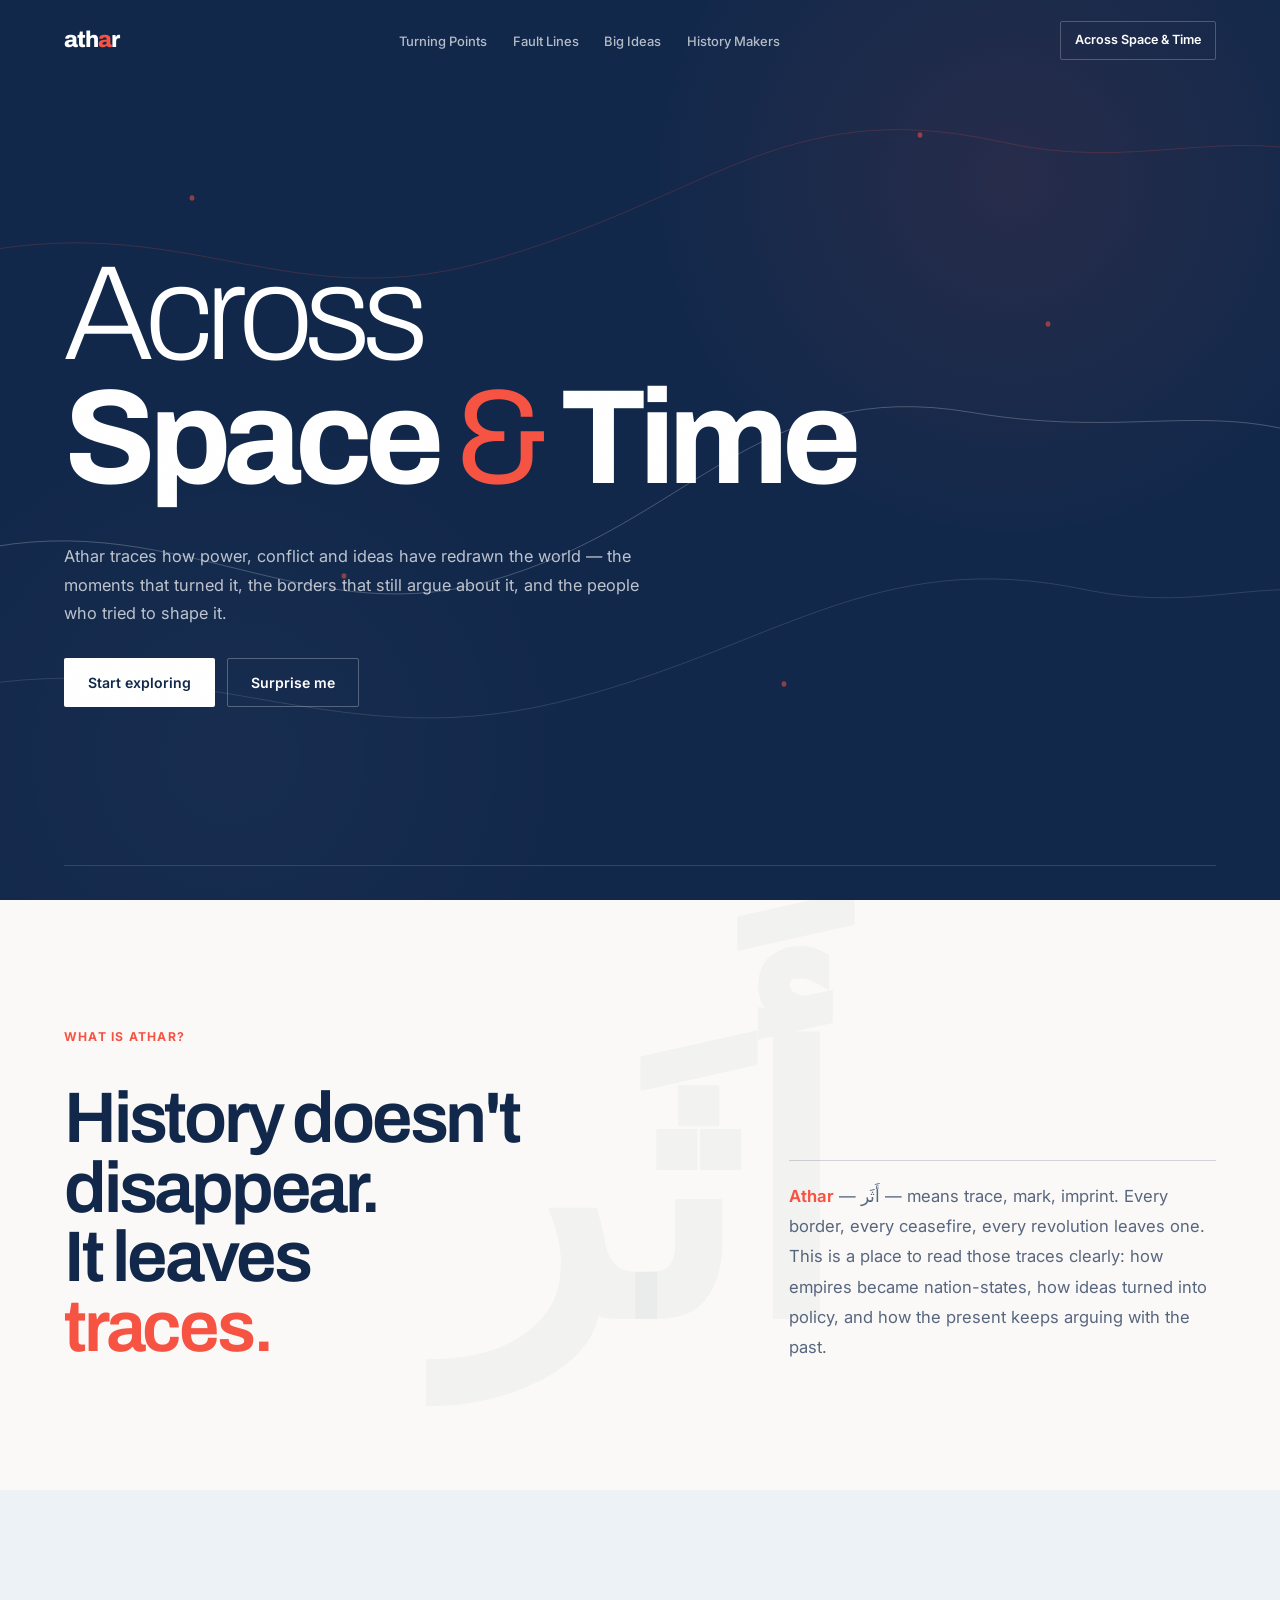
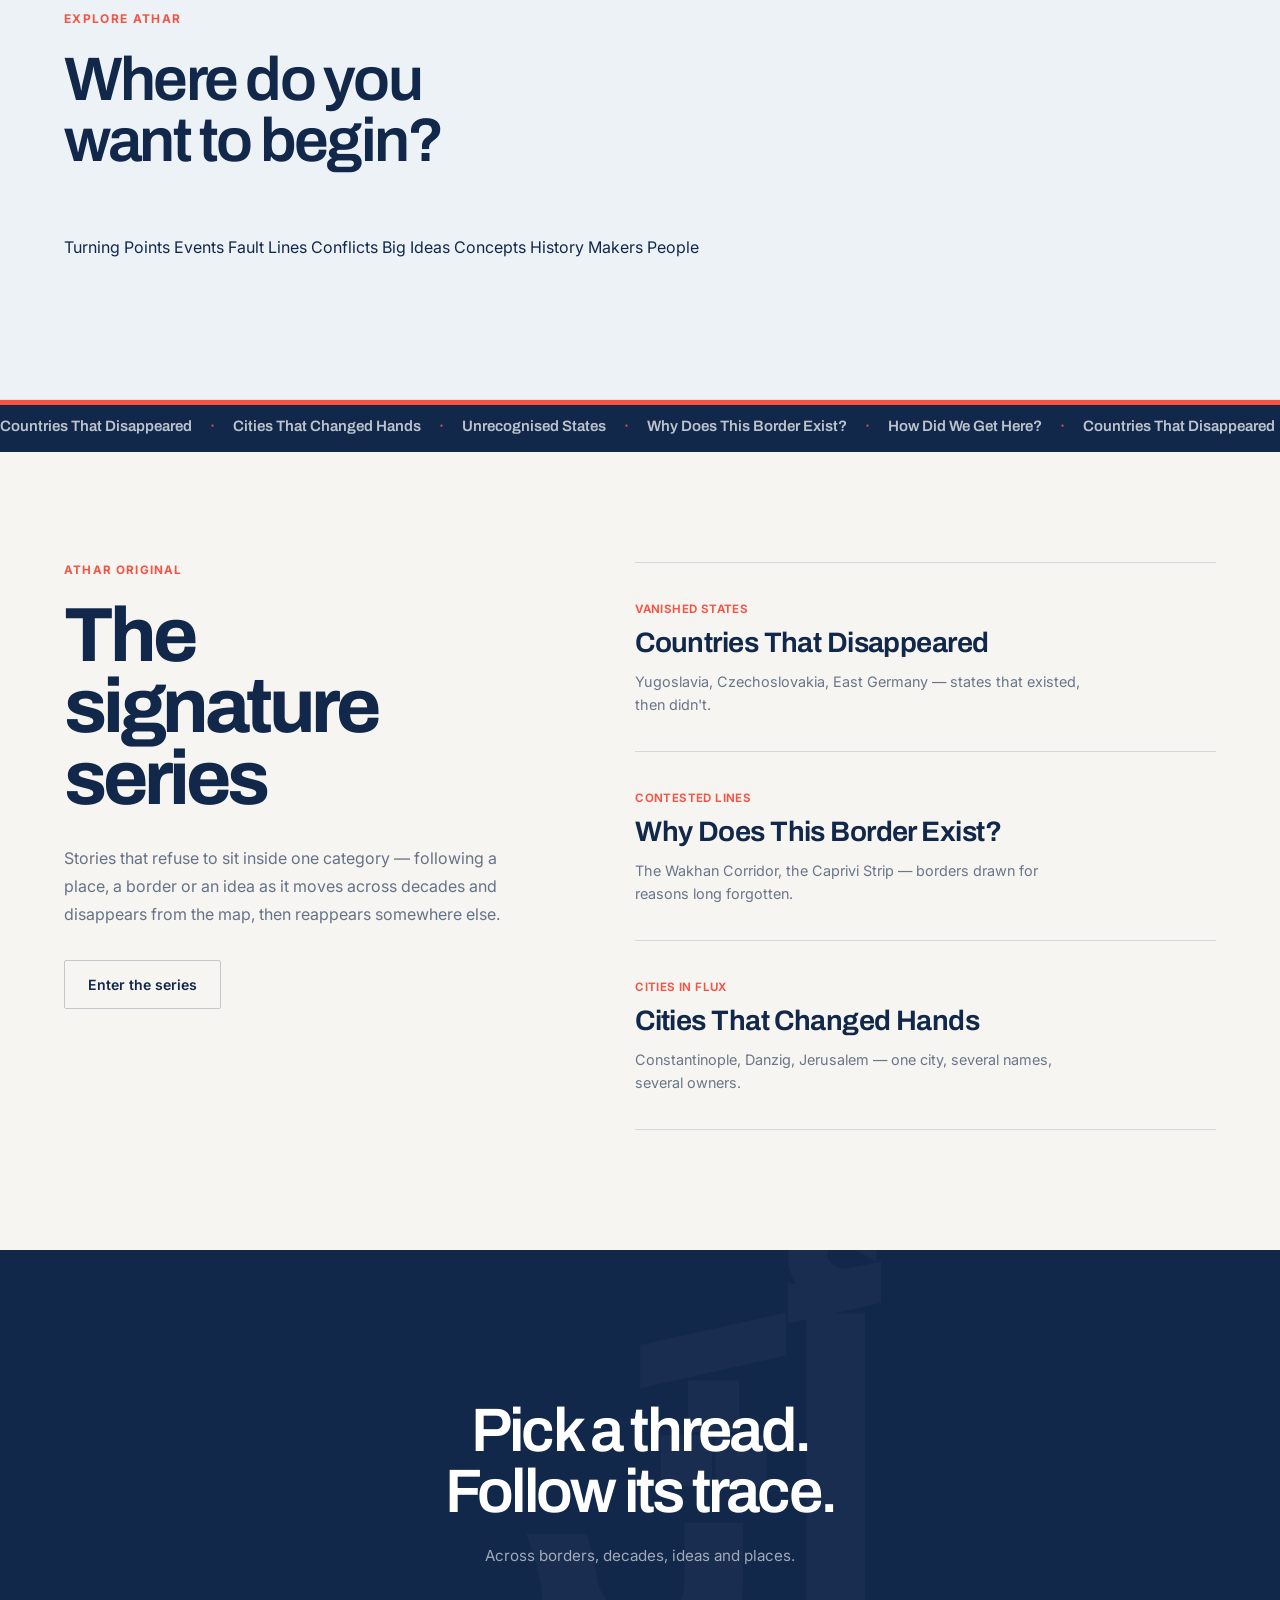
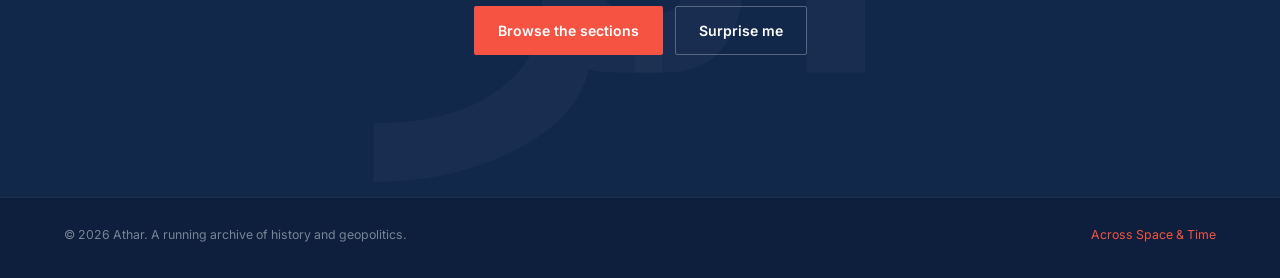
==== index.html @ f16c8ce5 "Update index.html" ====
<!DOCTYPE html>
<html lang="en">
<head>
  <meta charset="UTF-8">
  <meta name="viewport" content="width=device-width, initial-scale=1.0">

  <title>Athar — Across Space &amp; Time</title>

  <meta
    name="description"
    content="Athar is a modern archive of history and geopolitics — moments, conflicts, ideas, borders and the people who shaped them, across space and time."
  >

  <link rel="preconnect" href="https://fonts.googleapis.com">
  <link rel="preconnect" href="https://fonts.gstatic.com" crossorigin>

  <link
    href="https://fonts.googleapis.com/css2?family=Archivo:wght@100..900&family=Inter:wght@400;500;600&display=swap"
    rel="stylesheet"
  >

  <link rel="stylesheet" href="style.css">
</head>

<body>

  <div class="grain" aria-hidden="true"></div>


  <!-- ============================================================
       HEADER
       ============================================================ -->

  <header class="site-header" id="siteHeader">

    <div class="header-row">

      <a href="#top" class="wordmark" aria-label="Athar home" data-scroll>
        <span>ath</span><span class="wordmark-accent">a</span><span>r</span>
      </a>

<nav class="primary-nav" aria-label="Primary navigation">
  <ul>
    <li><a href="moments.html">Turning Points</a></li>
    <li><a href="conflicts.html">Fault Lines</a></li>
    <li><a href="ideas.html">Big Ideas</a></li>
    <li><a href="people.html">History Makers</a></li>
  </ul>
</nav>

      <div class="header-actions">

        <a
          href="across-space-and-time.html"
          class="header-signature-link"
        >
          Across Space &amp; Time
        </a>

        <button
          class="menu-toggle"
          id="menuToggle"
          aria-expanded="false"
          aria-controls="mobileNav"
          aria-label="Open menu"
          type="button"
        >
          <span></span>
          <span></span>
          <span></span>
        </button>

      </div>

    </div>

  </header>


  <!-- ============================================================
       MOBILE NAV
       ============================================================ -->

  <div class="mobile-nav" id="mobileNav" aria-hidden="true">

    <nav aria-label="Mobile navigation">

      <ol>

        <li data-index="01">
          <a href="moments.html">Moments in History</a>
        </li>

        <li data-index="02">
          <a href="conflicts.html">Conflicts Explained</a>
        </li>

        <li data-index="03">
          <a href="people.html">People Who Shaped History</a>
        </li>

        <li data-index="04">
          <a href="ideas.html">Ideas &amp; Ideologies</a>
        </li>

        <li data-index="05">
          <a href="countries.html">Countries &amp; Nations</a>
        </li>

        <li data-index="06">
          <a href="borders.html">Borders &amp; Disputes</a>
        </li>

        <li data-index="07">
          <a href="through-the-years.html">Through the Years</a>
        </li>

        <li data-index="08">
          <a href="mapping.html">Mapping History</a>
        </li>

        <li data-index="09" class="mobile-nav-signature">
          <a href="across-space-and-time.html">
            Across Space &amp; Time
          </a>
        </li>

      </ol>

    </nav>

  </div>


  <main id="top">


    <!-- ============================================================
         HERO
         ============================================================ -->

    <section class="hero" id="hero">

      <div class="hero-field" id="heroField" aria-hidden="true">

        <svg
          class="contour contour-a"
          viewBox="0 0 1600 1000"
          preserveAspectRatio="none"
        >
          <path
            d="M-50,620
               C220,540 380,700 620,640
               C860,580 940,420 1200,460
               C1400,490 1500,440 1650,500"
          />
        </svg>

        <svg
          class="contour contour-b"
          viewBox="0 0 1600 1000"
          preserveAspectRatio="none"
        >
          <path
            d="M-50,760
               C260,700 420,830 700,770
               C960,715 1080,600 1340,650
               C1480,675 1560,630 1650,660"
          />
        </svg>

        <svg
          class="contour contour-c"
          viewBox="0 0 1600 1000"
          preserveAspectRatio="none"
        >
          <path
            d="M-50,300
               C240,230 360,360 610,300
               C880,235 970,120 1230,170
               C1400,205 1500,150 1650,190"
          />
        </svg>

        <svg
          class="pin-field"
          viewBox="0 0 1600 1000"
          preserveAspectRatio="none"
        >
          <circle cx="240" cy="220" r="3"></circle>
          <circle cx="1310" cy="360" r="3"></circle>
          <circle cx="980" cy="760" r="3"></circle>
          <circle cx="430" cy="640" r="3"></circle>
          <circle cx="1150" cy="150" r="3"></circle>
        </svg>

      </div>


      <div class="hero-content">

        <h1 class="hero-title">

          <span class="hero-title-line">
            Across
          </span>

          <span class="hero-title-line">
            Space <em>&amp;</em> Time
          </span>

        </h1>


        <div class="hero-lower">

          <p class="hero-desc">
            Athar traces how power, conflict and ideas have redrawn
            the world — the moments that turned it, the borders that
            still argue about it, and the people who tried to shape it.
          </p>

          <div class="hero-actions">

            <a
              href="#explore"
              class="btn btn-primary"
              data-scroll
            >
              Start exploring
            </a>

            <button
              class="btn btn-ghost"
              id="surpriseBtn"
              type="button"
            >
              Surprise me
            </button>

          </div>

        </div>

      </div>

    </section>



    <!-- ============================================================
         ABOUT
         ============================================================ -->

    <section class="intro" id="about">

      <div class="intro-decoration" aria-hidden="true">
        أَثَر
      </div>

      <div class="intro-shell">

        <div class="intro-inner reveal">

          <p class="intro-kicker">
            What is Athar?
          </p>

          <h2 class="intro-statement">
            History doesn't disappear.<br>
            It leaves <em>traces.</em>
          </h2>

          <p class="intro-body">
            <em>Athar</em> — أَثَر — means trace, mark, imprint.
            Every border, every ceasefire, every revolution leaves one.
            This is a place to read those traces clearly: how empires
            became nation-states, how ideas turned into policy, and how
            the present keeps arguing with the past.
          </p>

        </div>

      </div>

    </section>



    <!-- ============================================================
         EXPLORE
         ============================================================ -->

<section class="explore" id="explore">

  <div class="explore-head reveal">
    <span class="section-label">Explore Athar</span>
    <h2>Where do you<br>want to begin?</h2>
  </div>

  <nav class="category-index" aria-label="Explore Athar">

    <a href="moments.html"
       class="index-item reveal"
       data-ghost="Turning Points">
      <span class="index-title">Turning Points</span>
      <span class="index-type">Events</span>
    </a>

    <a href="conflicts.html"
       class="index-item reveal"
       data-ghost="Fault Lines">
      <span class="index-title">Fault Lines</span>
      <span class="index-type">Conflicts</span>
    </a>

    <a href="ideas.html"
       class="index-item reveal"
       data-ghost="Big Ideas">
      <span class="index-title">Big Ideas</span>
      <span class="index-type">Concepts</span>
    </a>

    <a href="people.html"
       class="index-item reveal"
       data-ghost="History Makers">
      <span class="index-title">History Makers</span>
      <span class="index-type">People</span>
    </a>

  </nav>

</section>







    
    <!-- ============================================================
         SIGNATURE SERIES
         ============================================================ -->

    <section class="signature" id="signature">


      <div class="signature-marquee" aria-hidden="true">

        <div class="marquee-track">

          <span>Countries That Disappeared</span>
          <i>·</i>

          <span>Cities That Changed Hands</span>
          <i>·</i>

          <span>Unrecognised States</span>
          <i>·</i>

          <span>Why Does This Border Exist?</span>
          <i>·</i>

          <span>How Did We Get Here?</span>
          <i>·</i>

          <span>Countries That Disappeared</span>
          <i>·</i>

          <span>Cities That Changed Hands</span>
          <i>·</i>

          <span>Unrecognised States</span>
          <i>·</i>

          <span>Why Does This Border Exist?</span>
          <i>·</i>

          <span>How Did We Get Here?</span>
          <i>·</i>

        </div>

      </div>


      <div class="signature-body">


        <div class="signature-head reveal">

          <span class="signature-label">
            Athar original
          </span>

          <h2>
            The signature series
          </h2>

          <p class="signature-lede">
            Stories that refuse to sit inside one category —
            following a place, a border or an idea as it moves
            across decades and disappears from the map, then
            reappears somewhere else.
          </p>

          <a
            href="across-space-and-time.html"
            class="btn btn-dark-outline"
          >
            Enter the series
          </a>

        </div>


        <div class="signature-features">


          <a
            href="across-space-and-time.html"
            class="feature-story reveal"
          >

            <span class="feature-tag">
              Vanished states
            </span>

            <h3>
              Countries That Disappeared
            </h3>

            <p>
              Yugoslavia, Czechoslovakia, East Germany —
              states that existed, then didn't.
            </p>

          </a>


          <a
            href="across-space-and-time.html"
            class="feature-story reveal"
          >

            <span class="feature-tag">
              Contested lines
            </span>

            <h3>
              Why Does This Border Exist?
            </h3>

            <p>
              The Wakhan Corridor, the Caprivi Strip —
              borders drawn for reasons long forgotten.
            </p>

          </a>


          <a
            href="across-space-and-time.html"
            class="feature-story reveal"
          >

            <span class="feature-tag">
              Cities in flux
            </span>

            <h3>
              Cities That Changed Hands
            </h3>

            <p>
              Constantinople, Danzig, Jerusalem —
              one city, several names, several owners.
            </p>

          </a>


        </div>

      </div>

    </section>



    <!-- ============================================================
         CLOSING
         ============================================================ -->

    <section class="closing reveal">

      <span class="closing-mark" aria-hidden="true">
        أَثَر
      </span>

      <h2>
        Pick a thread.<br>
        Follow its trace.
      </h2>

      <p class="closing-text">
        Across borders, decades, ideas and places.
      </p>

      <div class="closing-actions">

        <a
          href="#explore"
          class="btn btn-brand"
          data-scroll
        >
          Browse the sections
        </a>

        <button
          class="btn btn-light-outline"
          id="surpriseBtn2"
          type="button"
        >
          Surprise me
        </button>

      </div>

    </section>


  </main>



  <!-- ============================================================
       FOOTER
       ============================================================ -->

  <footer class="site-footer">

    <div class="footer-bottom">

      <p>
        © 2026 Athar. A running archive of history and geopolitics.
      </p>

      <span>
        Across Space &amp; Time
      </span>

    </div>

  </footer>


  <script src="script.js"></script>

</body>
</html>
---- style.css ----
/* ==========================================================================
   ATHAR — ACROSS SPACE & TIME
   Navy / Coral identity
   ========================================================================== */


:root{

  /* Logo palette */
  --navy: #12284b;
  --navy-deep: #0d1f3c;
  --navy-mid: #1b365f;
  --navy-soft: #405778;

  --coral: #f65343;
  --coral-dark: #df493b;
  --coral-soft: #ff786b;
  --coral-pale: #f9d7d3;

  /* Light palette */
  --blue-pale: #dce5ef;
  --blue-mist: #edf2f7;

  --paper: #f5f7fa;
  --paper-warm: #faf9f7;
  --white: #ffffff;

  /* Semantic */
  --deep: var(--navy);
  --deep-2: var(--navy-mid);
  --ink: var(--navy);

  --brand: var(--coral);
  --brand-mid: #d65f57;
  --brand-soft: var(--coral-soft);

  --sage: var(--blue-pale);
  --sage-light: #e9eef4;
  --mist: var(--blue-mist);

  --line-dark: rgba(255,255,255,.16);
  --line-light: rgba(18,40,75,.13);

  /* Typography */
  --display: "Archivo", "Helvetica Neue", Arial, sans-serif;
  --text: "Inter", "Helvetica Neue", Arial, sans-serif;

  /* Layout */
  --edge: clamp(22px, 5vw, 72px);
  --max: 1380px;
  --header-h: 82px;

  --ease: cubic-bezier(.22,.61,.36,1);
}



/* ==========================================================================
   REDUCED MOTION
   ========================================================================== */

@media (prefers-reduced-motion: reduce){

  *{
    animation-duration: .001ms !important;
    animation-iteration-count: 1 !important;
    transition-duration: .001ms !important;
    scroll-behavior: auto !important;
  }

}



/* ==========================================================================
   RESET
   ========================================================================== */

*,
*::before,
*::after{
  box-sizing: border-box;
}

html{
  scroll-behavior: smooth;
  background: var(--paper);
}

body{
  margin: 0;
  overflow-x: hidden;

  background: var(--paper);
  color: var(--ink);

  font-family: var(--text);
  font-size: 16px;
  line-height: 1.5;

  -webkit-font-smoothing: antialiased;
}

img{
  display: block;
  max-width: 100%;
}

svg{
  display: block;
}

a{
  color: inherit;
  text-decoration: none;
}

ul,
ol{
  margin: 0;
  padding: 0;
  list-style: none;
}

h1,
h2,
h3,
h4,
p{
  margin: 0;
}

button{
  margin: 0;
  padding: 0;

  border: 0;
  background: none;

  color: inherit;
  font: inherit;

  cursor: pointer;
}

::selection{
  background: var(--coral);
  color: var(--white);
}

:focus-visible{
  outline: 2px solid var(--coral);
  outline-offset: 4px;
}



/* ==========================================================================
   GRAIN
   ========================================================================== */

.grain{
  position: fixed;
  inset: 0;
  z-index: 999;

  pointer-events: none;

  opacity: .018;
  mix-blend-mode: multiply;

  background-image:
    url("data:image/svg+xml,%3Csvg xmlns='http://www.w3.org/2000/svg' width='120' height='120'%3E%3Cfilter id='n'%3E%3CfeTurbulence type='fractalNoise' baseFrequency='.86' numOctaves='2' stitchTiles='stitchTiles'/%3E%3C/filter%3E%3Crect width='100%25' height='100%25' filter='url(%23n)' opacity='.9'/%3E%3C/svg%3E");
}



/* ==========================================================================
   BUTTONS
   ========================================================================== */

.btn{
  display: inline-flex;
  align-items: center;
  justify-content: center;

  min-height: 48px;

  padding: 13px 23px;

  border: 1px solid transparent;
  border-radius: 2px;

  font-size: .88rem;
  font-weight: 600;

  transition:
    background-color .28s var(--ease),
    border-color .28s var(--ease),
    color .28s var(--ease),
    transform .28s var(--ease);
}

.btn:hover{
  transform: translateY(-2px);
}


/* Hero main button */

.btn-primary{
  background: var(--white);
  color: var(--navy);
}

.btn-primary:hover{
  background: var(--coral);
  color: var(--white);
}


/* Hero secondary */

.btn-ghost{
  color: var(--white);
  border-color: rgba(255,255,255,.27);
}

.btn-ghost:hover{
  border-color: var(--coral);
  background: rgba(246,83,67,.10);
}


/* Dark outline */

.btn-dark-outline{
  margin-top: 32px;

  color: var(--navy);
  border-color: rgba(18,40,75,.28);
}

.btn-dark-outline:hover{
  background: var(--navy);
  color: var(--white);
  border-color: var(--navy);
}


/* Brand */

.btn-brand{
  background: var(--coral);
  color: var(--white);
}

.btn-brand:hover{
  background: var(--navy);
}


/* Light outline */

.btn-light-outline{
  color: var(--navy);
  border-color: rgba(18,40,75,.23);
}

.btn-light-outline:hover{
  border-color: var(--coral);
  color: var(--coral);
}



/* ==========================================================================
   HEADER
   ========================================================================== */

.site-header{
  position: fixed;
  inset: 0 0 auto;
  z-index: 500;

  height: var(--header-h);

  display: flex;
  align-items: center;

  color: var(--white);

  background: transparent;
  border-bottom: 1px solid transparent;

  transition:
    height .35s var(--ease),
    background-color .35s var(--ease),
    color .35s var(--ease),
    border-color .35s var(--ease),
    box-shadow .35s var(--ease);
}


.site-header.is-scrolled{
  height: 68px;

  color: var(--navy);

  background: rgba(250,251,253,.94);

  border-bottom-color: rgba(18,40,75,.09);

  box-shadow:
    0 8px 30px rgba(18,40,75,.045);

  backdrop-filter: blur(16px);
  -webkit-backdrop-filter: blur(16px);
}


.header-row{
  width: 100%;
  max-width: var(--max);

  margin: 0 auto;
  padding: 0 var(--edge);

  display: flex;
  align-items: center;
  justify-content: space-between;

  gap: 28px;
}



/* Wordmark */

.wordmark{
  display: inline-flex;
  flex: 0 0 auto;

  font-family: var(--display);

  font-size: 1.42rem;
  font-weight: 800;

  letter-spacing: -.045em;
}

.wordmark-accent{
  color: var(--coral);
}

.site-header.is-scrolled .wordmark-accent{
  color: var(--coral);
}



/* Desktop nav */

.primary-nav ul{
  display: flex;
  align-items: center;

  gap: clamp(16px,2vw,28px);
}

.primary-nav a{
  position: relative;

  padding: 8px 0;

  color: rgba(255,255,255,.69);

  font-size: .81rem;
  font-weight: 500;

  white-space: nowrap;

  transition: color .22s var(--ease);
}

.primary-nav a::after{
  content: "";

  position: absolute;

  left: 0;
  right: 100%;
  bottom: 3px;

  height: 1px;

  background: var(--coral);

  transition: right .28s var(--ease);
}

.primary-nav a:hover{
  color: var(--white);
}

.primary-nav a:hover::after{
  right: 0;
}

.site-header.is-scrolled .primary-nav a{
  color: rgba(18,40,75,.64);
}

.site-header.is-scrolled .primary-nav a:hover{
  color: var(--navy);
}



/* Header actions */

.header-actions{
  display: flex;
  align-items: center;

  gap: 18px;
}

.header-signature-link{
  flex: 0 0 auto;

  padding: 9px 14px;

  border: 1px solid rgba(255,255,255,.23);
  border-radius: 2px;

  font-size: .79rem;
  font-weight: 600;

  white-space: nowrap;

  transition:
    background-color .25s var(--ease),
    border-color .25s var(--ease),
    color .25s var(--ease);
}

.header-signature-link:hover{
  background: var(--coral);
  border-color: var(--coral);
}

.site-header.is-scrolled .header-signature-link{
  border-color: rgba(18,40,75,.17);
}

.site-header.is-scrolled .header-signature-link:hover{
  color: var(--white);

  background: var(--coral);
  border-color: var(--coral);
}



/* Hamburger */

.menu-toggle{
  display: none;

  width: 34px;
  height: 34px;

  flex-direction: column;
  justify-content: center;

  gap: 5px;
}

.menu-toggle span{
  display: block;

  width: 100%;
  height: 1px;

  background: currentColor;

  transition:
    transform .3s var(--ease),
    opacity .3s var(--ease);
}

.menu-toggle[aria-expanded="true"] span:nth-child(1){
  transform: translateY(6px) rotate(45deg);
}

.menu-toggle[aria-expanded="true"] span:nth-child(2){
  opacity: 0;
}

.menu-toggle[aria-expanded="true"] span:nth-child(3){
  transform: translateY(-6px) rotate(-45deg);
}



/* ==========================================================================
   MOBILE NAV
   ========================================================================== */

.mobile-nav{
  position: fixed;
  inset: 0;
  z-index: 400;

  display: flex;
  align-items: center;

  padding:
    calc(var(--header-h) + 30px)
    var(--edge)
    40px;

  color: var(--navy);

  background: var(--paper);

  transform: translateY(-100%);

  transition:
    transform .5s var(--ease);
}

.mobile-nav.is-open{
  transform: translateY(0);
}

.mobile-nav ol{
  width: 100%;
  max-width: 620px;

  margin: 0 auto;
}

.mobile-nav li{
  display: flex;
  align-items: baseline;

  gap: 18px;

  padding: 14px 0;

  border-bottom:
    1px solid var(--line-light);
}

.mobile-nav li::before{
  content: attr(data-index);

  min-width: 26px;

  color: var(--coral);

  font-family: var(--display);
  font-size: .72rem;
  font-weight: 700;
}

.mobile-nav a{
  font-family: var(--display);

  font-size:
    clamp(1.25rem,5vw,1.75rem);

  font-weight: 550;
}

.mobile-nav-signature a{
  color: var(--coral);
}



/* ==========================================================================
   HERO
   ========================================================================== */

.hero{
  position: relative;

  /*
     IMPORTANT:
     the landing screen always fills the visible viewport.
  */
  height: 100vh;
  height: 100svh;

  min-height: 100vh;
  min-height: 100svh;

  display: flex;
  align-items: center;

  overflow: hidden;

  padding:
    calc(var(--header-h) + 54px)
    var(--edge)
    72px;

  color: var(--white);

  background:
    radial-gradient(
      circle at 79% 20%,
      rgba(246,83,67,.095),
      transparent 29%
    ),
    radial-gradient(
      circle at 18% 84%,
      rgba(255,255,255,.025),
      transparent 28%
    ),
    var(--navy);
}



/* Fine baseline */

.hero::after{
  content: "";

  position: absolute;

  left: var(--edge);
  right: var(--edge);
  bottom: 34px;

  height: 1px;

  background:
    rgba(255,255,255,.13);
}



/* Animated field */

.hero-field{
  position: absolute;
  inset: 0;
  z-index: 0;

  opacity: .95;

  pointer-events: none;
}


.contour{
  position: absolute;

  inset: -2%;

  width: 104%;
  height: 104%;

  overflow: visible;

  transition:
    transform .2s linear;
}

.contour path{
  fill: none;

  stroke-width: 1;
}


/* White + coral contours */

.contour-a path{
  stroke: rgba(255,255,255,.28);
}

.contour-b path{
  stroke: rgba(255,255,255,.15);
}

.contour-c path{
  stroke: rgba(246,83,67,.23);
}


.pin-field{
  position: absolute;
  inset: 0;

  width: 100%;
  height: 100%;
}

.pin-field circle{
  fill: var(--coral);
  opacity: .58;
}



/* Hero text */

.hero-content{
  position: relative;
  z-index: 2;

  width: 100%;
  max-width: var(--max);

  margin: 0 auto;
}


.hero-title{
  max-width: 1080px;

  font-family: var(--display);

  font-size:
    clamp(4rem,10.5vw,9rem);

  line-height: .86;

  letter-spacing: -.055em;
}


.hero-title-line{
  display: block;

  font-weight: 230;
}

.hero-title-line + .hero-title-line{
  margin-top: 8px;

  font-weight: 720;
}


.hero-title em{
  color: var(--coral);

  font-style: normal;
  font-weight: 400;
}



/* Hero lower */

.hero-lower{
  max-width: 1060px;

  margin-top: 46px;

  display: grid;

  grid-template-columns:
    minmax(260px,1fr)
    auto;

  align-items: end;

  gap: 60px;
}


.hero-desc{
  max-width: 55ch;

  color: rgba(255,255,255,.72);

  font-size: 1.02rem;

  line-height: 1.75;
}


.hero-actions{
  display: flex;
  align-items: center;

  gap: 12px;

  flex-wrap: wrap;
}



/* ==========================================================================
   ABOUT
   ========================================================================== */

.intro{
  position: relative;

  overflow: hidden;

  padding:
    clamp(110px,10vw,160px)
    var(--edge);

  background: var(--paper-warm);

  color: var(--navy);
}


/* Giant Arabic mark */

.intro-decoration{
  position: absolute;

  right: -1vw;
  top: 50%;

  transform: translateY(-52%);

  color: rgba(18,40,75,.035);

  font-family: Arial, sans-serif;

  font-size:
    clamp(12rem,30vw,31rem);

  font-weight: 700;

  line-height: 1;

  pointer-events: none;

  user-select: none;
}


.intro-shell{
  position: relative;
  z-index: 1;

  width: 100%;
  max-width: var(--max);

  margin: 0 auto;
}


.intro-inner{
  display: grid;

  grid-template-columns:
    minmax(0,1.2fr)
    minmax(300px,.8fr);

  grid-template-areas:
    "kicker kicker"
    "statement body";

  gap: 38px 84px;

  align-items: end;
}


.intro-kicker{
  grid-area: kicker;

  color: var(--coral);

  font-size: .76rem;
  font-weight: 700;

  letter-spacing: .1em;

  text-transform: uppercase;
}


.intro-statement{
  grid-area: statement;

  max-width: 11ch;

  font-family: var(--display);

  font-size:
    clamp(3rem,5.6vw,5.2rem);

  line-height: .97;

  font-weight: 620;

  letter-spacing: -.045em;
}


.intro-statement em{
  color: var(--coral);

  font-style: normal;
}


.intro-body{
  grid-area: body;

  max-width: 52ch;

  padding-top: 20px;

  border-top:
    1px solid rgba(18,40,75,.18);

  color: rgba(18,40,75,.7);

  font-size: 1.04rem;

  line-height: 1.82;
}


.intro-body em{
  color: var(--coral);

  font-style: normal;
  font-weight: 650;
}



/* ==========================================================================
   EXPLORE
   ========================================================================== */

.explore{
  padding:
    132px
    var(--edge)
    145px;

  background: var(--blue-mist);

  color: var(--navy);
}


.explore-head{
  width: 100%;
  max-width: var(--max);

  margin: 0 auto;
}


.section-label{
  display: block;

  margin-bottom: 22px;

  color: var(--coral);

  font-size: .75rem;
  font-weight: 700;

  letter-spacing: .11em;

  text-transform: uppercase;
}


.explore-head h2{
  max-width: 14ch;

  font-family: var(--display);

  font-size:
    clamp(2.8rem,4.8vw,4.5rem);

  line-height: .98;

  font-weight: 620;

  letter-spacing: -.045em;
}



/* Rows */

.explore-rows{
  width: 100%;
  max-width: var(--max);

  margin: 68px auto 0;

  border-top:
    1px solid var(--line-light);
}


.explore-row{
  position: relative;

  display: grid;

  grid-template-columns:
    64px
    minmax(0,1fr)
    minmax(220px,31ch);

  grid-template-rows:
    auto auto;

  gap: 7px 30px;

  align-items: center;

  min-height: 120px;

  padding: 25px 20px;

  border-bottom:
    1px solid var(--line-light);

  overflow: hidden;
}


/* Hover fill */

.explore-row::before{
  content: "";

  position: absolute;
  inset: 0;

  background: rgba(255,255,255,.55);

  transform: scaleX(0);

  transform-origin: left;

  transition:
    transform .42s var(--ease);
}


.explore-row:hover::before,
.explore-row:focus-visible::before{
  transform: scaleX(1);
}



/* Code */

.row-code{
  position: relative;
  z-index: 1;

  grid-column: 1;
  grid-row: 1 / 3;

  width: 46px;
  height: 46px;

  display: grid;
  place-items: center;

  border:
    1px solid rgba(246,83,67,.34);

  color: var(--coral);

  background:
    rgba(255,255,255,.35);

  font-family: var(--display);

  font-size: .72rem;
  font-weight: 750;

  letter-spacing: .04em;

  transition:
    background-color .28s var(--ease),
    color .28s var(--ease);
}


.explore-row:hover .row-code{
  background: var(--coral);

  color: var(--white);
}



/* Title */

.row-title{
  position: relative;
  z-index: 1;

  grid-column: 2;
  grid-row: 1;

  color: var(--navy);

  font-family: var(--display);

  font-size:
    clamp(1.55rem,2.6vw,2.25rem);

  font-weight: 580;

  letter-spacing: -.025em;
}


/* Description */

.row-desc{
  position: relative;
  z-index: 1;

  grid-column: 2;
  grid-row: 2;

  max-width: 52ch;

  color: rgba(18,40,75,.56);

  font-size: .9rem;
}


/* Preview */

.row-preview{
  position: relative;
  z-index: 1;

  grid-column: 3;
  grid-row: 1 / 3;

  max-width: 31ch;

  justify-self: end;

  color: var(--coral);

  font-size: .8rem;

  line-height: 1.55;

  text-align: right;

  opacity: 0;

  transform:
    translateX(10px);

  transition:
    opacity .34s var(--ease),
    transform .34s var(--ease);
}


.explore-row:hover .row-preview,
.explore-row:focus-visible .row-preview{
  opacity: 1;

  transform:
    translateX(0);
}



/* ==========================================================================
   SIGNATURE SERIES
   ========================================================================== */

.signature{
  overflow: hidden;

  background: var(--coral);

  color: var(--navy);
}



/* Marquee */

.signature-marquee{
  overflow: hidden;

  padding: 15px 0;

  border-top:
    1px solid rgba(18,40,75,.16);

  border-bottom:
    1px solid rgba(18,40,75,.16);

  background:
    rgba(255,255,255,.10);
}


.marquee-track{
  display: flex;

  width: max-content;

  align-items: center;

  gap: 18px;

  white-space: nowrap;

  color: rgba(18,40,75,.82);

  font-family: var(--display);

  font-size: .94rem;
  font-weight: 600;

  animation:
    marquee 34s linear infinite;
}


.marquee-track i{
  color: var(--white);

  font-style: normal;
}


.signature-marquee:hover .marquee-track{
  animation-play-state: paused;
}


@keyframes marquee{

  from{
    transform: translateX(0);
  }

  to{
    transform: translateX(-50%);
  }

}



/* Signature body */

.signature-body{
  width: 100%;
  max-width: var(--max);

  margin: 0 auto;

  padding:
    122px
    var(--edge)
    132px;

  display: grid;

  grid-template-columns:
    minmax(0,.9fr)
    minmax(420px,1.1fr);

  gap: 96px;

  align-items: start;
}


.signature-label{
  display: block;

  margin-bottom: 20px;

  color: rgba(18,40,75,.63);

  font-size: .73rem;
  font-weight: 700;

  letter-spacing: .1em;

  text-transform: uppercase;
}


.signature-head h2{
  max-width: 9ch;

  font-family: var(--display);

  font-size:
    clamp(3rem,6vw,5.6rem);

  line-height: .93;

  font-weight: 720;

  letter-spacing: -.055em;
}


.signature-lede{
  max-width: 46ch;

  margin-top: 30px;

  color: rgba(18,40,75,.72);

  font-size: 1rem;

  line-height: 1.75;
}



/* Features */

.signature-features{
  border-top:
    1px solid rgba(18,40,75,.19);
}


.feature-story{
  position: relative;

  display: block;

  padding:
    32px 12px
    34px 0;

  border-bottom:
    1px solid rgba(18,40,75,.19);

  transition:
    padding-left .3s var(--ease),
    background-color .3s var(--ease);
}


.feature-story:hover{
  padding-left: 18px;

  background:
    rgba(255,255,255,.10);
}


.feature-tag{
  color: rgba(18,40,75,.6);

  font-size: .72rem;
  font-weight: 650;

  letter-spacing: .035em;

  text-transform: uppercase;
}


.feature-story h3{
  margin-top: 8px;

  font-family: var(--display);

  font-size:
    clamp(1.35rem,2.2vw,1.85rem);

  line-height: 1.15;

  font-weight: 650;

  letter-spacing: -.02em;
}


.feature-story p{
  max-width: 50ch;

  margin-top: 10px;

  color: rgba(18,40,75,.67);

  font-size: .9rem;

  line-height: 1.65;
}



/* ==========================================================================
   CLOSING
   ========================================================================== */

.closing{
  position: relative;

  overflow: hidden;

  padding:
    150px
    var(--edge)
    142px;

  text-align: center;

  background: var(--navy);

  color: var(--white);
}


.closing-mark{
  position: absolute;

  left: 50%;
  top: 50%;

  transform:
    translate(-50%,-53%);

  color:
    rgba(255,255,255,.025);

  font-size:
    clamp(14rem,35vw,35rem);

  font-weight: 700;

  line-height: 1;

  pointer-events: none;

  user-select: none;
}


.closing h2{
  position: relative;
  z-index: 1;

  max-width: 17ch;

  margin: 0 auto;

  font-family: var(--display);

  font-size:
    clamp(2.5rem,4.8vw,4.5rem);

  line-height: 1;

  font-weight: 600;

  letter-spacing: -.045em;
}


.closing-text{
  position: relative;
  z-index: 1;

  margin-top: 22px;

  color: rgba(255,255,255,.6);

  font-size: .95rem;
}


.closing-actions{
  position: relative;
  z-index: 1;

  display: flex;
  justify-content: center;

  gap: 12px;

  margin-top: 38px;

  flex-wrap: wrap;
}


.closing .btn-light-outline{
  color: var(--white);

  border-color:
    rgba(255,255,255,.28);
}


.closing .btn-light-outline:hover{
  color: var(--white);

  border-color: var(--coral);

  background:
    rgba(246,83,67,.10);
}



/* ==========================================================================
   FOOTER
   ========================================================================== */

.site-footer{
  padding:
    28px
    var(--edge)
    34px;

  background:
    var(--navy-deep);

  color: var(--white);

  border-top:
    1px solid rgba(255,255,255,.08);
}


.footer-bottom{
  width: 100%;
  max-width: var(--max);

  margin: 0 auto;

  display: flex;
  align-items: center;
  justify-content: space-between;

  gap: 24px;
}


.footer-bottom p,
.footer-bottom span{
  color:
    rgba(255,255,255,.45);

  font-size: .77rem;
}


.footer-bottom span{
  color: var(--coral);
}



/* ==========================================================================
   REVEAL
   ========================================================================== */

.reveal{
  opacity: 0;

  transform:
    translateY(24px);

  transition:
    opacity .75s var(--ease),
    transform .75s var(--ease);
}


.reveal.is-visible{
  opacity: 1;

  transform:
    translateY(0);
}



/* ==========================================================================
   RESPONSIVE — MEDIUM
   ========================================================================== */

@media (max-width: 1180px){

  .primary-nav ul{
    gap: 17px;
  }

  .primary-nav a{
    font-size: .77rem;
  }

  .header-signature-link{
    display: none;
  }

}



/* ==========================================================================
   RESPONSIVE — TABLET / MOBILE
   ========================================================================== */

@media (max-width: 980px){

  .primary-nav{
    display: none;
  }


  .menu-toggle{
    display: flex;
  }


  /*
     DO NOT reduce hero height here.
     It remains exactly one visible screen.
  */

  .hero{
    height: 100svh;
    min-height: 100svh;

    padding-bottom: 58px;
  }


  .hero-title{
    font-size:
      clamp(4rem,14vw,7rem);
  }


  .hero-lower{
    grid-template-columns: 1fr;

    gap: 30px;

    margin-top: 38px;
  }


  .hero-desc{
    max-width: 48ch;
  }


  /* About */

  .intro-inner{
    grid-template-columns: 1fr;

    grid-template-areas:
      "kicker"
      "statement"
      "body";

    gap: 32px;
  }


  .intro-body{
    max-width: 62ch;
  }


  .intro-decoration{
    right: -8vw;

    opacity: .7;
  }


  /* Explore */

  .explore{
    padding-top: 100px;
    padding-bottom: 110px;
  }


  .explore-rows{
    margin-top: 44px;
  }


  .explore-row{
    min-height: 100px;

    padding: 21px 8px;

    grid-template-columns:
      48px
      minmax(0,1fr);

    gap: 5px 16px;
  }


  .row-code{
    width: 40px;
    height: 40px;
  }


  .row-title{
    font-size: 1.45rem;
  }


  .row-desc{
    display: none;
  }


  .row-preview{
    display: none;
  }


  /* Signature */

  .signature-body{
    grid-template-columns: 1fr;

    gap: 64px;

    padding:
      92px
      var(--edge)
      100px;
  }


  .signature-head h2{
    max-width: 10ch;

    font-size:
      clamp(3rem,11vw,4.5rem);
  }


  .feature-story{
    padding-right: 0;
  }


  /* Closing */

  .closing{
    padding:
      108px
      var(--edge)
      100px;
  }


  .closing h2{
    font-size:
      clamp(2.3rem,10vw,3.6rem);
  }


  .closing-actions .btn{
    flex:
      1 1 150px;
  }

}



/* ==========================================================================
   RESPONSIVE — PHONE
   ========================================================================== */

@media (max-width: 620px){

  :root{
    --edge: 20px;
    --header-h: 70px;
  }


  .site-header.is-scrolled{
    height: 62px;
  }


  .wordmark{
    font-size: 1.28rem;
  }


  /* Hero */

  .hero{
    height: 100svh;
    min-height: 100svh;

    align-items: center;

    padding:
      calc(var(--header-h) + 30px)
      var(--edge)
      50px;
  }


  .hero::after{
    left: var(--edge);
    right: var(--edge);
    bottom: 20px;
  }


  .hero-title{
    font-size:
      clamp(3.6rem,18vw,5.4rem);

    line-height: .88;
  }


  .hero-title-line + .hero-title-line{
    margin-top: 5px;
  }


  .hero-lower{
    margin-top: 34px;

    gap: 25px;
  }


  .hero-desc{
    max-width: 38ch;

    font-size: .92rem;

    line-height: 1.65;
  }


  .hero-actions{
    width: 100%;
  }


  .hero-actions .btn{
    flex: 1 1 140px;
  }


  /* About */

  .intro{
    padding:
      92px
      var(--edge);
  }


  .intro-statement{
    font-size:
      clamp(2.8rem,13vw,4rem);
  }


  .intro-body{
    font-size: .96rem;
  }


  /* Explore */

  .explore{
    padding:
      88px
      var(--edge)
      96px;
  }


  .explore-head h2{
    font-size:
      clamp(2.6rem,12vw,3.6rem);
  }


  .explore-row{
    padding:
      20px 4px;
  }


  /* Signature */

  .signature-body{
    padding:
      82px
      var(--edge)
      90px;
  }


  .feature-story:hover{
    padding-left: 8px;
  }


  /* Footer */

  .footer-bottom{
    flex-direction: column;

    align-items: flex-start;

    gap: 8px;
  }

}

/* ================================================================
   ATHAR — HOMEPAGE POLISH OVERRIDES
   Paste at the VERY END of style.css
   ================================================================ */


/* ================================================================
   1. ABOUT — CENTER THE ARABIC "أثر" BEHIND THE CONTENT
   ================================================================ */

.intro-decoration{
  right: auto;
  left: 50%;
  top: 50%;

  transform: translate(-50%, -50%);

  width: 100%;

  text-align: center;

  font-size: clamp(15rem, 28vw, 30rem);

  color: rgba(18,40,75,.032);

  pointer-events: none;
}


/* Keep actual content above it */

.intro-shell{
  position: relative;
  z-index: 2;
}



/* ================================================================
   2. HERO — BUTTONS UNDER THE TEXT
   ================================================================ */

.hero-lower{
  display: block;

  max-width: 760px;

  margin-top: 46px;
}


.hero-desc{
  max-width: 58ch;
}


.hero-actions{
  display: flex;

  margin-top: 30px;

  gap: 12px;

  justify-content: flex-start;
}



/* ================================================================
   3. EXPLORE — 3-COLUMN CARD GRID
   Titles only
   ================================================================ */

.explore{
  padding-top: 120px;
  padding-bottom: 135px;
}


/* Slightly reduce empty space after heading */

.explore-rows{
  width: 100%;
  max-width: var(--max);

  margin: 58px auto 0;

  display: grid;

  grid-template-columns: repeat(3, minmax(0, 1fr));

  gap: 18px;

  border-top: 0;
}



/* Card */

.explore-row{
  position: relative;

  display: flex;

  flex-direction: column;

  justify-content: space-between;

  align-items: flex-start;

  min-height: 235px;

  padding: 28px;

  border: 0;

  overflow: hidden;

  transition:
    transform .35s var(--ease),
    box-shadow .35s var(--ease);
}


/* REMOVE old sliding white background */

.explore-row::before{
  display: none;
}


/* Hide descriptions + examples */

.row-desc,
.row-preview{
  display: none !important;
}



/* Category code */

.row-code{
  position: relative;

  width: auto;
  height: auto;

  display: block;

  border: 0;

  background: transparent !important;

  color: inherit;

  font-size: .72rem;

  font-weight: 750;

  letter-spacing: .08em;

  opacity: .62;
}



/* Titles */

.row-title{
  position: relative;

  max-width: 11ch;

  margin-top: auto;

  color: inherit;

  font-family: var(--display);

  font-size: clamp(1.65rem, 2.4vw, 2.35rem);

  font-weight: 650;

  line-height: 1.03;

  letter-spacing: -.035em;
}



/* Hover */

.explore-row:hover{
  transform: translateY(-6px);

  box-shadow:
    0 18px 38px rgba(18,40,75,.10);
}


.explore-row:hover .row-code{
  background: transparent;
  color: inherit;
}



/* ------------------------------------------------
   INDIVIDUAL CARD COLOURS

   Muted rather than rainbow-bright.
   ------------------------------------------------ */


/* Moments */

.explore-row:nth-child(1){
  background: #12284b;
  color: #ffffff;
}


/* Conflicts */

.explore-row:nth-child(2){
  background: #f65343;
  color: #12284b;
}


/* People */

.explore-row:nth-child(3){
  background: #dbe5ee;
  color: #12284b;
}


/* Ideas */

.explore-row:nth-child(4){
  background: #d9b9ad;
  color: #12284b;
}


/* Countries */

.explore-row:nth-child(5){
  background: #253e63;
  color: #ffffff;
}


/* Borders */

.explore-row:nth-child(6){
  background: #e9d9c8;
  color: #12284b;
}


/* Through the Years */

.explore-row:nth-child(7){
  background: #b9c9d8;
  color: #12284b;
}


/* Mapping */

.explore-row:nth-child(8){
  background: #ef7a6e;
  color: #12284b;
}



/* ================================================================
   4. SIGNATURE SERIES — REMOVE THE HUGE CORAL BLOCK
   ================================================================ */

.signature{
  position: relative;

  background: #f7f5f1;

  color: var(--navy);

  border-top: 1px solid rgba(18,40,75,.10);

  overflow: hidden;
}



/* Give it a subtle coral brand detail instead */

.signature::before{
  content: "";

  position: absolute;

  top: 0;
  left: 0;

  width: 100%;
  height: 5px;

  background: var(--coral);
}



/* Marquee becomes navy */

.signature-marquee{
  padding: 15px 0;

  background: var(--navy);

  border: 0;
}


.marquee-track{
  color: rgba(255,255,255,.72);
}


.marquee-track i{
  color: var(--coral);
}



/* Main section */

.signature-body{
  padding-top: 110px;
  padding-bottom: 120px;
}



/* Small label */

.signature-label{
  color: var(--coral);
}



/* Heading */

.signature-head h2{
  color: var(--navy);
}



/* Description */

.signature-lede{
  color: rgba(18,40,75,.64);
}



/* Enter series button */

.signature .btn-dark-outline{
  color: var(--navy);

  border-color: rgba(18,40,75,.22);

  background: transparent;
}


.signature .btn-dark-outline:hover{
  background: var(--coral);

  border-color: var(--coral);

  color: #fff;
}



/* Story list */

.signature-features{
  border-top: 1px solid rgba(18,40,75,.14);
}


.feature-story{
  border-bottom: 1px solid rgba(18,40,75,.14);
}


.feature-story:hover{
  padding-left: 18px;

  background: rgba(18,40,75,.035);
}


.feature-tag{
  color: var(--coral);
}


.feature-story h3{
  color: var(--navy);
}


.feature-story p{
  color: rgba(18,40,75,.62);
}



/* ================================================================
   TABLET
   ================================================================ */

@media (max-width: 980px){

  /* Arabic word */

  .intro-decoration{
    left: 50%;
    right: auto;

    font-size: clamp(13rem, 42vw, 24rem);

    opacity: 1;
  }


  /* Cards: 2 per row */

  .explore-rows{
    grid-template-columns: repeat(2, minmax(0,1fr));

    gap: 14px;
  }


  .explore-row{
    display: flex;

    min-height: 210px;

    padding: 24px;
  }


  .row-title{
    font-size: clamp(1.55rem,4vw,2rem);
  }

}



/* ================================================================
   MOBILE
   ================================================================ */

@media (max-width: 620px){

  /* Hero buttons remain below text */

  .hero-lower{
    margin-top: 34px;
  }


  .hero-actions{
    margin-top: 24px;
  }


  /* Arabic mark */

  .intro-decoration{
    left: 50%;
    top: 52%;

    transform: translate(-50%, -50%);

    font-size: 58vw;
  }


  /* Cards: one per row */

  .explore-rows{
    grid-template-columns: 1fr;

    gap: 12px;
  }


  .explore-row{
    min-height: 155px;

    padding: 22px;
  }


  .row-title{
    max-width: none;

    font-size: 1.65rem;
  }


  /* Signature */

  .signature-body{
    padding-top: 78px;
    padding-bottom: 85px;
  }

}


/* ================================================================
   ATHAR — FOUR MAIN CATEGORIES
   ================================================================ */

.explore{
  padding: 120px var(--edge) 140px;
  background: #edf2f7;
}


/* Heading */

.explore-head{
  max-width: var(--max);
  margin: 0 auto;
}

.explore-head h2{
  max-width: 12ch;
}

.section-label{
  color: var(--coral);
}


/* ================================================================
   2 × 2 GRID
   ================================================================ */

.explore-rows{
  width: 100%;
  max-width: var(--max);

  margin: 64px auto 0;

  display: grid;
  grid-template-columns: repeat(2, minmax(0, 1fr));

  gap: 18px;

  border: 0;
}


/* Cards */

.explore-row{
  position: relative;

  display: flex;
  flex-direction: column;
  align-items: flex-start;
  justify-content: space-between;

  min-height: 300px;

  padding: 34px 36px;

  border: 0;

  overflow: hidden;

  transition:
    transform .4s var(--ease),
    box-shadow .4s var(--ease);
}


/* Remove old hover background */

.explore-row::before{
  display: none;
}


/* Number */

.row-code{
  position: relative;

  width: auto;
  height: auto;

  display: block;

  border: 0;

  background: transparent !important;

  color: inherit;

  font-size: .75rem;
  font-weight: 700;

  letter-spacing: .08em;

  opacity: .55;
}


/* Title */

.row-title{
  position: relative;

  margin-top: auto;

  max-width: 12ch;

  color: inherit;

  font-family: var(--display);

  font-size: clamp(2.2rem, 3.6vw, 3.6rem);

  line-height: .98;

  font-weight: 650;

  letter-spacing: -.045em;

  transition: transform .4s var(--ease);
}


/* ================================================================
   CARD COLOURS
   ================================================================ */


/* 01 — deep Athar navy */

.explore-row:nth-child(1){
  background: #12284b;
  color: #ffffff;
}


/* 02 — muted dusty blue */

.explore-row:nth-child(2){
  background: #9eb1c4;
  color: #12284b;
}


/* 03 — warm muted terracotta */

.explore-row:nth-child(3){
  background: #d8a69a;
  color: #12284b;
}


/* 04 — warm sand */

.explore-row:nth-child(4){
  background: #e4d5c2;
  color: #12284b;
}


/* ================================================================
   HOVER
   ================================================================ */

.explore-row:hover{
  transform: translateY(-7px);

  box-shadow:
    0 22px 45px rgba(18,40,75,.11);
}


.explore-row:hover .row-title{
  transform: translateX(7px);
}


.explore-row:hover .row-code{
  color: inherit;
  background: transparent;
}


/* Tiny coral marker */

.explore-row::after{
  content: "";

  position: absolute;

  top: 34px;
  right: 34px;

  width: 7px;
  height: 7px;

  border-radius: 50%;

  background: var(--coral);

  opacity: 0;

  transform: scale(.5);

  transition:
    opacity .3s var(--ease),
    transform .3s var(--ease);
}


.explore-row:hover::after{
  opacity: 1;
  transform: scale(1);
}


/* ================================================================
   TABLET
   ================================================================ */

@media (max-width: 980px){

  .explore-rows{
    gap: 14px;
  }

  .explore-row{
    min-height: 250px;
    padding: 28px;
  }

  .row-title{
    font-size: clamp(2rem, 5vw, 3rem);
  }

}


/* ================================================================
   MOBILE
   ================================================================ */

@media (max-width: 620px){

  .explore{
    padding:
      88px
      var(--edge)
      96px;
  }

  .explore-rows{
    grid-template-columns: 1fr;

    margin-top: 44px;

    gap: 12px;
  }

  .explore-row{
    min-height: 175px;

    padding: 24px;
  }

  .row-title{
    max-width: none;

    font-size: 2rem;
  }

  .explore-row::after{
    top: 24px;
    right: 24px;
  }

}


/* ================================================================
   ATHAR — EDITORIAL CATEGORY LAYOUT
   ================================================================ */

.explore{
  padding: 120px var(--edge) 140px;
  background: #edf2f7;
}

.explore-head{
  width: 100%;
  max-width: var(--max);
  margin: 0 auto 64px;
}

.explore-head h2{
  max-width: 12ch;
}


/* ------------------------------------------------
   ASYMMETRICAL EDITORIAL GRID
   ------------------------------------------------ */

.athar-categories{
  width: 100%;
  max-width: var(--max);
  margin: 0 auto;

  display: grid;

  grid-template-columns:
    minmax(0, 1.15fr)
    minmax(0, .85fr);

  grid-template-rows:
    230px
    230px
    205px;

  gap: 16px;
}


/* ------------------------------------------------
   BASE TILE
   ------------------------------------------------ */

.category{
  position: relative;

  display: flex;
  align-items: flex-end;

  padding: 34px 36px;

  overflow: hidden;

  font-family: var(--display);

  transition:
    transform .4s var(--ease),
    box-shadow .4s var(--ease);
}


/* subtle internal texture */

.category::before{
  content: "";

  position: absolute;

  width: 260px;
  height: 260px;

  right: -100px;
  top: -110px;

  border: 1px solid currentColor;
  border-radius: 50%;

  opacity: .09;

  transition:
    transform .55s var(--ease),
    opacity .55s var(--ease);
}


.category::after{
  content: "";

  position: absolute;

  width: 150px;
  height: 150px;

  right: -50px;
  top: -50px;

  border: 1px solid currentColor;
  border-radius: 50%;

  opacity: .07;

  transition:
    transform .55s var(--ease);
}


/* ------------------------------------------------
   TYPOGRAPHY
   ------------------------------------------------ */

.category-title{
  position: relative;
  z-index: 2;

  max-width: 9ch;

  font-size: clamp(2.1rem, 3.5vw, 3.8rem);

  line-height: .95;

  font-weight: 650;

  letter-spacing: -.05em;

  transition:
    transform .4s var(--ease);
}


.category-arrow{
  position: absolute;

  top: 30px;
  right: 32px;

  z-index: 2;

  font-size: 1.35rem;
  font-weight: 400;

  opacity: .42;

  transition:
    transform .35s var(--ease),
    opacity .35s var(--ease);
}


/* ------------------------------------------------
   LAYOUT
   ------------------------------------------------ */


/* Big left tile */

.category-turning{
  grid-column: 1;
  grid-row: 1 / 3;

  background: #142c50;
  color: #ffffff;
}


/* Upper right */

.category-fault{
  grid-column: 2;
  grid-row: 1;

  background: #aebdca;
  color: #12284b;
}


/* Lower right */

.category-ideas{
  grid-column: 2;
  grid-row: 2;

  background: #ded2c4;
  color: #12284b;
}


/* Wide bottom */

.category-people{
  grid-column: 1 / 3;
  grid-row: 3;

  background: #c9d6df;
  color: #12284b;
}


/* History Makers slightly different */

.category-people .category-title{
  max-width: none;

  font-size: clamp(2.3rem, 3.7vw, 4rem);
}


/* ------------------------------------------------
   SMALL CORAL DETAILS — NOT A CORAL CARD
   ------------------------------------------------ */

.category-fault::after{
  border-color: #d6786e;
}

.category-ideas::after{
  border-color: #d6786e;
}

.category-people::after{
  border-color: #d6786e;
}


/* tiny accent line */

.category-title::after{
  content: "";

  display: block;

  width: 0;
  height: 3px;

  margin-top: 15px;

  background: #d6786e;

  transition:
    width .4s var(--ease);
}


.category-turning .category-title::after{
  background: #e28b80;
}


/* ------------------------------------------------
   HOVER
   ------------------------------------------------ */

.category:hover{
  transform: translateY(-5px);

  box-shadow:
    0 20px 42px rgba(18,40,75,.10);
}


.category:hover::before{
  transform: scale(1.15);
  opacity: .14;
}


.category:hover::after{
  transform: scale(1.15);
}


.category:hover .category-title{
  transform: translateX(6px);
}


.category:hover .category-title::after{
  width: 44px;
}


.category:hover .category-arrow{
  transform: translate(4px,-4px);

  opacity: 1;
}


/* ================================================================
   TABLET
   ================================================================ */

@media (max-width: 900px){

  .athar-categories{
    grid-template-columns: 1fr 1fr;

    grid-template-rows:
      300px
      220px
      190px;
  }

  .category-turning{
    grid-column: 1 / 3;
    grid-row: 1;
  }

  .category-fault{
    grid-column: 1;
    grid-row: 2;
  }

  .category-ideas{
    grid-column: 2;
    grid-row: 2;
  }

  .category-people{
    grid-column: 1 / 3;
    grid-row: 3;
  }

}


/* ================================================================
   MOBILE
   ================================================================ */

@media (max-width: 620px){

  .explore{
    padding:
      88px
      var(--edge)
      96px;
  }

  .explore-head{
    margin-bottom: 42px;
  }

  .athar-categories{
    display: flex;
    flex-direction: column;

    gap: 12px;
  }

  .category{
    min-height: 175px;

    padding: 24px;
  }

  .category-turning{
    min-height: 240px;
  }

  .category-title,
  .category-people .category-title{
    font-size: 2rem;
  }

  .category-arrow{
    top: 22px;
    right: 22px;
  }

}
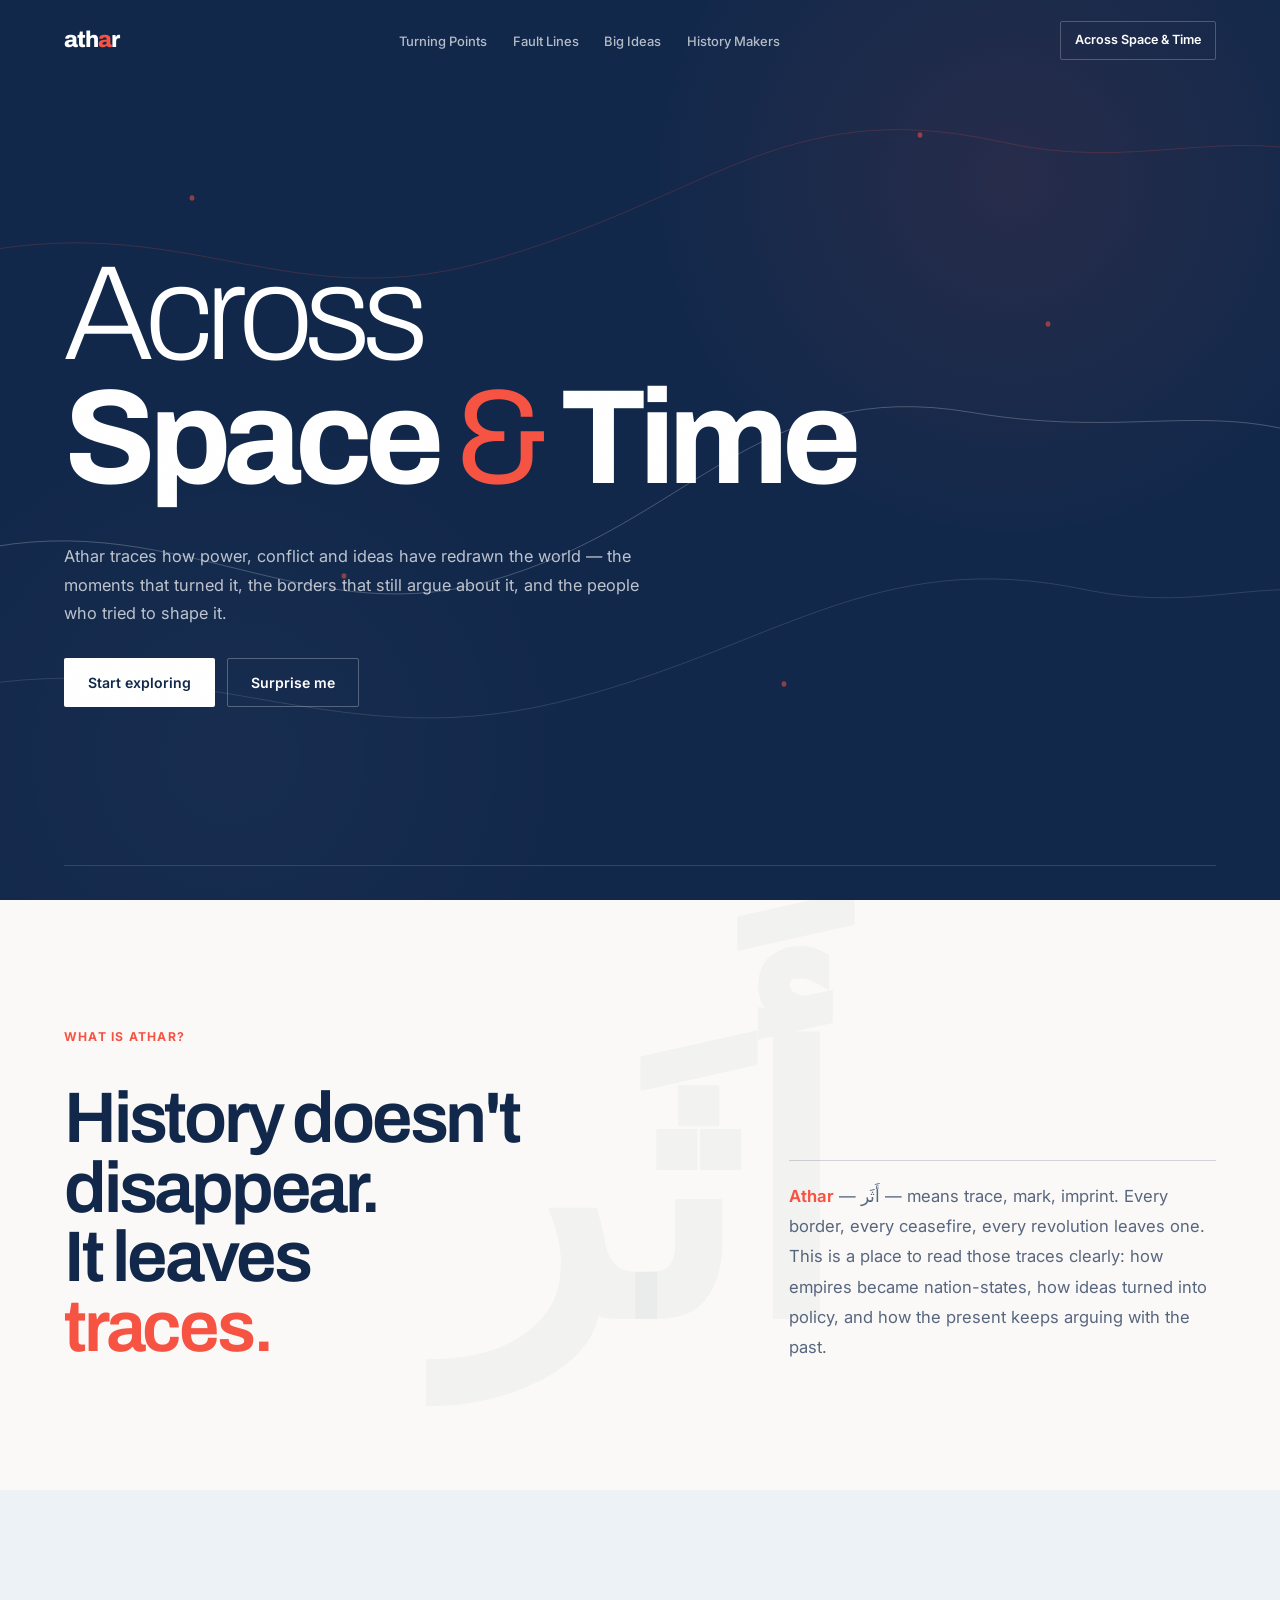
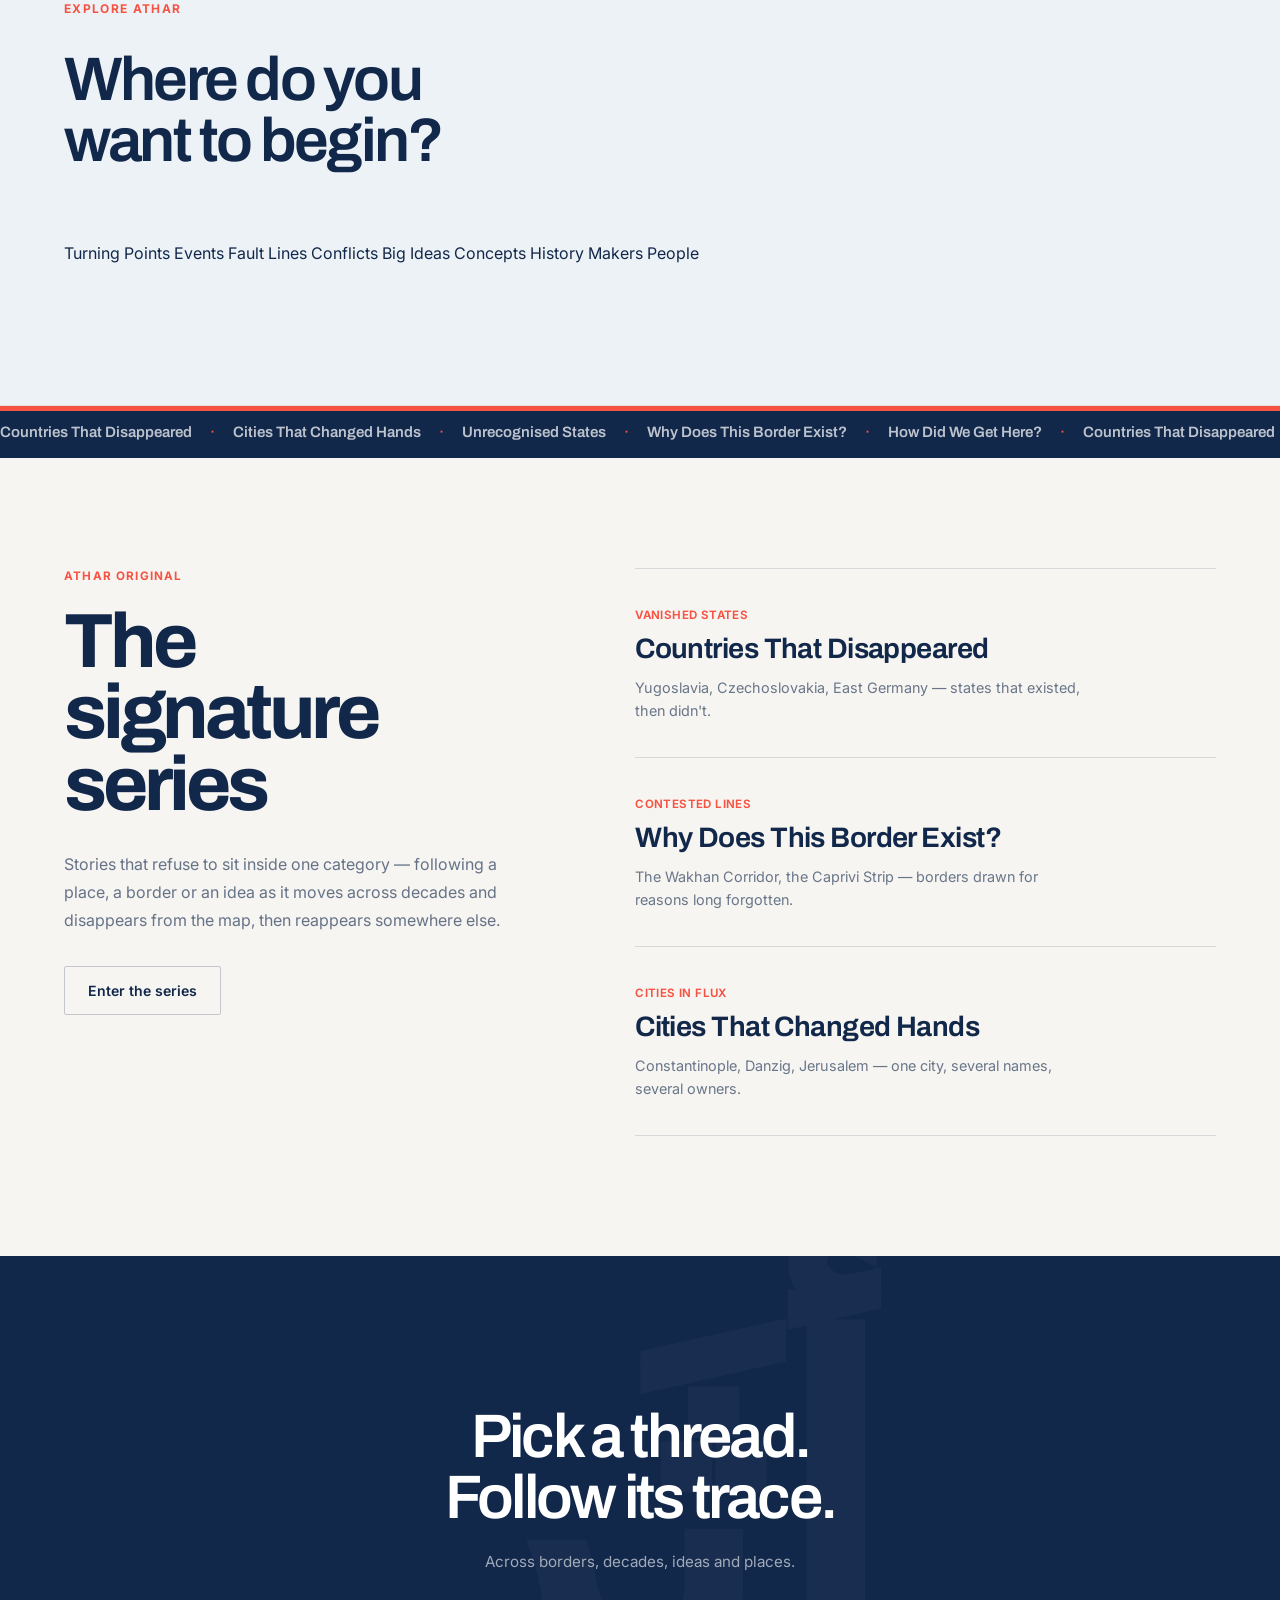
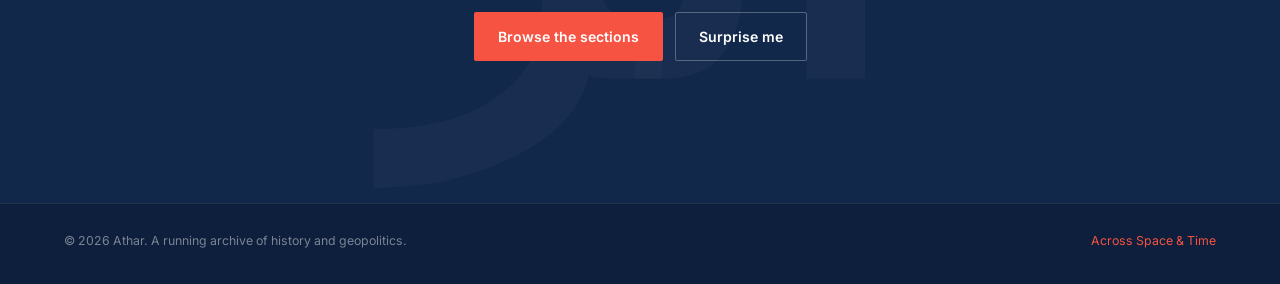
==== commit acb0bbb4: "Update index.html" ====
--- a/index.html
+++ b/index.html
@@ -295,37 +295,33 @@
 
   <div class="explore-head reveal">
     <span class="section-label">Explore Athar</span>
-    <h2>Where do you<br>want to begin?</h2>
+
+    <h2>
+      Where do you<br>
+      want to begin?
+    </h2>
   </div>
 
-  <nav class="category-index" aria-label="Explore Athar">
-
-    <a href="moments.html"
-       class="index-item reveal"
-       data-ghost="Turning Points">
-      <span class="index-title">Turning Points</span>
-      <span class="index-type">Events</span>
+  <nav class="athar-index" aria-label="Explore Athar">
+
+    <a class="athar-index-item" href="moments.html">
+      <span class="athar-index-title">Turning Points</span>
+      <span class="athar-index-type">Events</span>
     </a>
 
-    <a href="conflicts.html"
-       class="index-item reveal"
-       data-ghost="Fault Lines">
-      <span class="index-title">Fault Lines</span>
-      <span class="index-type">Conflicts</span>
+    <a class="athar-index-item" href="conflicts.html">
+      <span class="athar-index-title">Fault Lines</span>
+      <span class="athar-index-type">Conflicts</span>
     </a>
 
-    <a href="ideas.html"
-       class="index-item reveal"
-       data-ghost="Big Ideas">
-      <span class="index-title">Big Ideas</span>
-      <span class="index-type">Concepts</span>
+    <a class="athar-index-item" href="ideas.html">
+      <span class="athar-index-title">Big Ideas</span>
+      <span class="athar-index-type">Concepts</span>
     </a>
 
-    <a href="people.html"
-       class="index-item reveal"
-       data-ghost="History Makers">
-      <span class="index-title">History Makers</span>
-      <span class="index-type">People</span>
+    <a class="athar-index-item" href="people.html">
+      <span class="athar-index-title">History Makers</span>
+      <span class="athar-index-type">People</span>
     </a>
 
   </nav>
--- a/style.css
+++ b/style.css
@@ -3144,3 +3144,570 @@
   }
 
 }
+
+
+
+
+/* ================================================================
+   ATHAR — EDITORIAL INDEX
+   NO CARDS / NO ICONS / NO NUMBERS
+   ================================================================ */
+
+.explore{
+  padding: 120px var(--edge) 145px;
+
+  background: #edf2f7;
+  color: var(--navy);
+}
+
+
+.explore-head{
+  width: 100%;
+  max-width: var(--max);
+
+  margin: 0 auto 75px;
+}
+
+
+.explore-head h2{
+  max-width: 12ch;
+}
+
+
+/* ================================================================
+   INDEX
+   ================================================================ */
+
+.category-index{
+  width: 100%;
+  max-width: var(--max);
+
+  margin: 0 auto;
+
+  border-top: 1px solid rgba(18,40,75,.18);
+}
+
+
+.index-item{
+  position: relative;
+
+  min-height: 155px;
+
+  display: flex;
+  align-items: center;
+  justify-content: space-between;
+
+  padding: 0 22px;
+
+  border-bottom: 1px solid rgba(18,40,75,.18);
+
+  overflow: hidden;
+
+  transition:
+    background-color .4s var(--ease),
+    padding .4s var(--ease);
+}
+
+
+/* ------------------------------------------------
+   LARGE GHOST TEXT ON HOVER
+   ------------------------------------------------ */
+
+.index-item::before{
+  content: attr(data-ghost);
+
+  position: absolute;
+
+  left: 45%;
+  top: 50%;
+
+  transform:
+    translate(-50%, -44%)
+    scale(.97);
+
+  white-space: nowrap;
+
+  color: rgba(18,40,75,.035);
+
+  font-family: var(--display);
+
+  font-size: clamp(5rem, 9vw, 9rem);
+  font-weight: 700;
+
+  letter-spacing: -.065em;
+
+  opacity: 0;
+
+  pointer-events: none;
+
+  transition:
+    opacity .45s var(--ease),
+    transform .55s var(--ease);
+}
+
+
+/* ================================================================
+   TITLE
+   ================================================================ */
+
+.index-title{
+  position: relative;
+  z-index: 2;
+
+  font-family: var(--display);
+
+  font-size: clamp(2.5rem, 4.5vw, 4.6rem);
+
+  line-height: .95;
+
+  font-weight: 620;
+
+  letter-spacing: -.05em;
+
+  transition:
+    transform .4s var(--ease),
+    color .4s var(--ease);
+}
+
+
+/* ================================================================
+   SMALL CATEGORY TYPE
+   ================================================================ */
+
+.index-type{
+  position: relative;
+  z-index: 2;
+
+  color: rgba(18,40,75,.46);
+
+  font-size: .72rem;
+  font-weight: 700;
+
+  letter-spacing: .12em;
+
+  text-transform: uppercase;
+
+  transition:
+    color .4s var(--ease),
+    transform .4s var(--ease);
+}
+
+
+/* ================================================================
+   DIFFERENT VERY SUBTLE HOVERS
+   ================================================================ */
+
+.index-item:nth-child(1):hover{
+  background: #dfe7ef;
+}
+
+.index-item:nth-child(2):hover{
+  background: #d5e0e8;
+}
+
+.index-item:nth-child(3):hover{
+  background: #e6ddd2;
+}
+
+.index-item:nth-child(4):hover{
+  background: #d9e3e8;
+}
+
+
+/* ================================================================
+   INTERACTION
+   ================================================================ */
+
+.index-item:hover{
+  padding-left: 38px;
+}
+
+
+.index-item:hover::before{
+  opacity: 1;
+
+  transform:
+    translate(-50%, -50%)
+    scale(1);
+}
+
+
+.index-item:hover .index-title{
+  transform: translateX(8px);
+}
+
+
+.index-item:hover .index-type{
+  color: #d4786e;
+
+  transform: translateX(-8px);
+}
+
+
+/* Small line beside title */
+
+.index-title::after{
+  content: "";
+
+  position: absolute;
+
+  left: 0;
+  bottom: -15px;
+
+  width: 0;
+  height: 3px;
+
+  background: #d4786e;
+
+  transition:
+    width .4s var(--ease);
+}
+
+
+.index-item:hover .index-title::after{
+  width: 48px;
+}
+
+
+/* ================================================================
+   MOBILE
+   ================================================================ */
+
+@media (max-width: 620px){
+
+  .explore{
+    padding:
+      88px
+      var(--edge)
+      96px;
+  }
+
+
+  .explore-head{
+    margin-bottom: 52px;
+  }
+
+
+  .index-item{
+    min-height: 120px;
+
+    padding:
+      0 5px;
+  }
+
+
+  .index-item:hover{
+    padding-left: 10px;
+  }
+
+
+  .index-title{
+    font-size:
+      clamp(2rem, 10vw, 2.8rem);
+  }
+
+
+  .index-type{
+    font-size: .62rem;
+  }
+
+
+  .index-item::before{
+    left: 50%;
+
+    font-size: 18vw;
+  }
+
+}
+
+
+/* ==========================================================
+   ATHAR — EXPLORE INDEX FIX
+   MUST BE AT THE VERY BOTTOM OF STYLE.CSS
+   ========================================================== */
+
+section.explore{
+  display: block !important;
+  padding: 110px var(--edge) 140px !important;
+  background: #edf2f7 !important;
+}
+
+
+/* HEADER */
+
+section.explore .explore-head{
+  display: block !important;
+  width: 100% !important;
+  max-width: var(--max) !important;
+
+  margin: 0 auto 70px !important;
+}
+
+section.explore .explore-head h2{
+  max-width: 11ch !important;
+  margin-top: 32px !important;
+}
+
+
+/* ==========================================================
+   CATEGORY LIST
+   ========================================================== */
+
+section.explore .category-index{
+  display: flex !important;
+  flex-direction: column !important;
+
+  width: 100% !important;
+  max-width: var(--max) !important;
+
+  margin: 0 auto !important;
+  padding: 0 !important;
+
+  border-top: 1px solid rgba(18,40,75,.18) !important;
+}
+
+
+/* EACH ROW */
+
+section.explore .category-index .index-item{
+  position: relative !important;
+
+  display: flex !important;
+  align-items: center !important;
+  justify-content: space-between !important;
+
+  width: 100% !important;
+  min-height: 145px !important;
+
+  padding: 0 22px !important;
+  margin: 0 !important;
+
+  border: 0 !important;
+  border-bottom: 1px solid rgba(18,40,75,.18) !important;
+
+  color: #12284b !important;
+  background: transparent !important;
+
+  overflow: hidden !important;
+
+  text-decoration: none !important;
+
+  transition:
+    background .35s ease,
+    padding .35s ease !important;
+}
+
+
+/* MAIN TITLE */
+
+section.explore .index-item .index-title{
+  position: relative !important;
+  z-index: 2 !important;
+
+  display: block !important;
+
+  font-family: var(--display) !important;
+
+  font-size: clamp(2.5rem, 4.2vw, 4.4rem) !important;
+  font-weight: 650 !important;
+
+  line-height: .95 !important;
+  letter-spacing: -.05em !important;
+
+  color: #12284b !important;
+
+  transition: transform .35s ease !important;
+}
+
+
+/* SMALL LABEL ON RIGHT */
+
+section.explore .index-item .index-type{
+  position: relative !important;
+  z-index: 2 !important;
+
+  display: block !important;
+
+  font-size: .7rem !important;
+  font-weight: 700 !important;
+
+  letter-spacing: .13em !important;
+  text-transform: uppercase !important;
+
+  color: rgba(18,40,75,.48) !important;
+
+  transition:
+    color .35s ease,
+    transform .35s ease !important;
+}
+
+
+/* ==========================================================
+   GHOST TITLE
+   ========================================================== */
+
+section.explore .index-item::before{
+  content: attr(data-ghost) !important;
+
+  display: block !important;
+
+  position: absolute !important;
+
+  left: 48% !important;
+  top: 50% !important;
+
+  transform:
+    translate(-50%, -45%)
+    scale(.97) !important;
+
+  width: auto !important;
+  height: auto !important;
+
+  white-space: nowrap !important;
+
+  border: 0 !important;
+  border-radius: 0 !important;
+
+  background: transparent !important;
+
+  color: rgba(18,40,75,.035) !important;
+
+  font-family: var(--display) !important;
+
+  font-size: clamp(5rem, 9vw, 9rem) !important;
+  font-weight: 700 !important;
+
+  letter-spacing: -.07em !important;
+
+  opacity: 0 !important;
+
+  pointer-events: none !important;
+
+  transition:
+    opacity .4s ease,
+    transform .5s ease !important;
+}
+
+
+/* Make sure no old pseudo-element appears */
+
+section.explore .index-item::after{
+  display: none !important;
+  content: none !important;
+}
+
+
+/* ==========================================================
+   HOVER
+   ========================================================== */
+
+section.explore .index-item:nth-child(1):hover{
+  background: #dce6ee !important;
+}
+
+section.explore .index-item:nth-child(2):hover{
+  background: #d5e0e8 !important;
+}
+
+section.explore .index-item:nth-child(3):hover{
+  background: #e5ddd3 !important;
+}
+
+section.explore .index-item:nth-child(4):hover{
+  background: #d9e3e8 !important;
+}
+
+
+section.explore .index-item:hover{
+  padding-left: 38px !important;
+}
+
+
+section.explore .index-item:hover::before{
+  opacity: 1 !important;
+
+  transform:
+    translate(-50%, -50%)
+    scale(1) !important;
+}
+
+
+section.explore .index-item:hover .index-title{
+  transform: translateX(7px) !important;
+}
+
+
+section.explore .index-item:hover .index-type{
+  color: #c76f67 !important;
+
+  transform: translateX(-7px) !important;
+}
+
+
+/* UNDERLINE */
+
+section.explore .index-title::after{
+  content: "" !important;
+
+  display: block !important;
+
+  position: absolute !important;
+
+  left: 0 !important;
+  bottom: -16px !important;
+
+  width: 0 !important;
+  height: 3px !important;
+
+  background: #c76f67 !important;
+
+  transition: width .35s ease !important;
+}
+
+
+section.explore .index-item:hover .index-title::after{
+  width: 46px !important;
+}
+
+
+/* ==========================================================
+   MOBILE
+   ========================================================== */
+
+@media (max-width: 620px){
+
+  section.explore{
+    padding:
+      85px
+      var(--edge)
+      95px !important;
+  }
+
+  section.explore .explore-head{
+    margin-bottom: 48px !important;
+  }
+
+  section.explore .category-index .index-item{
+    min-height: 115px !important;
+
+    padding:
+      0 6px !important;
+  }
+
+  section.explore .index-item:hover{
+    padding-left: 12px !important;
+  }
+
+  section.explore .index-item .index-title{
+    font-size: clamp(2rem, 10vw, 2.8rem) !important;
+  }
+
+  section.explore .index-item .index-type{
+    font-size: .6rem !important;
+  }
+
+  section.explore .index-item::before{
+    font-size: 17vw !important;
+  }
+
+}
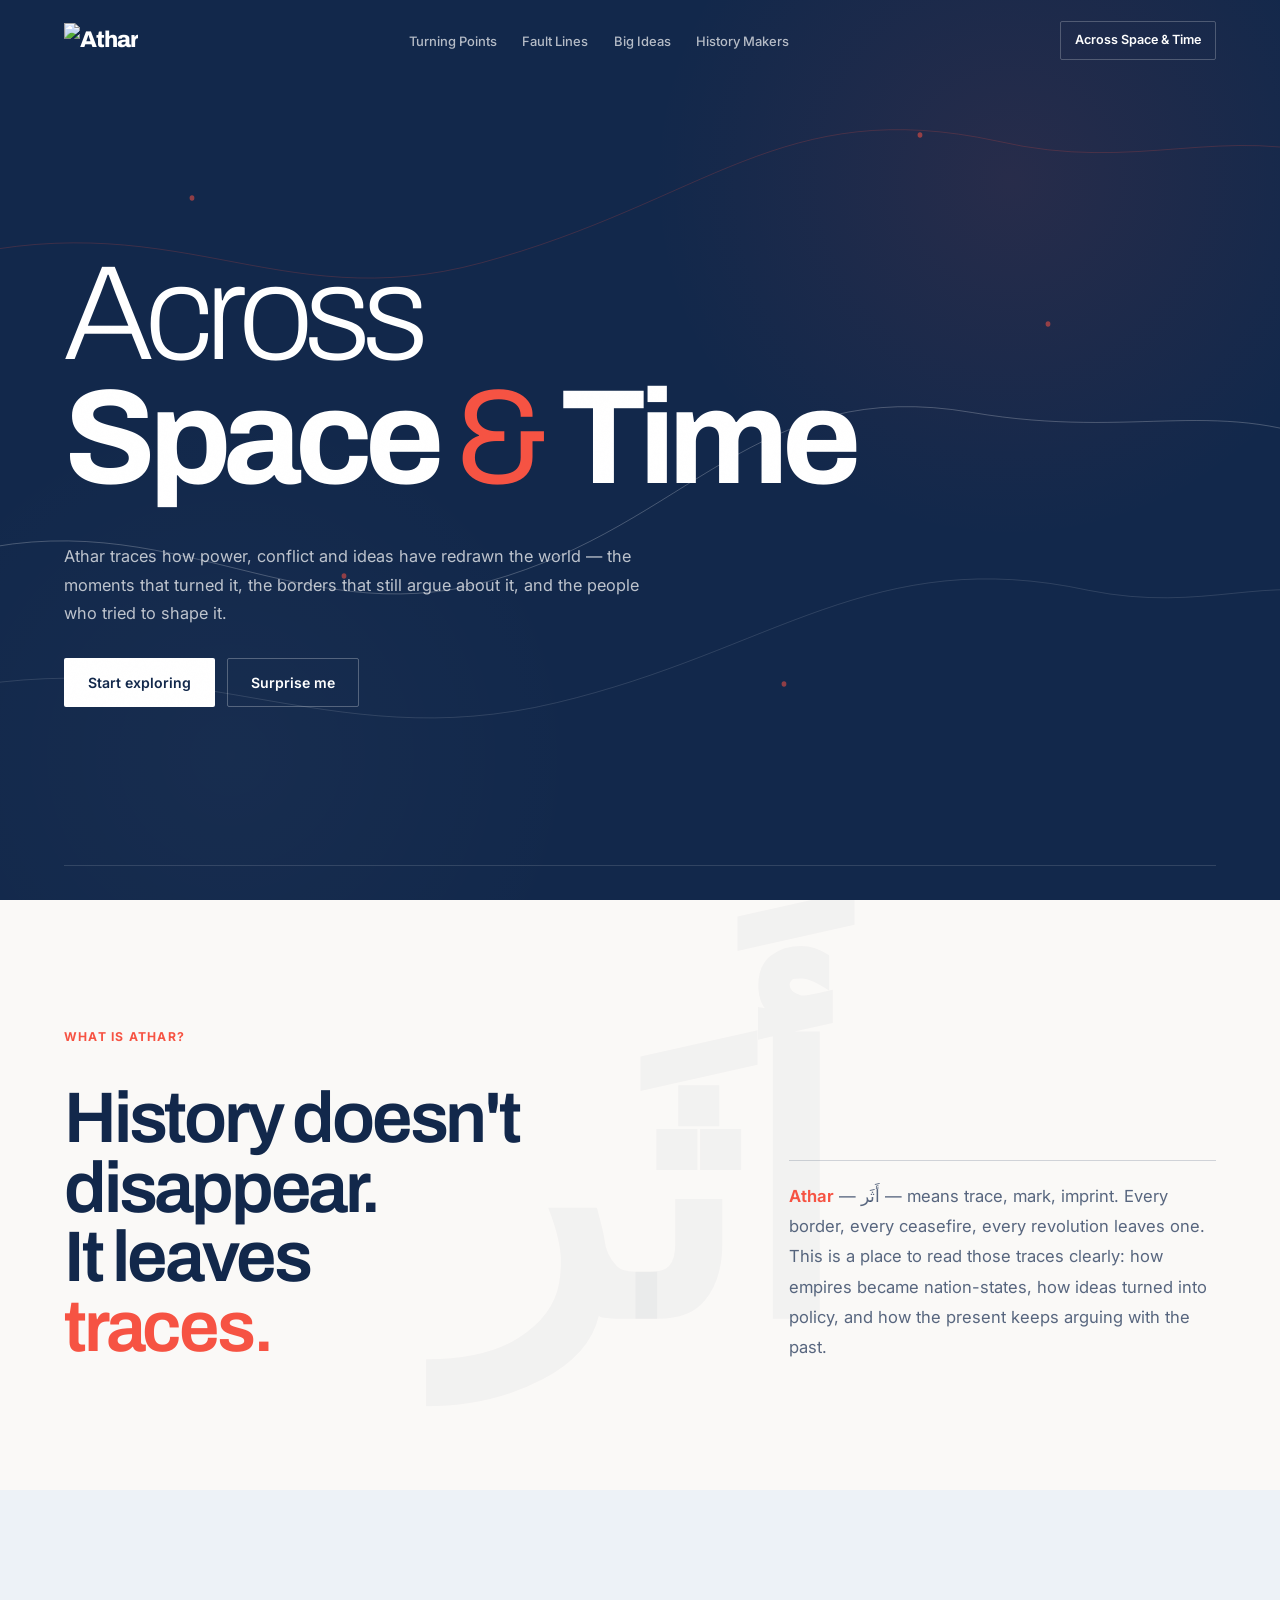
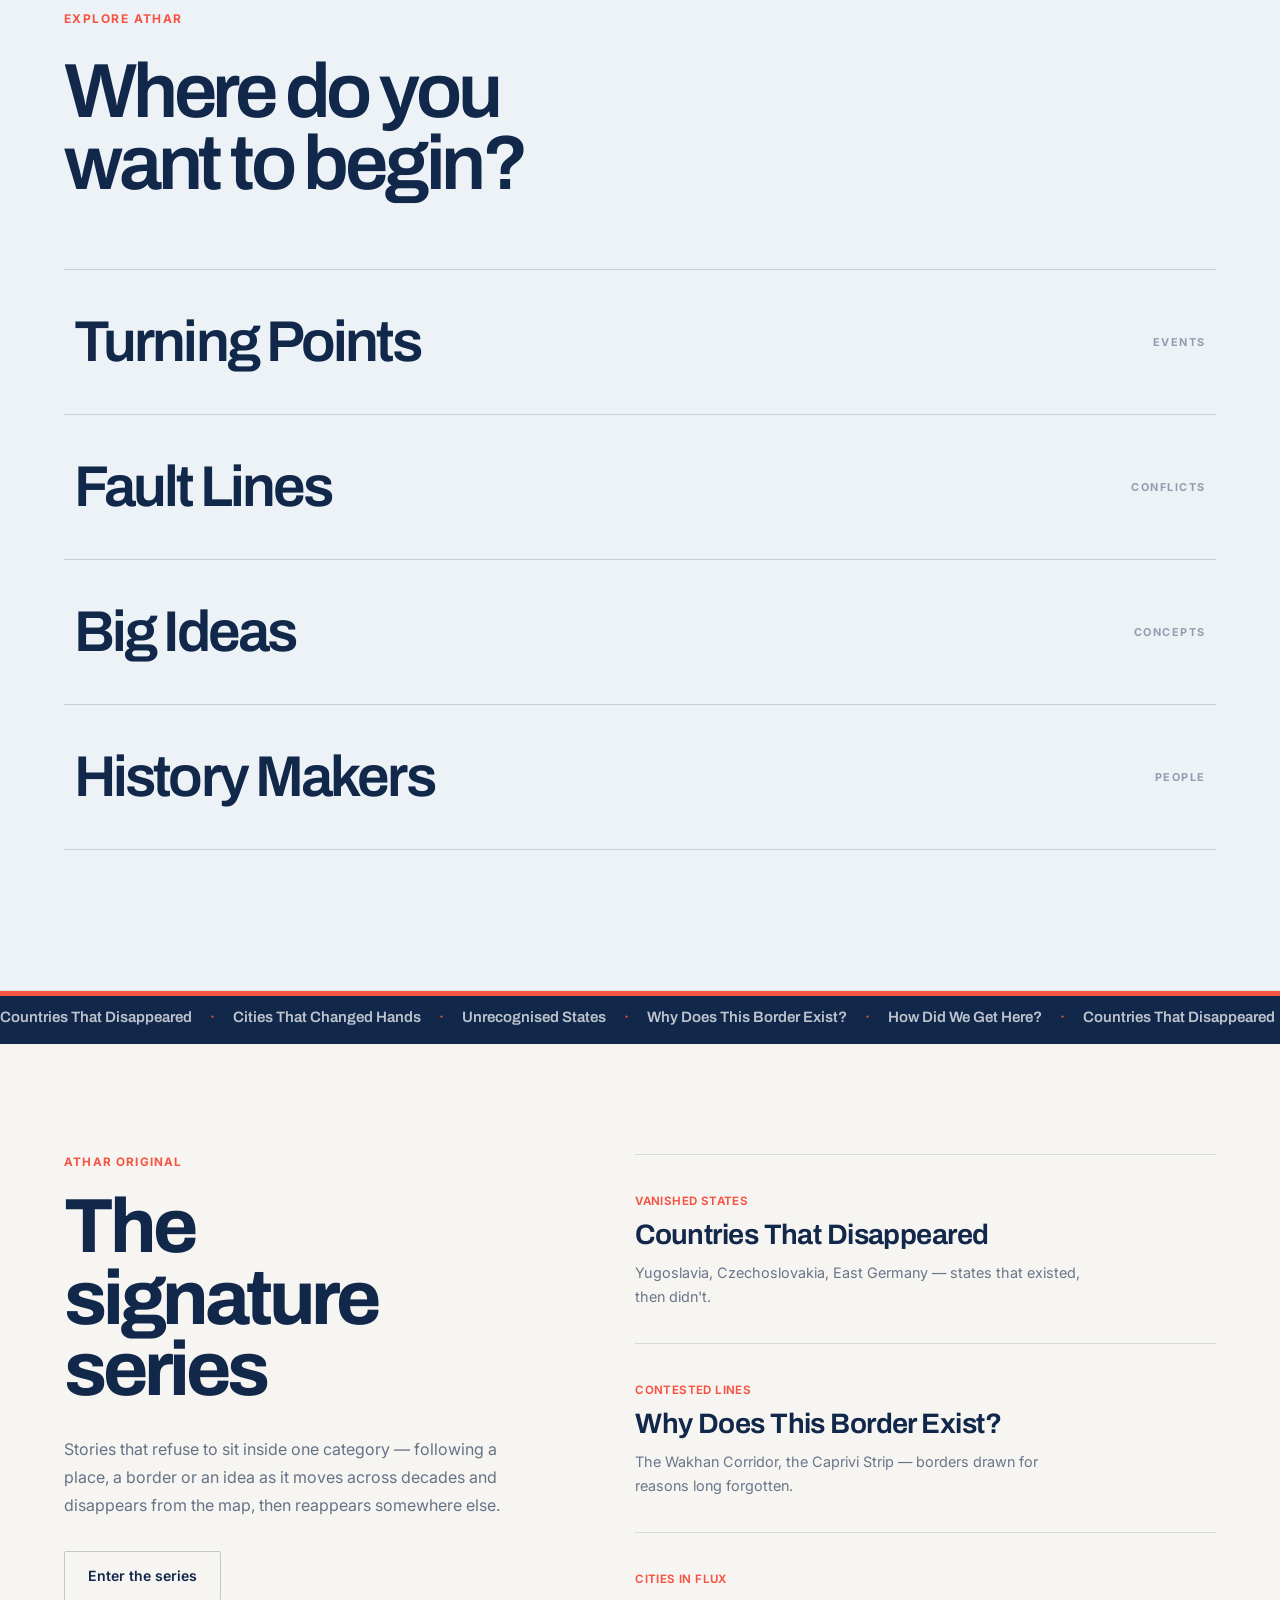
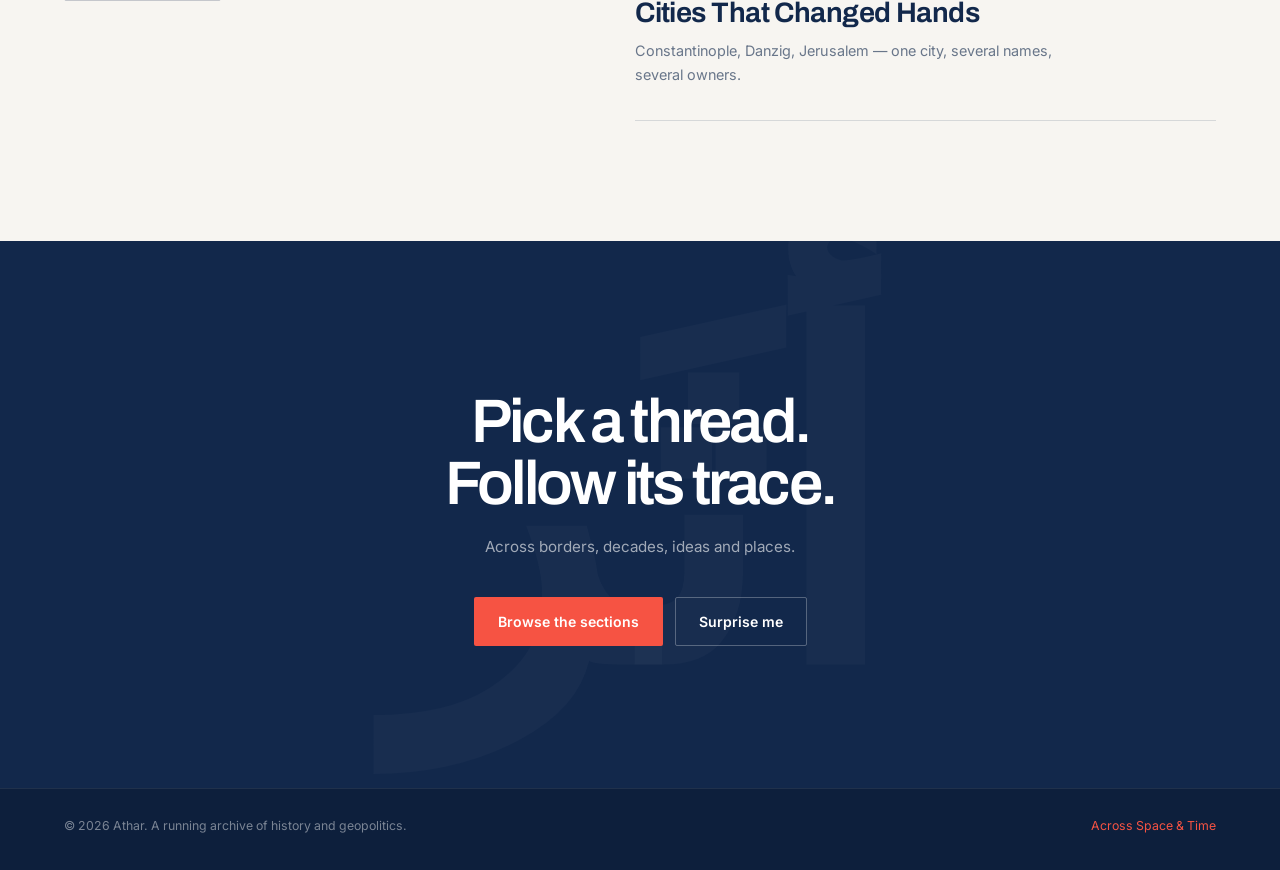
==== commit 36bfcba9: "Update index.html" ====
--- a/index.html
+++ b/index.html
@@ -35,9 +35,19 @@
 
     <div class="header-row">
 
-      <a href="#top" class="wordmark" aria-label="Athar home" data-scroll>
-        <span>ath</span><span class="wordmark-accent">a</span><span>r</span>
-      </a>
+ <a href="index.html" class="wordmark" aria-label="Athar — Home">
+  <img
+    src="images/atharlogowhite.png"
+    alt="Athar"
+    class="logo logo-white"
+  >
+
+  <img
+    src="images/atharlogonavy.png"
+    alt=""
+    class="logo logo-navy"
+  >
+</a>
 
 <nav class="primary-nav" aria-label="Primary navigation">
   <ul>
--- a/style.css
+++ b/style.css
@@ -939,252 +939,7 @@
 
 
 
-/* ==========================================================================
-   EXPLORE
-   ========================================================================== */
-
-.explore{
-  padding:
-    132px
-    var(--edge)
-    145px;
-
-  background: var(--blue-mist);
-
-  color: var(--navy);
-}
-
-
-.explore-head{
-  width: 100%;
-  max-width: var(--max);
-
-  margin: 0 auto;
-}
-
-
-.section-label{
-  display: block;
-
-  margin-bottom: 22px;
-
-  color: var(--coral);
-
-  font-size: .75rem;
-  font-weight: 700;
-
-  letter-spacing: .11em;
-
-  text-transform: uppercase;
-}
-
-
-.explore-head h2{
-  max-width: 14ch;
-
-  font-family: var(--display);
-
-  font-size:
-    clamp(2.8rem,4.8vw,4.5rem);
-
-  line-height: .98;
-
-  font-weight: 620;
-
-  letter-spacing: -.045em;
-}
-
-
-
-/* Rows */
-
-.explore-rows{
-  width: 100%;
-  max-width: var(--max);
-
-  margin: 68px auto 0;
-
-  border-top:
-    1px solid var(--line-light);
-}
-
-
-.explore-row{
-  position: relative;
-
-  display: grid;
-
-  grid-template-columns:
-    64px
-    minmax(0,1fr)
-    minmax(220px,31ch);
-
-  grid-template-rows:
-    auto auto;
-
-  gap: 7px 30px;
-
-  align-items: center;
-
-  min-height: 120px;
-
-  padding: 25px 20px;
-
-  border-bottom:
-    1px solid var(--line-light);
-
-  overflow: hidden;
-}
-
-
-/* Hover fill */
-
-.explore-row::before{
-  content: "";
-
-  position: absolute;
-  inset: 0;
-
-  background: rgba(255,255,255,.55);
-
-  transform: scaleX(0);
-
-  transform-origin: left;
-
-  transition:
-    transform .42s var(--ease);
-}
-
-
-.explore-row:hover::before,
-.explore-row:focus-visible::before{
-  transform: scaleX(1);
-}
-
-
-
-/* Code */
-
-.row-code{
-  position: relative;
-  z-index: 1;
-
-  grid-column: 1;
-  grid-row: 1 / 3;
-
-  width: 46px;
-  height: 46px;
-
-  display: grid;
-  place-items: center;
-
-  border:
-    1px solid rgba(246,83,67,.34);
-
-  color: var(--coral);
-
-  background:
-    rgba(255,255,255,.35);
-
-  font-family: var(--display);
-
-  font-size: .72rem;
-  font-weight: 750;
-
-  letter-spacing: .04em;
-
-  transition:
-    background-color .28s var(--ease),
-    color .28s var(--ease);
-}
-
-
-.explore-row:hover .row-code{
-  background: var(--coral);
-
-  color: var(--white);
-}
-
-
-
-/* Title */
-
-.row-title{
-  position: relative;
-  z-index: 1;
-
-  grid-column: 2;
-  grid-row: 1;
-
-  color: var(--navy);
-
-  font-family: var(--display);
-
-  font-size:
-    clamp(1.55rem,2.6vw,2.25rem);
-
-  font-weight: 580;
-
-  letter-spacing: -.025em;
-}
-
-
-/* Description */
-
-.row-desc{
-  position: relative;
-  z-index: 1;
-
-  grid-column: 2;
-  grid-row: 2;
-
-  max-width: 52ch;
-
-  color: rgba(18,40,75,.56);
-
-  font-size: .9rem;
-}
-
-
-/* Preview */
-
-.row-preview{
-  position: relative;
-  z-index: 1;
-
-  grid-column: 3;
-  grid-row: 1 / 3;
-
-  max-width: 31ch;
-
-  justify-self: end;
-
-  color: var(--coral);
-
-  font-size: .8rem;
-
-  line-height: 1.55;
-
-  text-align: right;
-
-  opacity: 0;
-
-  transform:
-    translateX(10px);
-
-  transition:
-    opacity .34s var(--ease),
-    transform .34s var(--ease);
-}
-
-
-.explore-row:hover .row-preview,
-.explore-row:focus-visible .row-preview{
-  opacity: 1;
-
-  transform:
-    translateX(0);
-}
+
 
 
 
@@ -2019,220 +1774,6 @@
 }
 
 
-
-/* ================================================================
-   3. EXPLORE — 3-COLUMN CARD GRID
-   Titles only
-   ================================================================ */
-
-.explore{
-  padding-top: 120px;
-  padding-bottom: 135px;
-}
-
-
-/* Slightly reduce empty space after heading */
-
-.explore-rows{
-  width: 100%;
-  max-width: var(--max);
-
-  margin: 58px auto 0;
-
-  display: grid;
-
-  grid-template-columns: repeat(3, minmax(0, 1fr));
-
-  gap: 18px;
-
-  border-top: 0;
-}
-
-
-
-/* Card */
-
-.explore-row{
-  position: relative;
-
-  display: flex;
-
-  flex-direction: column;
-
-  justify-content: space-between;
-
-  align-items: flex-start;
-
-  min-height: 235px;
-
-  padding: 28px;
-
-  border: 0;
-
-  overflow: hidden;
-
-  transition:
-    transform .35s var(--ease),
-    box-shadow .35s var(--ease);
-}
-
-
-/* REMOVE old sliding white background */
-
-.explore-row::before{
-  display: none;
-}
-
-
-/* Hide descriptions + examples */
-
-.row-desc,
-.row-preview{
-  display: none !important;
-}
-
-
-
-/* Category code */
-
-.row-code{
-  position: relative;
-
-  width: auto;
-  height: auto;
-
-  display: block;
-
-  border: 0;
-
-  background: transparent !important;
-
-  color: inherit;
-
-  font-size: .72rem;
-
-  font-weight: 750;
-
-  letter-spacing: .08em;
-
-  opacity: .62;
-}
-
-
-
-/* Titles */
-
-.row-title{
-  position: relative;
-
-  max-width: 11ch;
-
-  margin-top: auto;
-
-  color: inherit;
-
-  font-family: var(--display);
-
-  font-size: clamp(1.65rem, 2.4vw, 2.35rem);
-
-  font-weight: 650;
-
-  line-height: 1.03;
-
-  letter-spacing: -.035em;
-}
-
-
-
-/* Hover */
-
-.explore-row:hover{
-  transform: translateY(-6px);
-
-  box-shadow:
-    0 18px 38px rgba(18,40,75,.10);
-}
-
-
-.explore-row:hover .row-code{
-  background: transparent;
-  color: inherit;
-}
-
-
-
-/* ------------------------------------------------
-   INDIVIDUAL CARD COLOURS
-
-   Muted rather than rainbow-bright.
-   ------------------------------------------------ */
-
-
-/* Moments */
-
-.explore-row:nth-child(1){
-  background: #12284b;
-  color: #ffffff;
-}
-
-
-/* Conflicts */
-
-.explore-row:nth-child(2){
-  background: #f65343;
-  color: #12284b;
-}
-
-
-/* People */
-
-.explore-row:nth-child(3){
-  background: #dbe5ee;
-  color: #12284b;
-}
-
-
-/* Ideas */
-
-.explore-row:nth-child(4){
-  background: #d9b9ad;
-  color: #12284b;
-}
-
-
-/* Countries */
-
-.explore-row:nth-child(5){
-  background: #253e63;
-  color: #ffffff;
-}
-
-
-/* Borders */
-
-.explore-row:nth-child(6){
-  background: #e9d9c8;
-  color: #12284b;
-}
-
-
-/* Through the Years */
-
-.explore-row:nth-child(7){
-  background: #b9c9d8;
-  color: #12284b;
-}
-
-
-/* Mapping */
-
-.explore-row:nth-child(8){
-  background: #ef7a6e;
-  color: #12284b;
-}
-
-
-
 /* ================================================================
    4. SIGNATURE SERIES — REMOVE THE HUGE CORAL BLOCK
    ================================================================ */
@@ -2487,250 +2028,186 @@
 }
 
 
-/* ================================================================
-   ATHAR — FOUR MAIN CATEGORIES
-   ================================================================ */
+/* ==========================================================
+   ATHAR — EXPLORE
+   ========================================================== */
 
 .explore{
   padding: 120px var(--edge) 140px;
   background: #edf2f7;
-}
-
-
-/* Heading */
+  color: var(--navy);
+}
 
 .explore-head{
+  width: 100%;
   max-width: var(--max);
-  margin: 0 auto;
+  margin: 0 auto 70px;
+}
+
+.explore-head .section-label{
+  display: block;
+  margin-bottom: 28px;
+
+  color: var(--coral);
+
+  font-size: .75rem;
+  font-weight: 700;
+  letter-spacing: .12em;
+  text-transform: uppercase;
 }
 
 .explore-head h2{
   max-width: 12ch;
-}
-
-.section-label{
-  color: var(--coral);
-}
-
-
-/* ================================================================
-   2 × 2 GRID
-   ================================================================ */
-
-.explore-rows{
+
+  font-family: var(--display);
+  font-size: clamp(3.5rem, 6vw, 6rem);
+  font-weight: 620;
+
+  line-height: .93;
+  letter-spacing: -.055em;
+}
+
+
+/* INDEX */
+
+.athar-index{
   width: 100%;
   max-width: var(--max);
 
-  margin: 64px auto 0;
-
-  display: grid;
-  grid-template-columns: repeat(2, minmax(0, 1fr));
-
-  gap: 18px;
-
-  border: 0;
-}
-
-
-/* Cards */
-
-.explore-row{
+  margin: 0 auto;
+
+  display: block;
+
+  border-top: 1px solid rgba(18,40,75,.18);
+}
+
+
+/* ROW */
+
+.athar-index-item{
   position: relative;
 
+  width: 100%;
+  min-height: 145px;
+
   display: flex;
-  flex-direction: column;
-  align-items: flex-start;
+  align-items: center;
   justify-content: space-between;
 
-  min-height: 300px;
-
-  padding: 34px 36px;
-
-  border: 0;
+  padding: 0 10px;
+
+  border-bottom: 1px solid rgba(18,40,75,.18);
 
   overflow: hidden;
+
+  transition:
+    padding .4s var(--ease),
+    background-color .4s var(--ease);
+}
+
+
+/* TITLE */
+
+.athar-index-title{
+  position: relative;
+  z-index: 2;
+
+  font-family: var(--display);
+
+  font-size: clamp(2.6rem, 4.5vw, 4.6rem);
+  font-weight: 620;
+
+  line-height: .95;
+  letter-spacing: -.05em;
 
   transition:
     transform .4s var(--ease),
-    box-shadow .4s var(--ease);
-}
-
-
-/* Remove old hover background */
-
-.explore-row::before{
-  display: none;
-}
-
-
-/* Number */
-
-.row-code{
+    color .4s var(--ease);
+}
+
+
+/* TYPE */
+
+.athar-index-type{
   position: relative;
-
-  width: auto;
-  height: auto;
-
-  display: block;
-
-  border: 0;
-
-  background: transparent !important;
-
-  color: inherit;
-
-  font-size: .75rem;
+  z-index: 2;
+
+  color: rgba(18,40,75,.42);
+
+  font-size: .68rem;
   font-weight: 700;
 
-  letter-spacing: .08em;
-
-  opacity: .55;
-}
-
-
-/* Title */
-
-.row-title{
-  position: relative;
-
-  margin-top: auto;
-
-  max-width: 12ch;
-
-  color: inherit;
-
-  font-family: var(--display);
-
-  font-size: clamp(2.2rem, 3.6vw, 3.6rem);
-
-  line-height: .98;
-
-  font-weight: 650;
-
-  letter-spacing: -.045em;
-
-  transition: transform .4s var(--ease);
-}
-
-
-/* ================================================================
-   CARD COLOURS
-   ================================================================ */
-
-
-/* 01 — deep Athar navy */
-
-.explore-row:nth-child(1){
-  background: #12284b;
-  color: #ffffff;
-}
-
-
-/* 02 — muted dusty blue */
-
-.explore-row:nth-child(2){
-  background: #9eb1c4;
-  color: #12284b;
-}
-
-
-/* 03 — warm muted terracotta */
-
-.explore-row:nth-child(3){
-  background: #d8a69a;
-  color: #12284b;
-}
-
-
-/* 04 — warm sand */
-
-.explore-row:nth-child(4){
-  background: #e4d5c2;
-  color: #12284b;
-}
-
-
-/* ================================================================
-   HOVER
-   ================================================================ */
-
-.explore-row:hover{
-  transform: translateY(-7px);
-
-  box-shadow:
-    0 22px 45px rgba(18,40,75,.11);
-}
-
-
-.explore-row:hover .row-title{
-  transform: translateX(7px);
-}
-
-
-.explore-row:hover .row-code{
-  color: inherit;
-  background: transparent;
-}
-
-
-/* Tiny coral marker */
-
-.explore-row::after{
+  letter-spacing: .14em;
+  text-transform: uppercase;
+
+  transition:
+    transform .4s var(--ease),
+    color .4s var(--ease);
+}
+
+
+/* =========================================
+   HOVER BACKGROUNDS
+   ========================================= */
+
+.athar-index-item:nth-child(1):hover{
+  background: #dce5ee;
+}
+
+.athar-index-item:nth-child(2):hover{
+  background: #c9d6e1;
+}
+
+.athar-index-item:nth-child(3):hover{
+  background: #e6ddd2;
+}
+
+.athar-index-item:nth-child(4):hover{
+  background: #d8e2e6;
+}
+
+
+/* MOVEMENT */
+
+.athar-index-item:hover{
+  padding-left: 28px;
+  padding-right: 28px;
+}
+
+.athar-index-item:hover .athar-index-title{
+  transform: translateX(6px);
+}
+
+.athar-index-item:hover .athar-index-type{
+  transform: translateX(-6px);
+  color: #c76f67;
+}
+
+
+/* CORAL LINE */
+
+.athar-index-title::after{
   content: "";
 
   position: absolute;
 
-  top: 34px;
-  right: 34px;
-
-  width: 7px;
-  height: 7px;
-
-  border-radius: 50%;
-
-  background: var(--coral);
-
-  opacity: 0;
-
-  transform: scale(.5);
-
-  transition:
-    opacity .3s var(--ease),
-    transform .3s var(--ease);
-}
-
-
-.explore-row:hover::after{
-  opacity: 1;
-  transform: scale(1);
-}
-
-
-/* ================================================================
-   TABLET
-   ================================================================ */
-
-@media (max-width: 980px){
-
-  .explore-rows{
-    gap: 14px;
-  }
-
-  .explore-row{
-    min-height: 250px;
-    padding: 28px;
-  }
-
-  .row-title{
-    font-size: clamp(2rem, 5vw, 3rem);
-  }
-
-}
-
-
-/* ================================================================
-   MOBILE
-   ================================================================ */
+  left: 0;
+  bottom: -15px;
+
+  width: 0;
+  height: 3px;
+
+  background: #c76f67;
+
+  transition: width .4s var(--ease);
+}
+
+.athar-index-item:hover .athar-index-title::after{
+  width: 48px;
+}
+
+
+/* MOBILE */
 
 @media (max-width: 620px){
 
@@ -2741,973 +2218,30 @@
       96px;
   }
 
-  .explore-rows{
-    grid-template-columns: 1fr;
-
-    margin-top: 44px;
-
-    gap: 12px;
-  }
-
-  .explore-row{
-    min-height: 175px;
-
-    padding: 24px;
-  }
-
-  .row-title{
-    max-width: none;
-
-    font-size: 2rem;
-  }
-
-  .explore-row::after{
-    top: 24px;
-    right: 24px;
-  }
-
-}
-
-
-/* ================================================================
-   ATHAR — EDITORIAL CATEGORY LAYOUT
-   ================================================================ */
-
-.explore{
-  padding: 120px var(--edge) 140px;
-  background: #edf2f7;
-}
-
-.explore-head{
-  width: 100%;
-  max-width: var(--max);
-  margin: 0 auto 64px;
-}
-
-.explore-head h2{
-  max-width: 12ch;
-}
-
-
-/* ------------------------------------------------
-   ASYMMETRICAL EDITORIAL GRID
-   ------------------------------------------------ */
-
-.athar-categories{
-  width: 100%;
-  max-width: var(--max);
-  margin: 0 auto;
-
-  display: grid;
-
-  grid-template-columns:
-    minmax(0, 1.15fr)
-    minmax(0, .85fr);
-
-  grid-template-rows:
-    230px
-    230px
-    205px;
-
-  gap: 16px;
-}
-
-
-/* ------------------------------------------------
-   BASE TILE
-   ------------------------------------------------ */
-
-.category{
-  position: relative;
-
-  display: flex;
-  align-items: flex-end;
-
-  padding: 34px 36px;
-
-  overflow: hidden;
-
-  font-family: var(--display);
-
-  transition:
-    transform .4s var(--ease),
-    box-shadow .4s var(--ease);
-}
-
-
-/* subtle internal texture */
-
-.category::before{
-  content: "";
-
-  position: absolute;
-
-  width: 260px;
-  height: 260px;
-
-  right: -100px;
-  top: -110px;
-
-  border: 1px solid currentColor;
-  border-radius: 50%;
-
-  opacity: .09;
-
-  transition:
-    transform .55s var(--ease),
-    opacity .55s var(--ease);
-}
-
-
-.category::after{
-  content: "";
-
-  position: absolute;
-
-  width: 150px;
-  height: 150px;
-
-  right: -50px;
-  top: -50px;
-
-  border: 1px solid currentColor;
-  border-radius: 50%;
-
-  opacity: .07;
-
-  transition:
-    transform .55s var(--ease);
-}
-
-
-/* ------------------------------------------------
-   TYPOGRAPHY
-   ------------------------------------------------ */
-
-.category-title{
-  position: relative;
-  z-index: 2;
-
-  max-width: 9ch;
-
-  font-size: clamp(2.1rem, 3.5vw, 3.8rem);
-
-  line-height: .95;
-
-  font-weight: 650;
-
-  letter-spacing: -.05em;
-
-  transition:
-    transform .4s var(--ease);
-}
-
-
-.category-arrow{
-  position: absolute;
-
-  top: 30px;
-  right: 32px;
-
-  z-index: 2;
-
-  font-size: 1.35rem;
-  font-weight: 400;
-
-  opacity: .42;
-
-  transition:
-    transform .35s var(--ease),
-    opacity .35s var(--ease);
-}
-
-
-/* ------------------------------------------------
-   LAYOUT
-   ------------------------------------------------ */
-
-
-/* Big left tile */
-
-.category-turning{
-  grid-column: 1;
-  grid-row: 1 / 3;
-
-  background: #142c50;
-  color: #ffffff;
-}
-
-
-/* Upper right */
-
-.category-fault{
-  grid-column: 2;
-  grid-row: 1;
-
-  background: #aebdca;
-  color: #12284b;
-}
-
-
-/* Lower right */
-
-.category-ideas{
-  grid-column: 2;
-  grid-row: 2;
-
-  background: #ded2c4;
-  color: #12284b;
-}
-
-
-/* Wide bottom */
-
-.category-people{
-  grid-column: 1 / 3;
-  grid-row: 3;
-
-  background: #c9d6df;
-  color: #12284b;
-}
-
-
-/* History Makers slightly different */
-
-.category-people .category-title{
-  max-width: none;
-
-  font-size: clamp(2.3rem, 3.7vw, 4rem);
-}
-
-
-/* ------------------------------------------------
-   SMALL CORAL DETAILS — NOT A CORAL CARD
-   ------------------------------------------------ */
-
-.category-fault::after{
-  border-color: #d6786e;
-}
-
-.category-ideas::after{
-  border-color: #d6786e;
-}
-
-.category-people::after{
-  border-color: #d6786e;
-}
-
-
-/* tiny accent line */
-
-.category-title::after{
-  content: "";
-
-  display: block;
-
-  width: 0;
-  height: 3px;
-
-  margin-top: 15px;
-
-  background: #d6786e;
-
-  transition:
-    width .4s var(--ease);
-}
-
-
-.category-turning .category-title::after{
-  background: #e28b80;
-}
-
-
-/* ------------------------------------------------
-   HOVER
-   ------------------------------------------------ */
-
-.category:hover{
-  transform: translateY(-5px);
-
-  box-shadow:
-    0 20px 42px rgba(18,40,75,.10);
-}
-
-
-.category:hover::before{
-  transform: scale(1.15);
-  opacity: .14;
-}
-
-
-.category:hover::after{
-  transform: scale(1.15);
-}
-
-
-.category:hover .category-title{
-  transform: translateX(6px);
-}
-
-
-.category:hover .category-title::after{
-  width: 44px;
-}
-
-
-.category:hover .category-arrow{
-  transform: translate(4px,-4px);
-
-  opacity: 1;
-}
-
-
-/* ================================================================
-   TABLET
-   ================================================================ */
-
-@media (max-width: 900px){
-
-  .athar-categories{
-    grid-template-columns: 1fr 1fr;
-
-    grid-template-rows:
-      300px
-      220px
-      190px;
-  }
-
-  .category-turning{
-    grid-column: 1 / 3;
-    grid-row: 1;
-  }
-
-  .category-fault{
-    grid-column: 1;
-    grid-row: 2;
-  }
-
-  .category-ideas{
-    grid-column: 2;
-    grid-row: 2;
-  }
-
-  .category-people{
-    grid-column: 1 / 3;
-    grid-row: 3;
-  }
-
-}
-
-
-/* ================================================================
-   MOBILE
-   ================================================================ */
-
-@media (max-width: 620px){
-
-  .explore{
-    padding:
-      88px
-      var(--edge)
-      96px;
-  }
-
   .explore-head{
-    margin-bottom: 42px;
-  }
-
-  .athar-categories{
-    display: flex;
-    flex-direction: column;
-
-    gap: 12px;
-  }
-
-  .category{
-    min-height: 175px;
-
-    padding: 24px;
-  }
-
-  .category-turning{
-    min-height: 240px;
-  }
-
-  .category-title,
-  .category-people .category-title{
-    font-size: 2rem;
-  }
-
-  .category-arrow{
-    top: 22px;
-    right: 22px;
-  }
-
-}
-
-
-
-
-/* ================================================================
-   ATHAR — EDITORIAL INDEX
-   NO CARDS / NO ICONS / NO NUMBERS
-   ================================================================ */
-
-.explore{
-  padding: 120px var(--edge) 145px;
-
-  background: #edf2f7;
-  color: var(--navy);
-}
-
-
-.explore-head{
-  width: 100%;
-  max-width: var(--max);
-
-  margin: 0 auto 75px;
-}
-
-
-.explore-head h2{
-  max-width: 12ch;
-}
-
-
-/* ================================================================
-   INDEX
-   ================================================================ */
-
-.category-index{
-  width: 100%;
-  max-width: var(--max);
-
-  margin: 0 auto;
-
-  border-top: 1px solid rgba(18,40,75,.18);
-}
-
-
-.index-item{
-  position: relative;
-
-  min-height: 155px;
-
-  display: flex;
-  align-items: center;
-  justify-content: space-between;
-
-  padding: 0 22px;
-
-  border-bottom: 1px solid rgba(18,40,75,.18);
-
-  overflow: hidden;
-
-  transition:
-    background-color .4s var(--ease),
-    padding .4s var(--ease);
-}
-
-
-/* ------------------------------------------------
-   LARGE GHOST TEXT ON HOVER
-   ------------------------------------------------ */
-
-.index-item::before{
-  content: attr(data-ghost);
-
-  position: absolute;
-
-  left: 45%;
-  top: 50%;
-
-  transform:
-    translate(-50%, -44%)
-    scale(.97);
-
-  white-space: nowrap;
-
-  color: rgba(18,40,75,.035);
-
-  font-family: var(--display);
-
-  font-size: clamp(5rem, 9vw, 9rem);
-  font-weight: 700;
-
-  letter-spacing: -.065em;
-
-  opacity: 0;
-
-  pointer-events: none;
-
-  transition:
-    opacity .45s var(--ease),
-    transform .55s var(--ease);
-}
-
-
-/* ================================================================
-   TITLE
-   ================================================================ */
-
-.index-title{
-  position: relative;
-  z-index: 2;
-
-  font-family: var(--display);
-
-  font-size: clamp(2.5rem, 4.5vw, 4.6rem);
-
-  line-height: .95;
-
-  font-weight: 620;
-
-  letter-spacing: -.05em;
-
-  transition:
-    transform .4s var(--ease),
-    color .4s var(--ease);
-}
-
-
-/* ================================================================
-   SMALL CATEGORY TYPE
-   ================================================================ */
-
-.index-type{
-  position: relative;
-  z-index: 2;
-
-  color: rgba(18,40,75,.46);
-
-  font-size: .72rem;
-  font-weight: 700;
-
-  letter-spacing: .12em;
-
-  text-transform: uppercase;
-
-  transition:
-    color .4s var(--ease),
-    transform .4s var(--ease);
-}
-
-
-/* ================================================================
-   DIFFERENT VERY SUBTLE HOVERS
-   ================================================================ */
-
-.index-item:nth-child(1):hover{
-  background: #dfe7ef;
-}
-
-.index-item:nth-child(2):hover{
-  background: #d5e0e8;
-}
-
-.index-item:nth-child(3):hover{
-  background: #e6ddd2;
-}
-
-.index-item:nth-child(4):hover{
-  background: #d9e3e8;
-}
-
-
-/* ================================================================
-   INTERACTION
-   ================================================================ */
-
-.index-item:hover{
-  padding-left: 38px;
-}
-
-
-.index-item:hover::before{
-  opacity: 1;
-
-  transform:
-    translate(-50%, -50%)
-    scale(1);
-}
-
-
-.index-item:hover .index-title{
-  transform: translateX(8px);
-}
-
-
-.index-item:hover .index-type{
-  color: #d4786e;
-
-  transform: translateX(-8px);
-}
-
-
-/* Small line beside title */
-
-.index-title::after{
-  content: "";
-
-  position: absolute;
-
-  left: 0;
-  bottom: -15px;
-
-  width: 0;
-  height: 3px;
-
-  background: #d4786e;
-
-  transition:
-    width .4s var(--ease);
-}
-
-
-.index-item:hover .index-title::after{
-  width: 48px;
-}
-
-
-/* ================================================================
-   MOBILE
-   ================================================================ */
-
-@media (max-width: 620px){
-
-  .explore{
-    padding:
-      88px
-      var(--edge)
-      96px;
-  }
-
-
-  .explore-head{
-    margin-bottom: 52px;
-  }
-
-
-  .index-item{
-    min-height: 120px;
-
-    padding:
-      0 5px;
-  }
-
-
-  .index-item:hover{
-    padding-left: 10px;
-  }
-
-
-  .index-title{
-    font-size:
-      clamp(2rem, 10vw, 2.8rem);
-  }
-
-
-  .index-type{
-    font-size: .62rem;
-  }
-
-
-  .index-item::before{
-    left: 50%;
-
-    font-size: 18vw;
-  }
-
-}
-
-
-/* ==========================================================
-   ATHAR — EXPLORE INDEX FIX
-   MUST BE AT THE VERY BOTTOM OF STYLE.CSS
-   ========================================================== */
-
-section.explore{
-  display: block !important;
-  padding: 110px var(--edge) 140px !important;
-  background: #edf2f7 !important;
-}
-
-
-/* HEADER */
-
-section.explore .explore-head{
-  display: block !important;
-  width: 100% !important;
-  max-width: var(--max) !important;
-
-  margin: 0 auto 70px !important;
-}
-
-section.explore .explore-head h2{
-  max-width: 11ch !important;
-  margin-top: 32px !important;
-}
-
-
-/* ==========================================================
-   CATEGORY LIST
-   ========================================================== */
-
-section.explore .category-index{
-  display: flex !important;
-  flex-direction: column !important;
-
-  width: 100% !important;
-  max-width: var(--max) !important;
-
-  margin: 0 auto !important;
-  padding: 0 !important;
-
-  border-top: 1px solid rgba(18,40,75,.18) !important;
-}
-
-
-/* EACH ROW */
-
-section.explore .category-index .index-item{
-  position: relative !important;
-
-  display: flex !important;
-  align-items: center !important;
-  justify-content: space-between !important;
-
-  width: 100% !important;
-  min-height: 145px !important;
-
-  padding: 0 22px !important;
-  margin: 0 !important;
-
-  border: 0 !important;
-  border-bottom: 1px solid rgba(18,40,75,.18) !important;
-
-  color: #12284b !important;
-  background: transparent !important;
-
-  overflow: hidden !important;
-
-  text-decoration: none !important;
-
-  transition:
-    background .35s ease,
-    padding .35s ease !important;
-}
-
-
-/* MAIN TITLE */
-
-section.explore .index-item .index-title{
-  position: relative !important;
-  z-index: 2 !important;
-
-  display: block !important;
-
-  font-family: var(--display) !important;
-
-  font-size: clamp(2.5rem, 4.2vw, 4.4rem) !important;
-  font-weight: 650 !important;
-
-  line-height: .95 !important;
-  letter-spacing: -.05em !important;
-
-  color: #12284b !important;
-
-  transition: transform .35s ease !important;
-}
-
-
-/* SMALL LABEL ON RIGHT */
-
-section.explore .index-item .index-type{
-  position: relative !important;
-  z-index: 2 !important;
-
-  display: block !important;
-
-  font-size: .7rem !important;
-  font-weight: 700 !important;
-
-  letter-spacing: .13em !important;
-  text-transform: uppercase !important;
-
-  color: rgba(18,40,75,.48) !important;
-
-  transition:
-    color .35s ease,
-    transform .35s ease !important;
-}
-
-
-/* ==========================================================
-   GHOST TITLE
-   ========================================================== */
-
-section.explore .index-item::before{
-  content: attr(data-ghost) !important;
-
-  display: block !important;
-
-  position: absolute !important;
-
-  left: 48% !important;
-  top: 50% !important;
-
-  transform:
-    translate(-50%, -45%)
-    scale(.97) !important;
-
-  width: auto !important;
-  height: auto !important;
-
-  white-space: nowrap !important;
-
-  border: 0 !important;
-  border-radius: 0 !important;
-
-  background: transparent !important;
-
-  color: rgba(18,40,75,.035) !important;
-
-  font-family: var(--display) !important;
-
-  font-size: clamp(5rem, 9vw, 9rem) !important;
-  font-weight: 700 !important;
-
-  letter-spacing: -.07em !important;
-
-  opacity: 0 !important;
-
-  pointer-events: none !important;
-
-  transition:
-    opacity .4s ease,
-    transform .5s ease !important;
-}
-
-
-/* Make sure no old pseudo-element appears */
-
-section.explore .index-item::after{
-  display: none !important;
-  content: none !important;
-}
-
-
-/* ==========================================================
-   HOVER
-   ========================================================== */
-
-section.explore .index-item:nth-child(1):hover{
-  background: #dce6ee !important;
-}
-
-section.explore .index-item:nth-child(2):hover{
-  background: #d5e0e8 !important;
-}
-
-section.explore .index-item:nth-child(3):hover{
-  background: #e5ddd3 !important;
-}
-
-section.explore .index-item:nth-child(4):hover{
-  background: #d9e3e8 !important;
-}
-
-
-section.explore .index-item:hover{
-  padding-left: 38px !important;
-}
-
-
-section.explore .index-item:hover::before{
-  opacity: 1 !important;
-
-  transform:
-    translate(-50%, -50%)
-    scale(1) !important;
-}
-
-
-section.explore .index-item:hover .index-title{
-  transform: translateX(7px) !important;
-}
-
-
-section.explore .index-item:hover .index-type{
-  color: #c76f67 !important;
-
-  transform: translateX(-7px) !important;
-}
-
-
-/* UNDERLINE */
-
-section.explore .index-title::after{
-  content: "" !important;
-
-  display: block !important;
-
-  position: absolute !important;
-
-  left: 0 !important;
-  bottom: -16px !important;
-
-  width: 0 !important;
-  height: 3px !important;
-
-  background: #c76f67 !important;
-
-  transition: width .35s ease !important;
-}
-
-
-section.explore .index-item:hover .index-title::after{
-  width: 46px !important;
-}
-
-
-/* ==========================================================
-   MOBILE
-   ========================================================== */
-
-@media (max-width: 620px){
-
-  section.explore{
-    padding:
-      85px
-      var(--edge)
-      95px !important;
-  }
-
-  section.explore .explore-head{
-    margin-bottom: 48px !important;
-  }
-
-  section.explore .category-index .index-item{
-    min-height: 115px !important;
-
-    padding:
-      0 6px !important;
-  }
-
-  section.explore .index-item:hover{
-    padding-left: 12px !important;
-  }
-
-  section.explore .index-item .index-title{
-    font-size: clamp(2rem, 10vw, 2.8rem) !important;
-  }
-
-  section.explore .index-item .index-type{
-    font-size: .6rem !important;
-  }
-
-  section.explore .index-item::before{
-    font-size: 17vw !important;
-  }
-
-}
+    margin-bottom: 48px;
+  }
+
+  .explore-head h2{
+    font-size: clamp(3rem, 13vw, 4rem);
+  }
+
+  .athar-index-item{
+    min-height: 110px;
+    padding: 0;
+  }
+
+  .athar-index-title{
+    font-size: clamp(2rem, 9vw, 2.8rem);
+  }
+
+  .athar-index-type{
+    font-size: .58rem;
+  }
+
+  .athar-index-item:hover{
+    padding-left: 8px;
+    padding-right: 8px;
+  }
+
+}
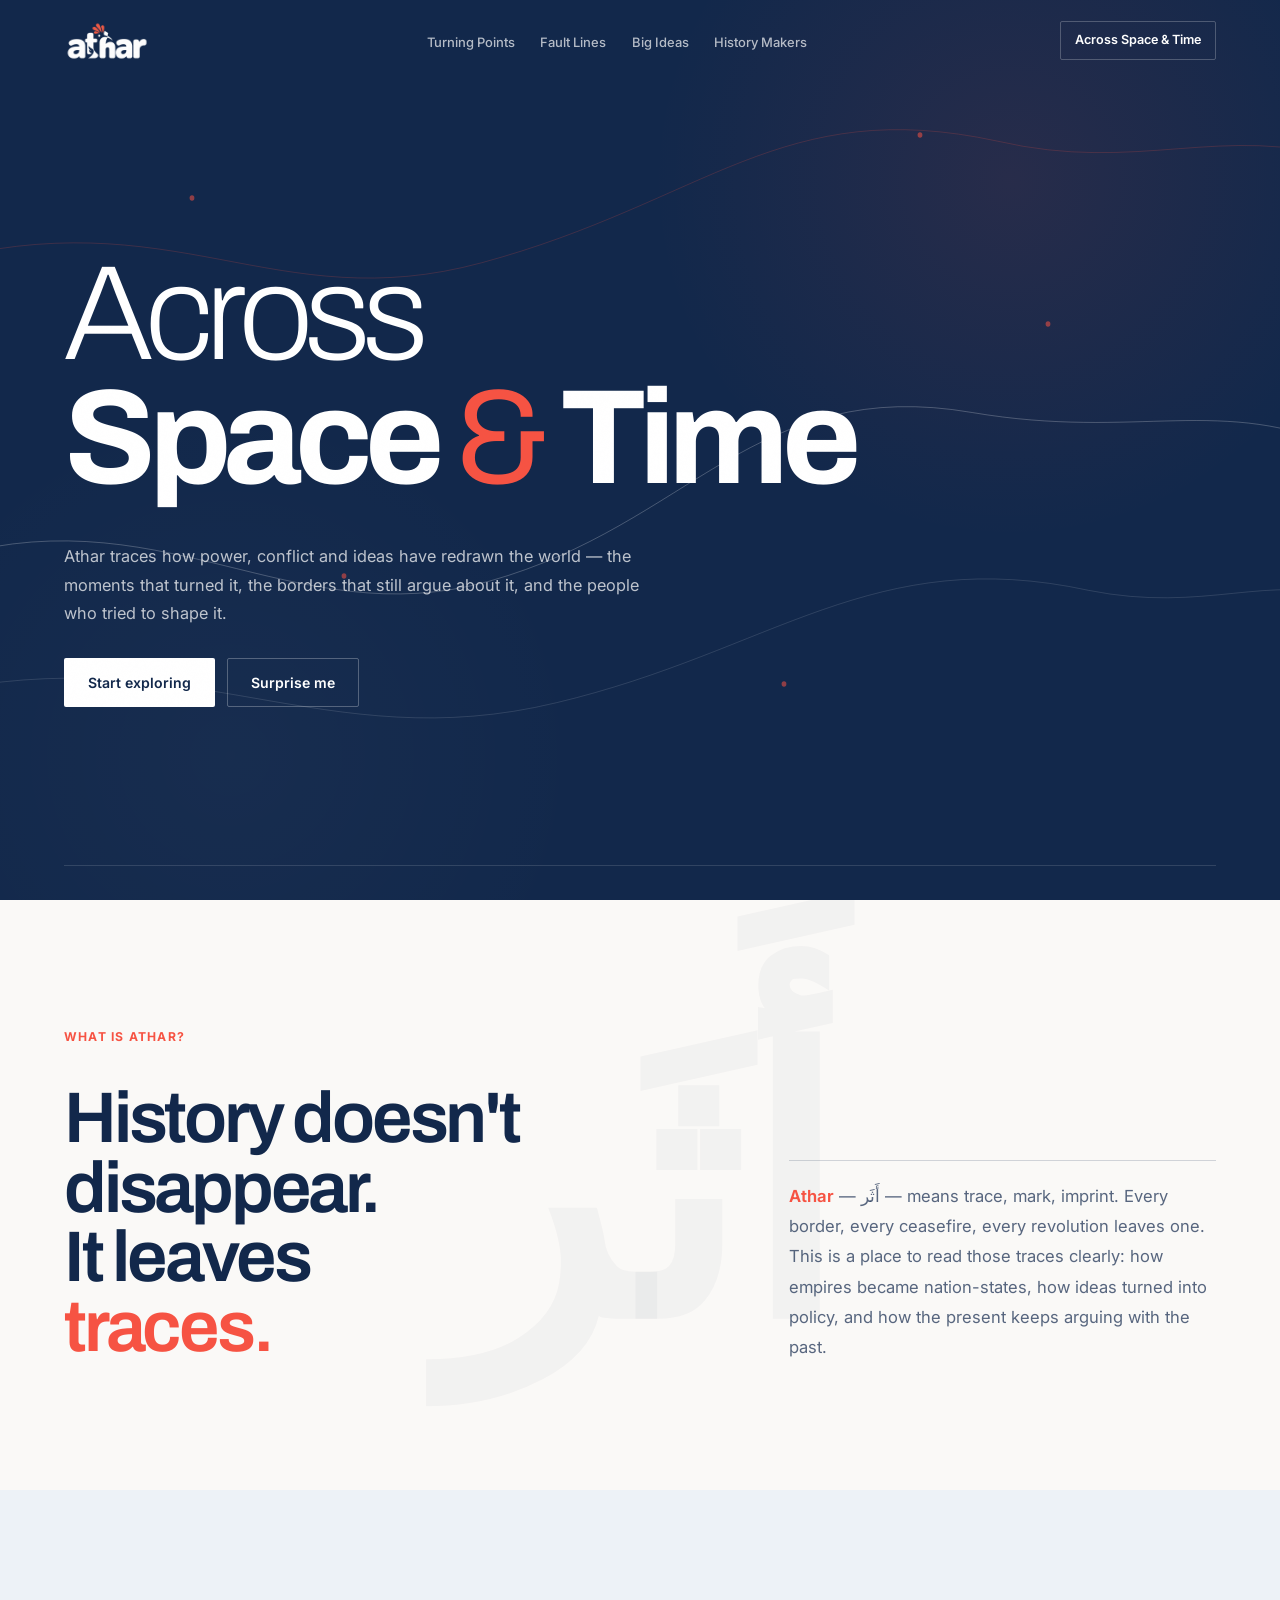
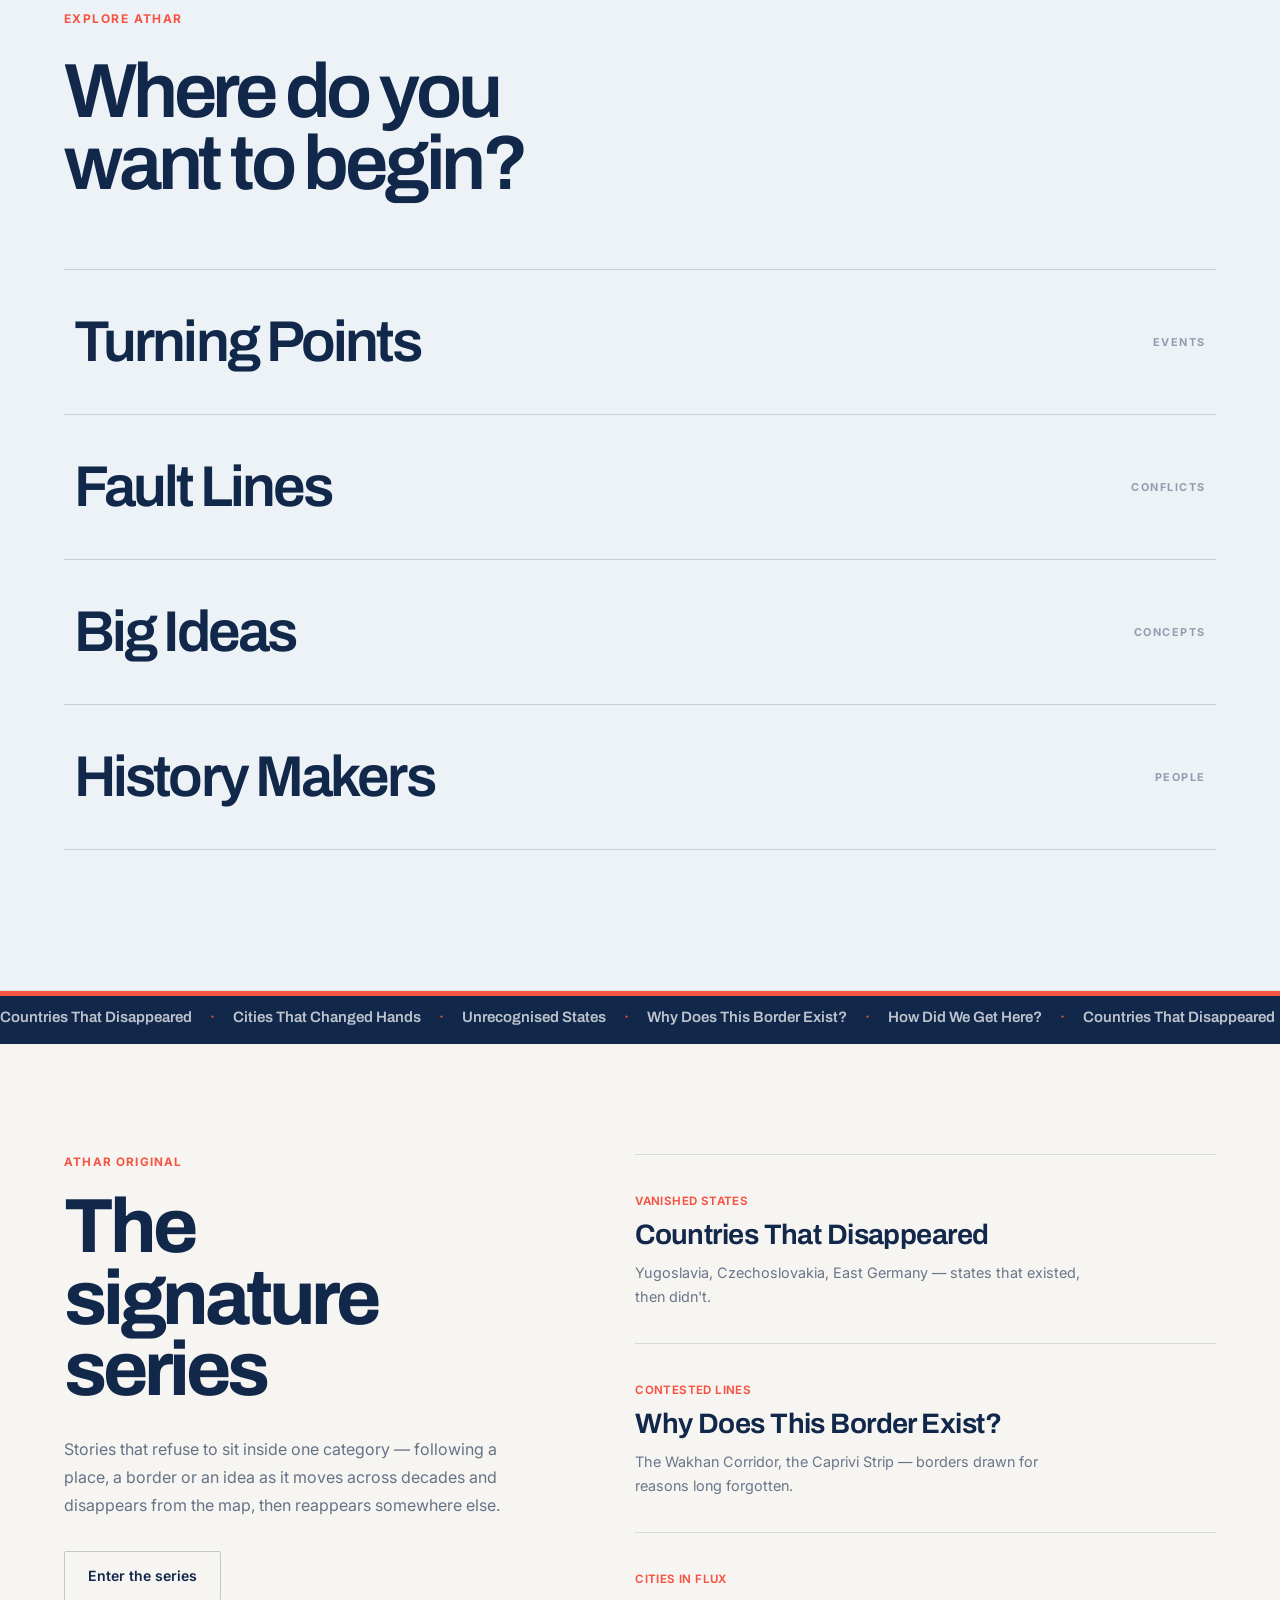
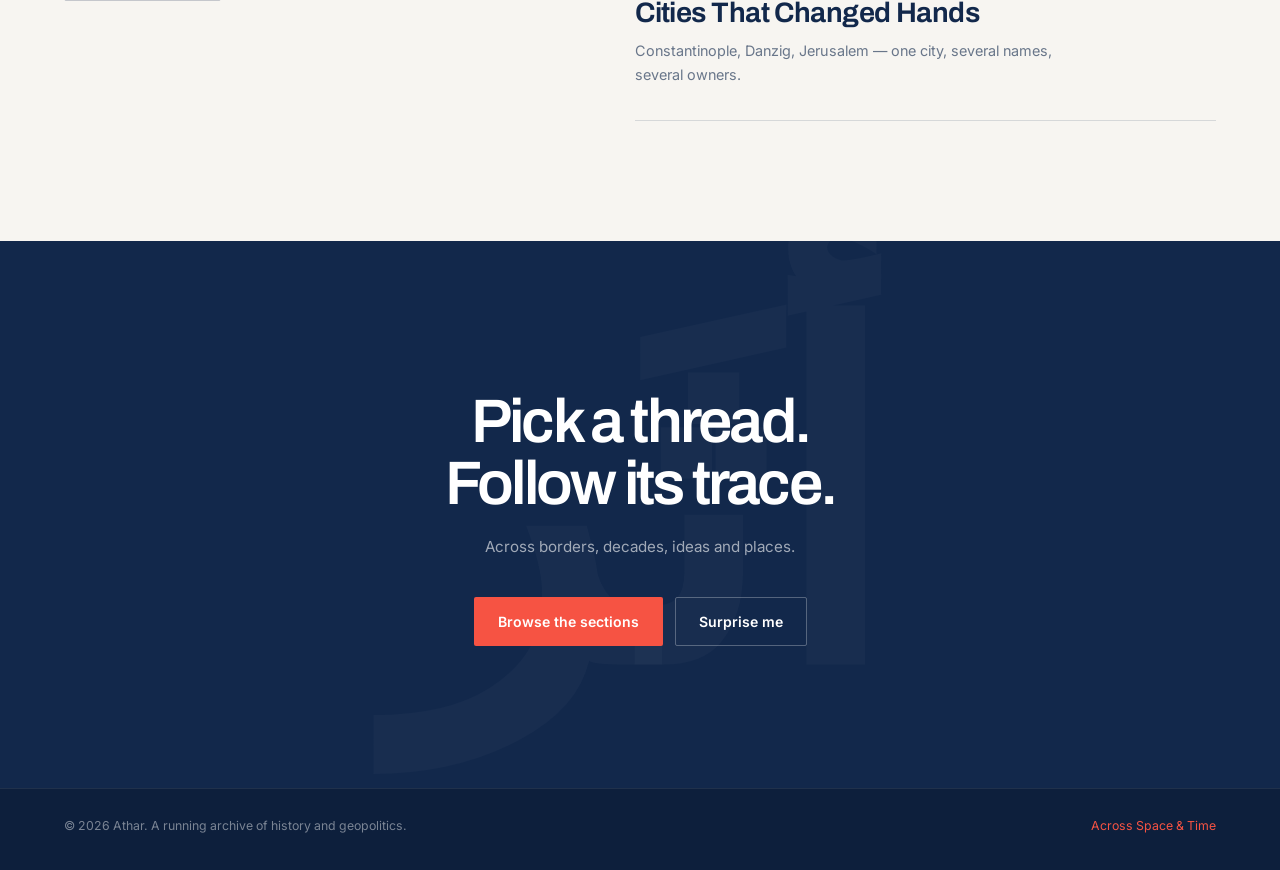
==== commit 2e0e5da3: "Update index.html" ====
--- a/index.html
+++ b/index.html
@@ -3,7 +3,7 @@
 <head>
   <meta charset="UTF-8">
   <meta name="viewport" content="width=device-width, initial-scale=1.0">
-
+ 
   <title>Athar — Across Space &amp; Time</title>
 
   <meta
--- a/style.css
+++ b/style.css
@@ -2245,3 +2245,123 @@
   }
 
 }
+
+
+/* ATHAR LOGO */
+
+.wordmark{
+  position: relative;
+  display: block;
+  width: 112px;
+  height: 42px;
+  flex: 0 0 auto;
+}
+
+.wordmark .logo{
+  position: absolute;
+  left: 0;
+  top: 50%;
+
+  width: 112px;
+  height: auto;
+
+  transform: translateY(-50%);
+
+  transition: opacity .3s var(--ease);
+}
+
+/* Hero */
+.logo-white{
+  opacity: 1;
+}
+
+.logo-navy{
+  opacity: 0;
+}
+
+/* Scrolled white header */
+.site-header.is-scrolled .logo-white{
+  opacity: 0;
+}
+
+.site-header.is-scrolled .logo-navy{
+  opacity: 1;
+}
+
+
+/* ==========================================================
+   ATHAR HEADER LOGO — CORRECTED FOR CURRENT HTML
+   ========================================================== */
+
+.site-header .wordmark{
+  position: relative !important;
+
+  display: block !important;
+
+  width: 110px !important;
+  height: 42px !important;
+
+  flex: 0 0 110px !important;
+
+  margin: 0 !important;
+  padding: 0 !important;
+
+  overflow: hidden !important;
+}
+
+
+/* BOTH LOGO IMAGES */
+
+.site-header .wordmark > img.logo{
+  position: absolute !important;
+
+  top: 50% !important;
+  left: 0 !important;
+
+  display: block !important;
+
+  width: 110px !important;
+  max-width: 110px !important;
+
+  height: 42px !important;
+  max-height: 42px !important;
+
+  object-fit: contain !important;
+  object-position: left center !important;
+
+  margin: 0 !important;
+  padding: 0 !important;
+
+  transform: translateY(-50%) !important;
+
+  transition: opacity .3s var(--ease) !important;
+}
+
+
+/* WHITE LOGO ON NAVY HERO */
+
+.site-header .logo-white{
+  opacity: 1 !important;
+  visibility: visible !important;
+}
+
+
+/* NAVY LOGO HIDDEN */
+
+.site-header .logo-navy{
+  opacity: 0 !important;
+  visibility: hidden !important;
+}
+
+
+/* SCROLLED HEADER */
+
+.site-header.is-scrolled .logo-white{
+  opacity: 0 !important;
+  visibility: hidden !important;
+}
+
+.site-header.is-scrolled .logo-navy{
+  opacity: 1 !important;
+  visibility: visible !important;
+}
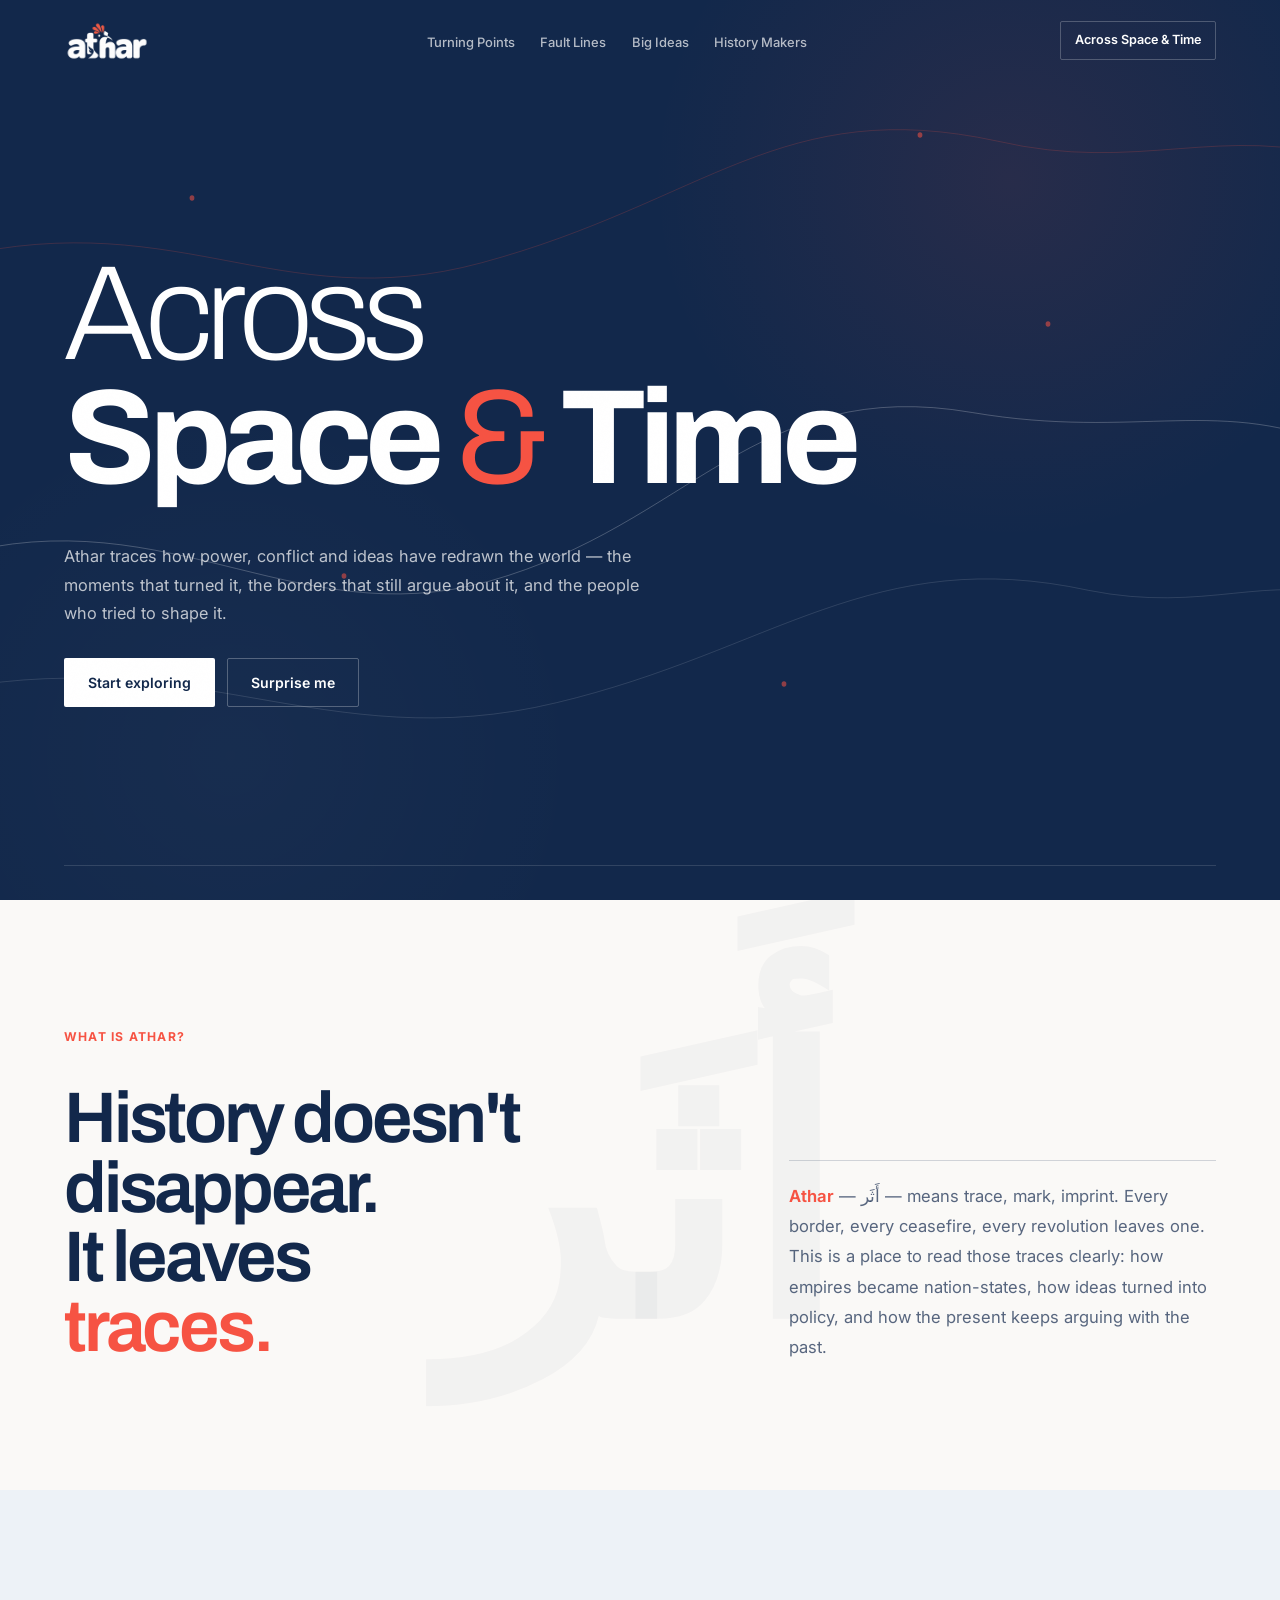
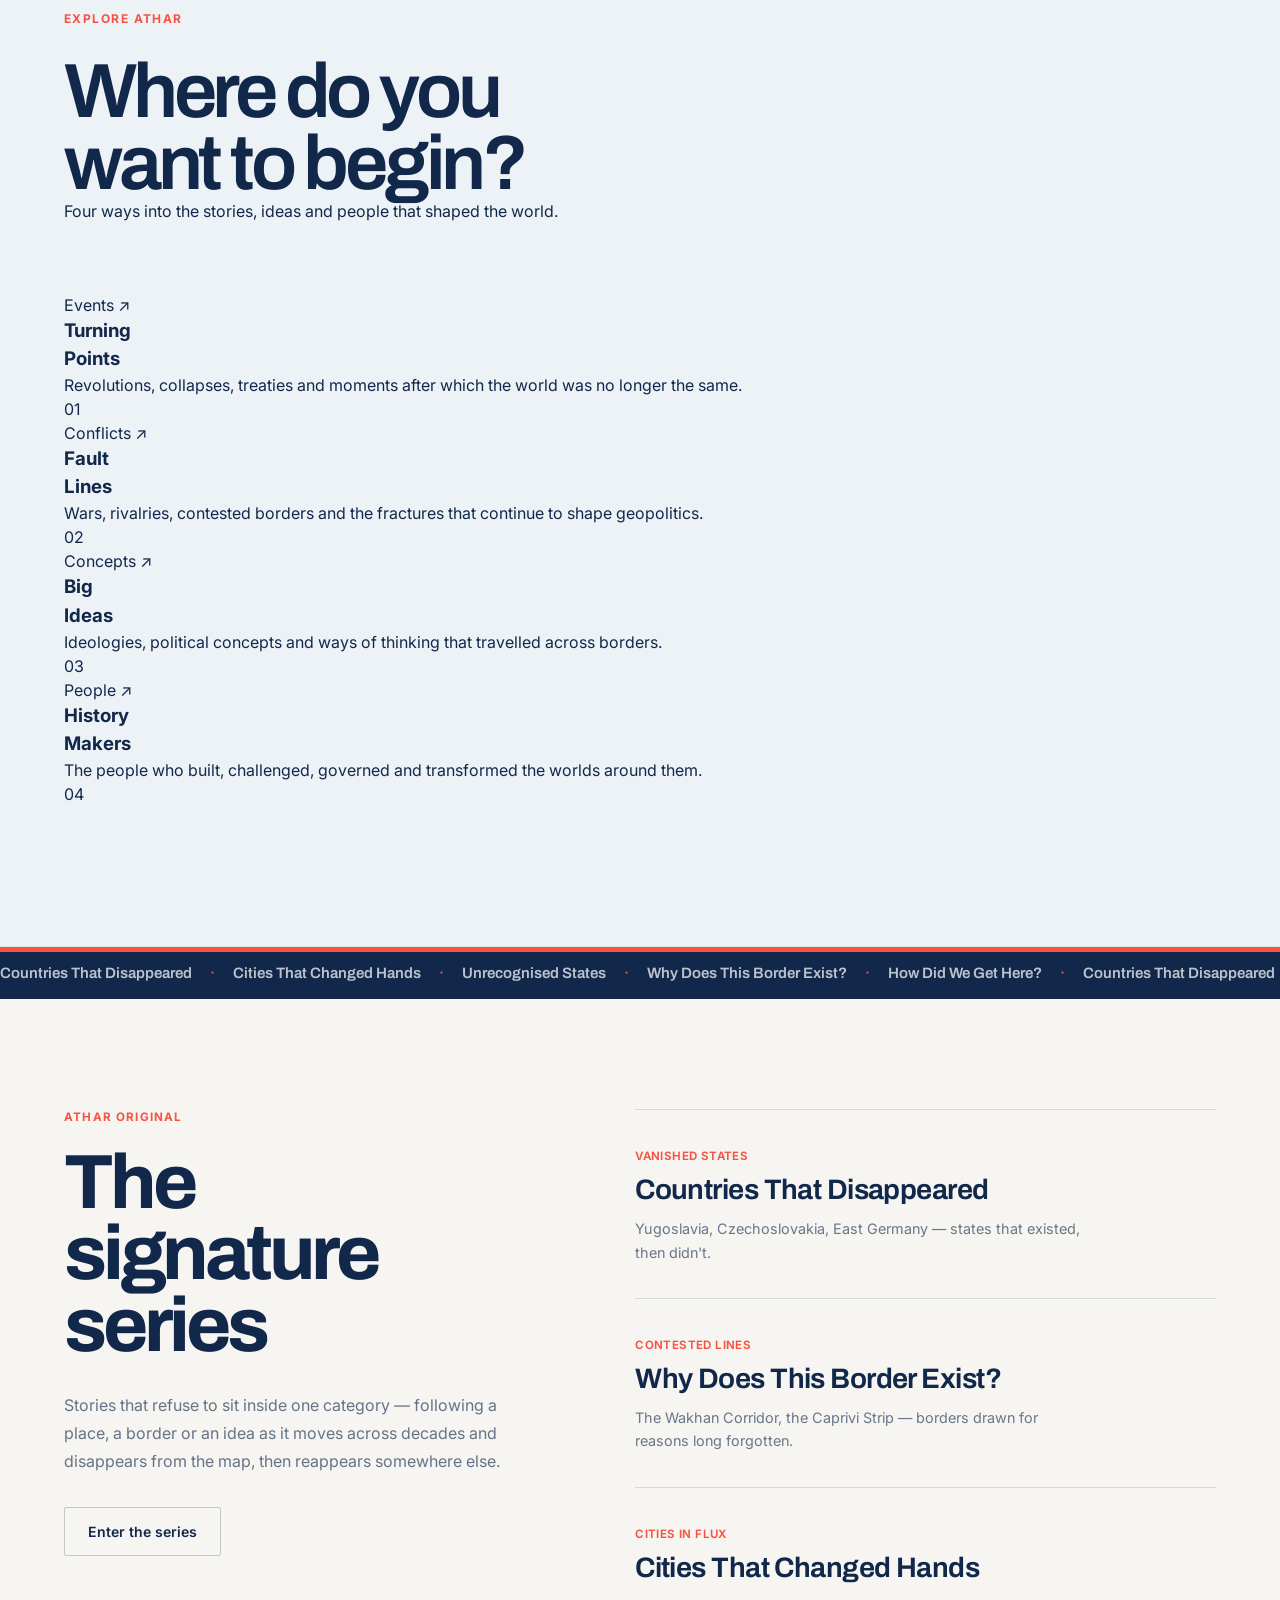
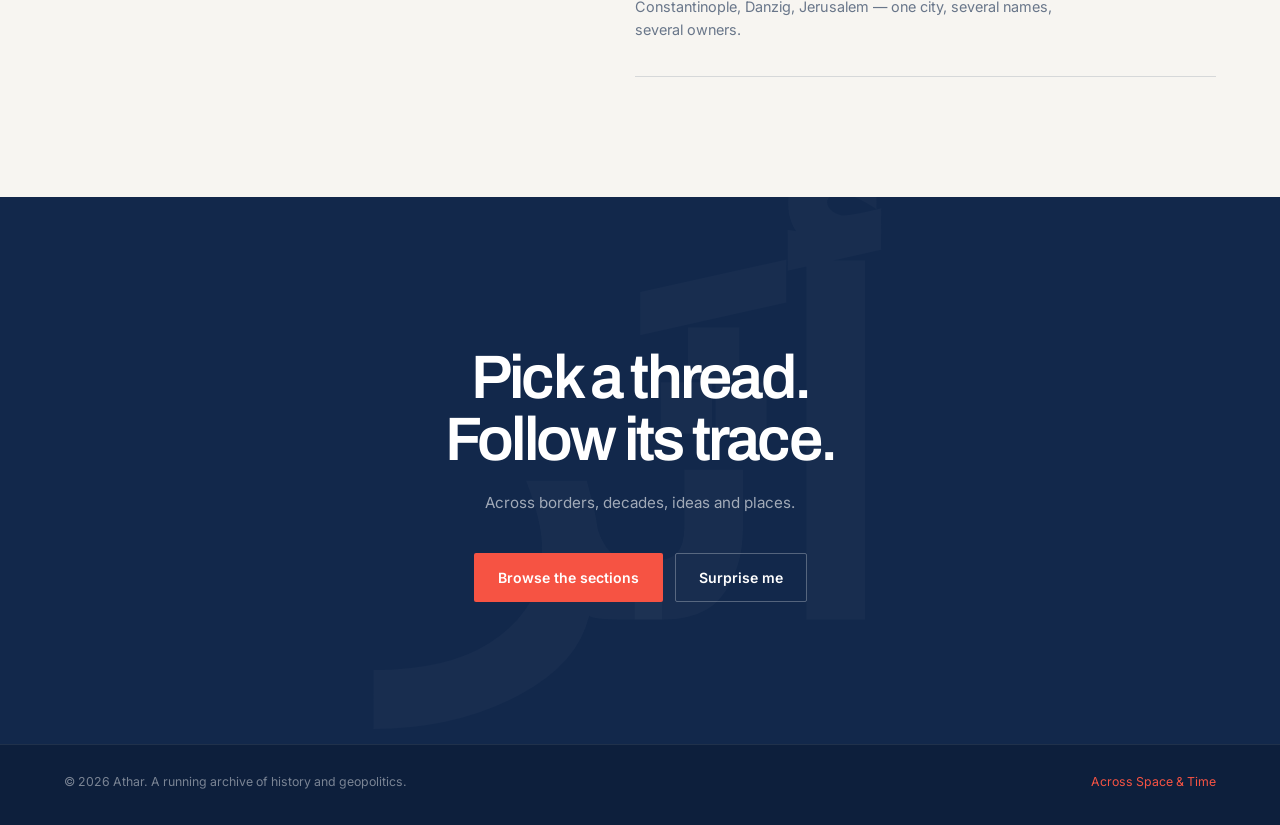
==== commit 6f004f1d: "Update index.html" ====
--- a/index.html
+++ b/index.html
@@ -43,7 +43,7 @@
   >
 
   <img
-    src="images/atharlogonavy.png"
+    src="images/atharlogonavy1.png"
     alt=""
     class="logo logo-navy"
   >
@@ -296,11 +296,6 @@
     </section>
 
 
-
-    <!-- ============================================================
-         EXPLORE
-         ============================================================ -->
-
 <section class="explore" id="explore">
 
   <div class="explore-head reveal">
@@ -310,37 +305,88 @@
       Where do you<br>
       want to begin?
     </h2>
+
+    <p class="explore-intro">
+      Four ways into the stories, ideas and people that shaped the world.
+    </p>
   </div>
 
-  <nav class="athar-index" aria-label="Explore Athar">
-
-    <a class="athar-index-item" href="moments.html">
-      <span class="athar-index-title">Turning Points</span>
-      <span class="athar-index-type">Events</span>
+  <div class="explore-grid">
+
+    <a href="moments.html" class="explore-panel turning">
+      <div class="explore-panel-top">
+        <span class="explore-type">Events</span>
+        <span class="explore-arrow">↗</span>
+      </div>
+
+      <div class="explore-panel-content">
+        <h3>Turning<br>Points</h3>
+        <p>
+          Revolutions, collapses, treaties and moments
+          after which the world was no longer the same.
+        </p>
+      </div>
+
+      <span class="explore-ghost">01</span>
     </a>
 
-    <a class="athar-index-item" href="conflicts.html">
-      <span class="athar-index-title">Fault Lines</span>
-      <span class="athar-index-type">Conflicts</span>
+
+    <a href="conflicts.html" class="explore-panel fault">
+      <div class="explore-panel-top">
+        <span class="explore-type">Conflicts</span>
+        <span class="explore-arrow">↗</span>
+      </div>
+
+      <div class="explore-panel-content">
+        <h3>Fault<br>Lines</h3>
+        <p>
+          Wars, rivalries, contested borders and the
+          fractures that continue to shape geopolitics.
+        </p>
+      </div>
+
+      <span class="explore-ghost">02</span>
     </a>
 
-    <a class="athar-index-item" href="ideas.html">
-      <span class="athar-index-title">Big Ideas</span>
-      <span class="athar-index-type">Concepts</span>
+
+    <a href="ideas.html" class="explore-panel ideas">
+      <div class="explore-panel-top">
+        <span class="explore-type">Concepts</span>
+        <span class="explore-arrow">↗</span>
+      </div>
+
+      <div class="explore-panel-content">
+        <h3>Big<br>Ideas</h3>
+        <p>
+          Ideologies, political concepts and ways of
+          thinking that travelled across borders.
+        </p>
+      </div>
+
+      <span class="explore-ghost">03</span>
     </a>
 
-    <a class="athar-index-item" href="people.html">
-      <span class="athar-index-title">History Makers</span>
-      <span class="athar-index-type">People</span>
+
+    <a href="people.html" class="explore-panel makers">
+      <div class="explore-panel-top">
+        <span class="explore-type">People</span>
+        <span class="explore-arrow">↗</span>
+      </div>
+
+      <div class="explore-panel-content">
+        <h3>History<br>Makers</h3>
+        <p>
+          The people who built, challenged, governed
+          and transformed the worlds around them.
+        </p>
+      </div>
+
+      <span class="explore-ghost">04</span>
     </a>
 
-  </nav>
+  </div>
 
 </section>
-
-
-
-
 
 
 
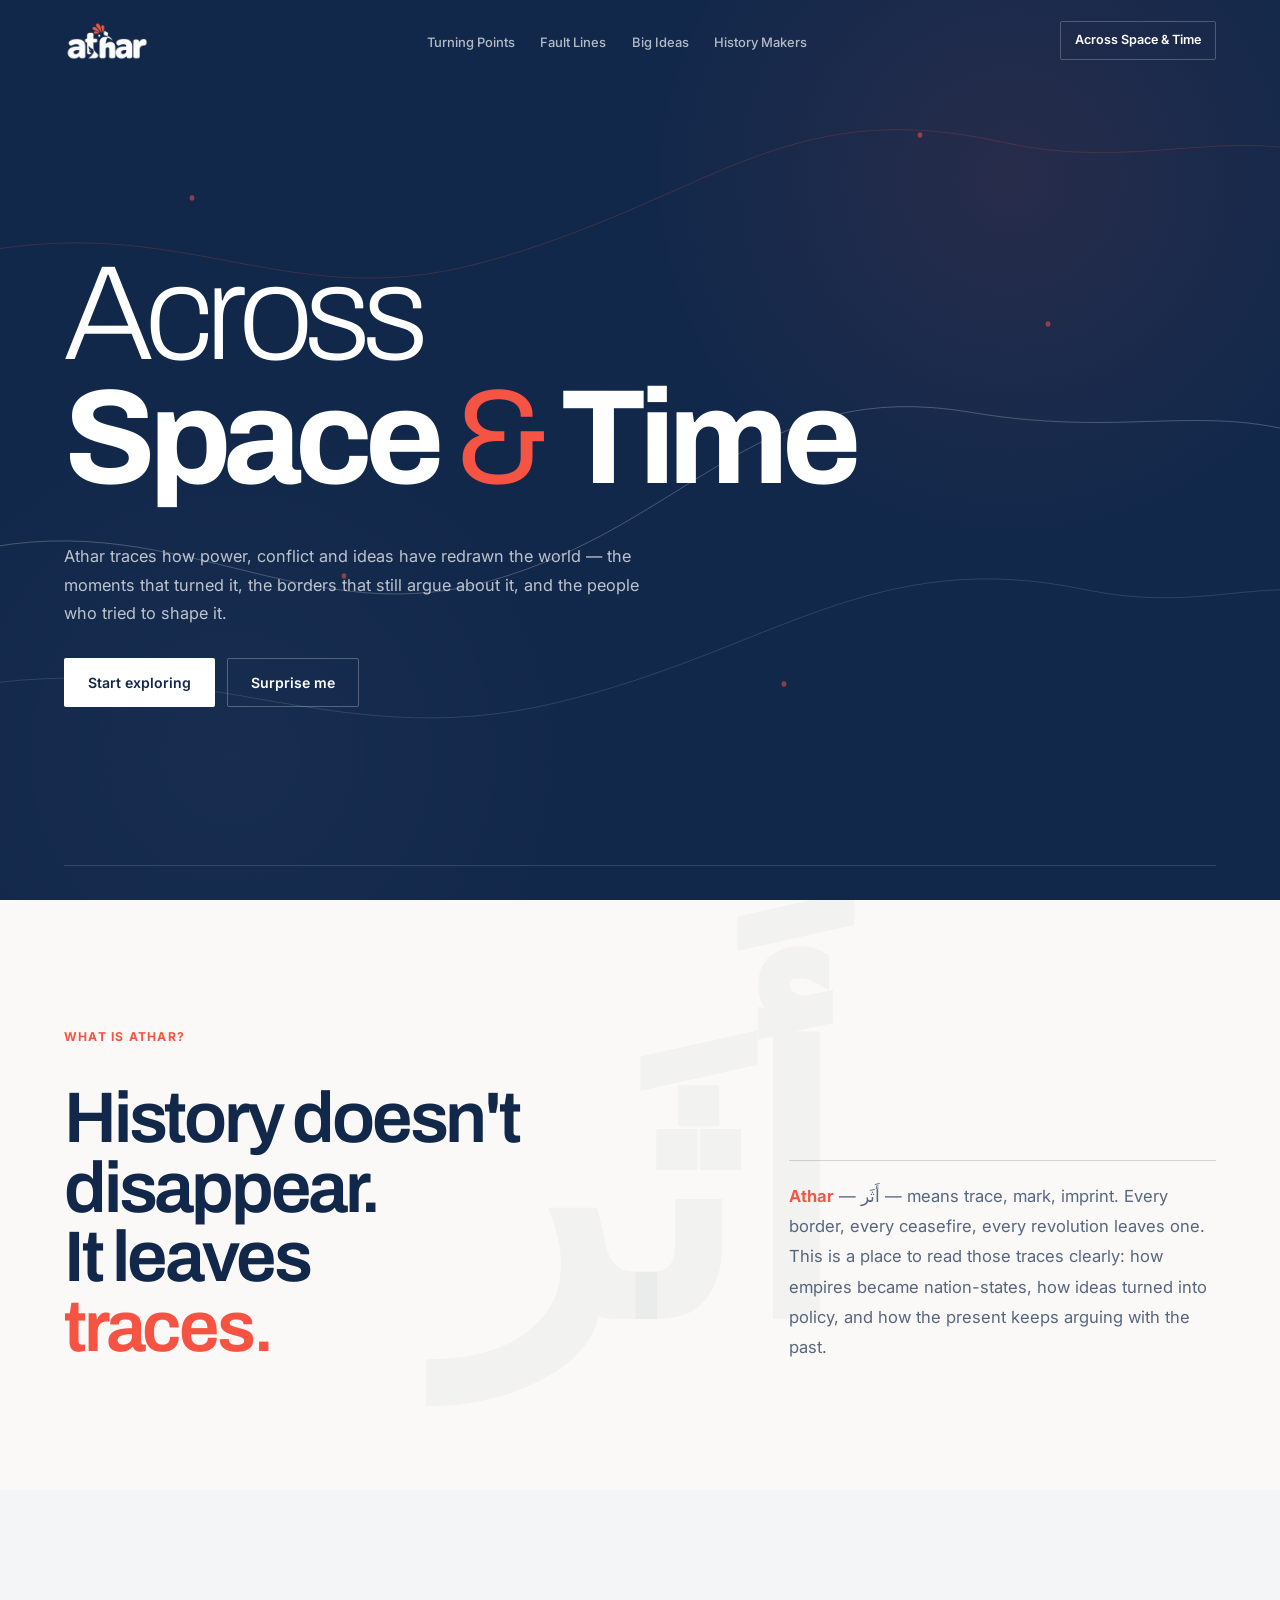
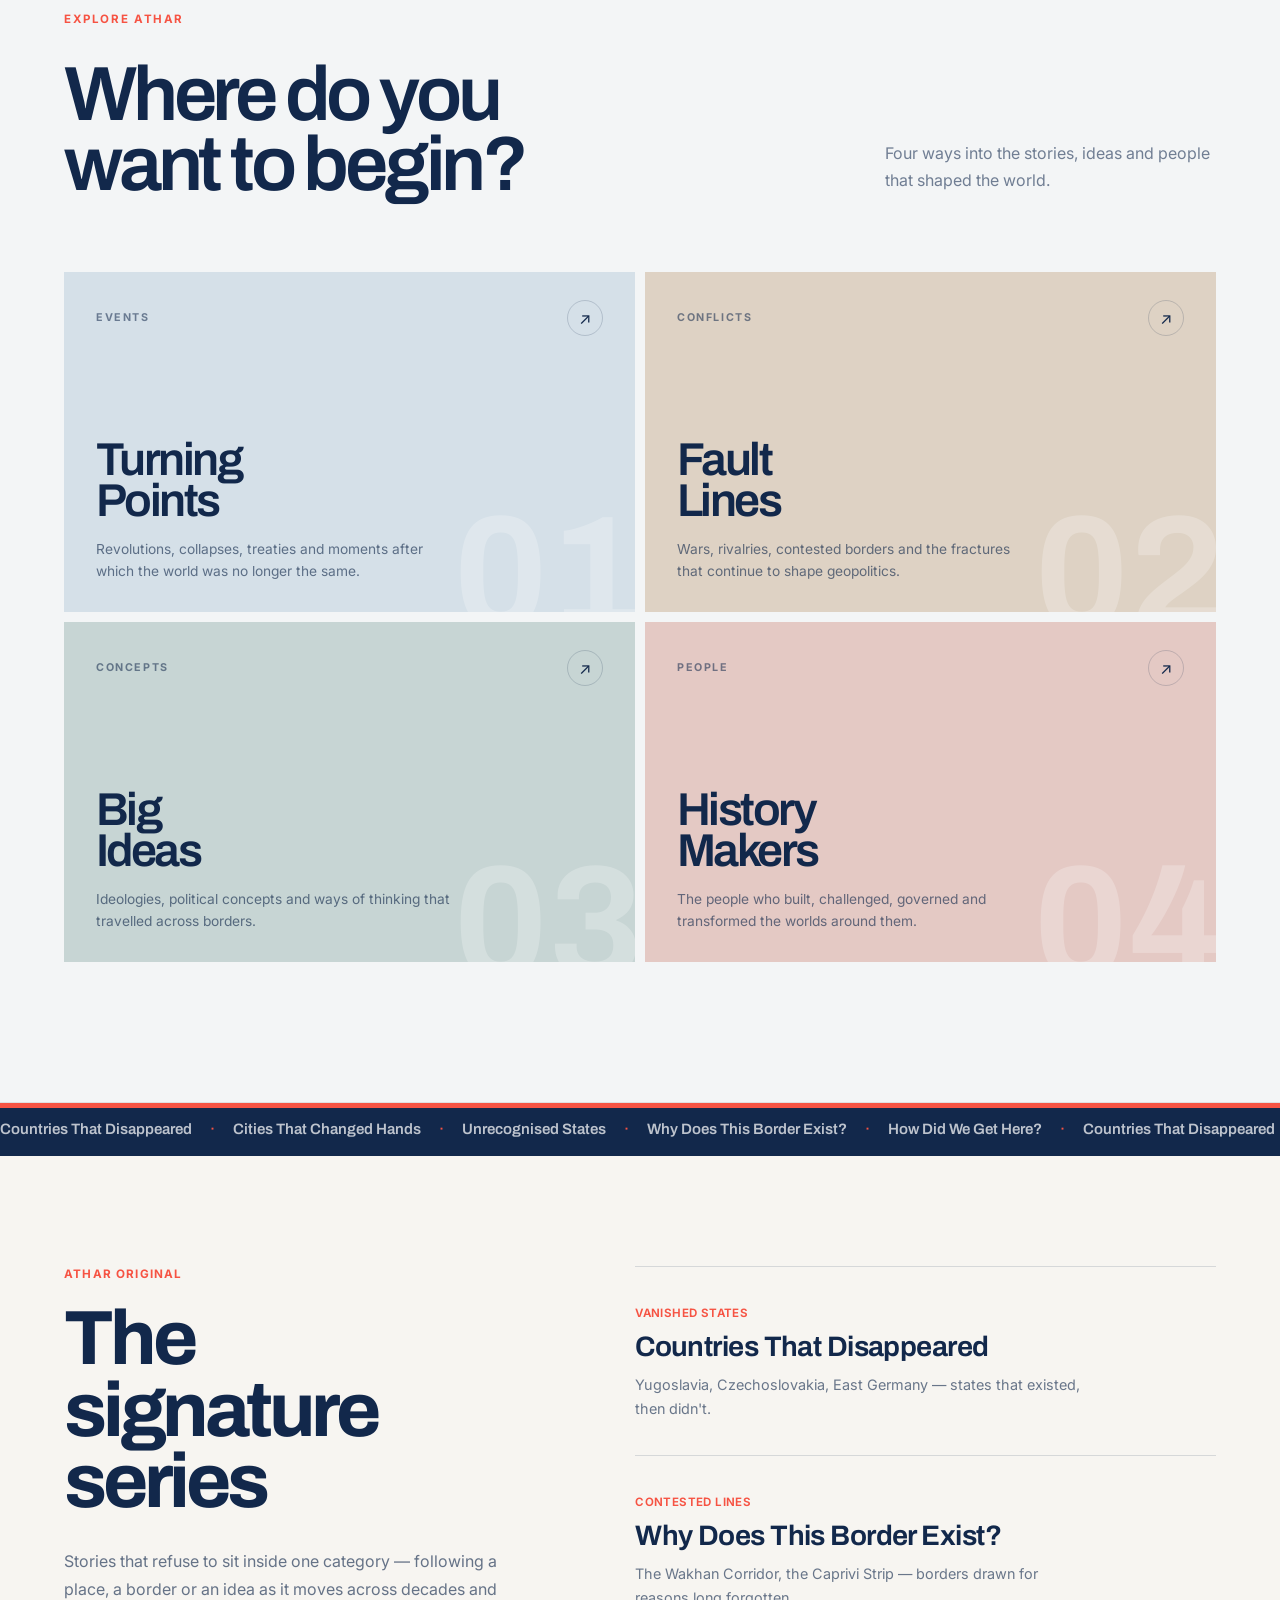
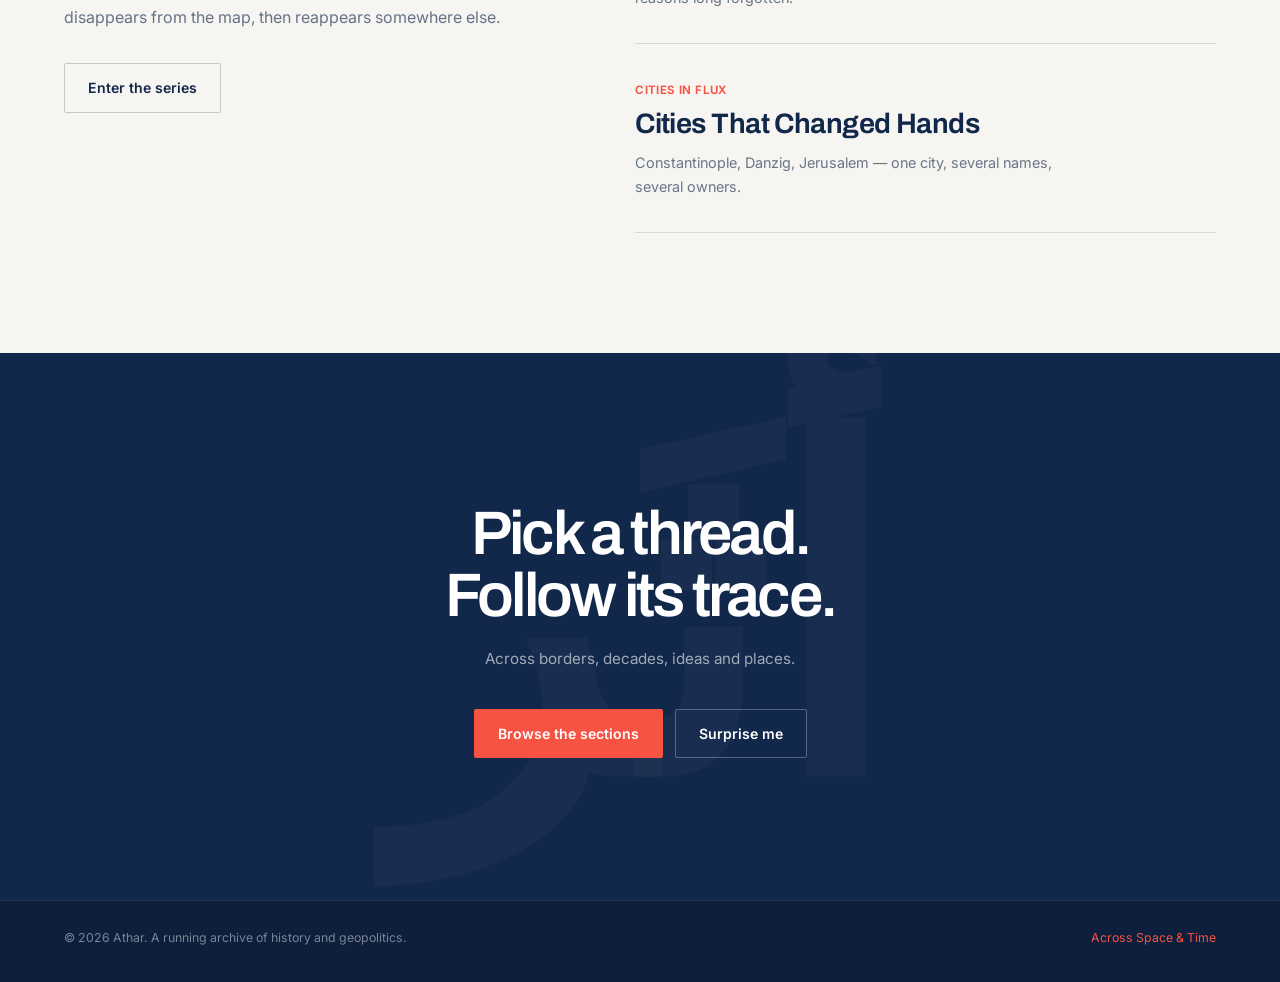
==== commit c5ea95cf: "Update index.html" ====
--- a/index.html
+++ b/index.html
@@ -313,7 +313,7 @@
 
   <div class="explore-grid">
 
-    <a href="moments.html" class="explore-panel turning">
+    <a href="turning-points.html" class="explore-panel turning">
       <div class="explore-panel-top">
         <span class="explore-type">Events</span>
         <span class="explore-arrow">↗</span>
--- a/style.css
+++ b/style.css
@@ -2028,223 +2028,7 @@
 }
 
 
-/* ==========================================================
-   ATHAR — EXPLORE
-   ========================================================== */
-
-.explore{
-  padding: 120px var(--edge) 140px;
-  background: #edf2f7;
-  color: var(--navy);
-}
-
-.explore-head{
-  width: 100%;
-  max-width: var(--max);
-  margin: 0 auto 70px;
-}
-
-.explore-head .section-label{
-  display: block;
-  margin-bottom: 28px;
-
-  color: var(--coral);
-
-  font-size: .75rem;
-  font-weight: 700;
-  letter-spacing: .12em;
-  text-transform: uppercase;
-}
-
-.explore-head h2{
-  max-width: 12ch;
-
-  font-family: var(--display);
-  font-size: clamp(3.5rem, 6vw, 6rem);
-  font-weight: 620;
-
-  line-height: .93;
-  letter-spacing: -.055em;
-}
-
-
-/* INDEX */
-
-.athar-index{
-  width: 100%;
-  max-width: var(--max);
-
-  margin: 0 auto;
-
-  display: block;
-
-  border-top: 1px solid rgba(18,40,75,.18);
-}
-
-
-/* ROW */
-
-.athar-index-item{
-  position: relative;
-
-  width: 100%;
-  min-height: 145px;
-
-  display: flex;
-  align-items: center;
-  justify-content: space-between;
-
-  padding: 0 10px;
-
-  border-bottom: 1px solid rgba(18,40,75,.18);
-
-  overflow: hidden;
-
-  transition:
-    padding .4s var(--ease),
-    background-color .4s var(--ease);
-}
-
-
-/* TITLE */
-
-.athar-index-title{
-  position: relative;
-  z-index: 2;
-
-  font-family: var(--display);
-
-  font-size: clamp(2.6rem, 4.5vw, 4.6rem);
-  font-weight: 620;
-
-  line-height: .95;
-  letter-spacing: -.05em;
-
-  transition:
-    transform .4s var(--ease),
-    color .4s var(--ease);
-}
-
-
-/* TYPE */
-
-.athar-index-type{
-  position: relative;
-  z-index: 2;
-
-  color: rgba(18,40,75,.42);
-
-  font-size: .68rem;
-  font-weight: 700;
-
-  letter-spacing: .14em;
-  text-transform: uppercase;
-
-  transition:
-    transform .4s var(--ease),
-    color .4s var(--ease);
-}
-
-
-/* =========================================
-   HOVER BACKGROUNDS
-   ========================================= */
-
-.athar-index-item:nth-child(1):hover{
-  background: #dce5ee;
-}
-
-.athar-index-item:nth-child(2):hover{
-  background: #c9d6e1;
-}
-
-.athar-index-item:nth-child(3):hover{
-  background: #e6ddd2;
-}
-
-.athar-index-item:nth-child(4):hover{
-  background: #d8e2e6;
-}
-
-
-/* MOVEMENT */
-
-.athar-index-item:hover{
-  padding-left: 28px;
-  padding-right: 28px;
-}
-
-.athar-index-item:hover .athar-index-title{
-  transform: translateX(6px);
-}
-
-.athar-index-item:hover .athar-index-type{
-  transform: translateX(-6px);
-  color: #c76f67;
-}
-
-
-/* CORAL LINE */
-
-.athar-index-title::after{
-  content: "";
-
-  position: absolute;
-
-  left: 0;
-  bottom: -15px;
-
-  width: 0;
-  height: 3px;
-
-  background: #c76f67;
-
-  transition: width .4s var(--ease);
-}
-
-.athar-index-item:hover .athar-index-title::after{
-  width: 48px;
-}
-
-
-/* MOBILE */
-
-@media (max-width: 620px){
-
-  .explore{
-    padding:
-      88px
-      var(--edge)
-      96px;
-  }
-
-  .explore-head{
-    margin-bottom: 48px;
-  }
-
-  .explore-head h2{
-    font-size: clamp(3rem, 13vw, 4rem);
-  }
-
-  .athar-index-item{
-    min-height: 110px;
-    padding: 0;
-  }
-
-  .athar-index-title{
-    font-size: clamp(2rem, 9vw, 2.8rem);
-  }
-
-  .athar-index-type{
-    font-size: .58rem;
-  }
-
-  .athar-index-item:hover{
-    padding-left: 8px;
-    padding-right: 8px;
-  }
-
-}
+
 
 
 /* ATHAR LOGO */
@@ -2365,3 +2149,330 @@
   opacity: 1 !important;
   visibility: visible !important;
 }
+
+/* ==========================================================
+   EXPLORE ATHAR — COLOUR EDITORIAL
+   ========================================================== */
+
+.explore{
+  background:#f3f5f6;
+  padding:120px var(--edge) 140px;
+  color:var(--navy);
+}
+
+.explore-head{
+  max-width:var(--max);
+  margin:0 auto 72px;
+  display:grid;
+  grid-template-columns:1.4fr .6fr;
+  align-items:end;
+  gap:50px;
+}
+
+.explore-head .section-label{
+  grid-column:1 / -1;
+  color:var(--coral);
+  font-size:.72rem;
+  font-weight:700;
+  letter-spacing:.14em;
+  text-transform:uppercase;
+  margin-bottom:-18px;
+}
+
+.explore-head h2{
+  font-family:var(--display);
+  font-size:clamp(3.7rem,6vw,6.3rem);
+  font-weight:620;
+  line-height:.91;
+  letter-spacing:-.055em;
+}
+
+.explore-intro{
+  max-width:390px;
+  justify-self:end;
+  margin-bottom:7px;
+  font-size:1rem;
+  line-height:1.65;
+  color:rgba(18,40,75,.58);
+}
+
+
+/* GRID */
+
+.explore-grid{
+  max-width:var(--max);
+  margin:0 auto;
+
+  display:grid;
+  grid-template-columns:repeat(2,1fr);
+  gap:14px;
+}
+
+
+/* PANEL */
+
+.explore-panel{
+  position:relative;
+  min-height:430px;
+
+  padding:34px 36px 38px;
+
+  display:flex;
+  flex-direction:column;
+  justify-content:space-between;
+
+  overflow:hidden;
+
+  color:var(--navy);
+
+  transition:
+    transform .45s var(--ease),
+    background-color .45s var(--ease);
+}
+
+
+/* MUTED ATHAR PALETTE */
+
+.explore-panel.turning{
+  background:#d5e0e8;
+}
+
+.explore-panel.fault{
+  background:#ded2c4;
+}
+
+.explore-panel.ideas{
+  background:#c7d5d4;
+}
+
+.explore-panel.makers{
+  background:#e4c9c4;
+}
+
+
+/* TOP */
+
+.explore-panel-top{
+  position:relative;
+  z-index:2;
+
+  display:flex;
+  justify-content:space-between;
+  align-items:center;
+}
+
+.explore-type{
+  font-size:.67rem;
+  font-weight:700;
+  letter-spacing:.15em;
+  text-transform:uppercase;
+  opacity:.55;
+}
+
+.explore-arrow{
+  width:40px;
+  height:40px;
+
+  display:grid;
+  place-items:center;
+
+  border:1px solid rgba(18,40,75,.18);
+  border-radius:50%;
+
+  font-size:1rem;
+
+  transition:
+    transform .4s var(--ease),
+    background .4s var(--ease),
+    color .4s var(--ease);
+}
+
+
+/* CONTENT */
+
+.explore-panel-content{
+  position:relative;
+  z-index:2;
+}
+
+.explore-panel h3{
+  margin-bottom:25px;
+
+  font-family:var(--display);
+  font-size:clamp(3.2rem,4.5vw,5rem);
+  font-weight:620;
+  line-height:.86;
+  letter-spacing:-.055em;
+}
+
+.explore-panel p{
+  max-width:390px;
+
+  font-size:.92rem;
+  line-height:1.6;
+
+  color:rgba(18,40,75,.62);
+}
+
+
+/* LARGE BACKGROUND NUMBER */
+
+.explore-ghost{
+  position:absolute;
+  right:-15px;
+  bottom:-60px;
+
+  font-family:var(--display);
+  font-size:15rem;
+  font-weight:700;
+  line-height:1;
+
+  color:rgba(255,255,255,.24);
+
+  pointer-events:none;
+
+  transition:
+    transform .5s var(--ease),
+    color .5s var(--ease);
+}
+
+
+/* HOVER */
+
+.explore-panel:hover{
+  transform:translateY(-6px);
+}
+
+.explore-panel:hover .explore-arrow{
+  transform:rotate(45deg);
+  background:var(--navy);
+  color:white;
+}
+
+.explore-panel:hover .explore-ghost{
+  transform:translate(-10px,-8px);
+  color:rgba(255,255,255,.34);
+}
+
+
+/* SMALL CORAL DETAIL */
+
+.explore-panel::before{
+  content:"";
+  position:absolute;
+  top:0;
+  left:0;
+
+  width:0;
+  height:5px;
+
+  background:var(--coral);
+
+  transition:width .5s var(--ease);
+}
+
+.explore-panel:hover::before{
+  width:100%;
+}
+
+
+/* MOBILE */
+
+@media(max-width:800px){
+
+  .explore{
+    padding:90px var(--edge);
+  }
+
+  .explore-head{
+    display:block;
+    margin-bottom:48px;
+  }
+
+  .explore-head .section-label{
+    display:block;
+    margin-bottom:24px;
+  }
+
+  .explore-intro{
+    margin-top:25px;
+    justify-self:auto;
+  }
+
+  .explore-grid{
+    grid-template-columns:1fr;
+  }
+
+  .explore-panel{
+    min-height:360px;
+    padding:28px;
+  }
+
+  .explore-panel h3{
+    font-size:clamp(3rem,13vw,4.3rem);
+  }
+
+  .explore-ghost{
+    font-size:11rem;
+  }
+}
+
+/* ==========================================================
+   ATHAR — COMPACT EXPLORE OVERRIDE
+   ========================================================== */
+
+.explore-grid{
+  gap:10px !important;
+}
+
+.explore-panel{
+  min-height:340px !important;
+  padding:28px 32px 30px !important;
+}
+
+.explore-panel h3{
+  margin-bottom:18px !important;
+  font-size:clamp(2.7rem,3.6vw,4rem) !important;
+  line-height:.88 !important;
+}
+
+.explore-panel p{
+  max-width:360px !important;
+  font-size:.86rem !important;
+  line-height:1.55 !important;
+}
+
+.explore-ghost{
+  right:-8px !important;
+  bottom:-42px !important;
+  font-size:10rem !important;
+}
+
+.explore-panel-top{
+  margin-bottom:20px !important;
+}
+
+.explore-arrow{
+  width:36px !important;
+  height:36px !important;
+}
+
+/* Mobile */
+@media(max-width:800px){
+  .explore-grid{
+    gap:8px !important;
+  }
+
+  .explore-panel{
+    min-height:290px !important;
+    padding:24px !important;
+  }
+
+  .explore-panel h3{
+    font-size:clamp(2.5rem,11vw,3.6rem) !important;
+  }
+
+  .explore-ghost{
+    font-size:8rem !important;
+  }
+}
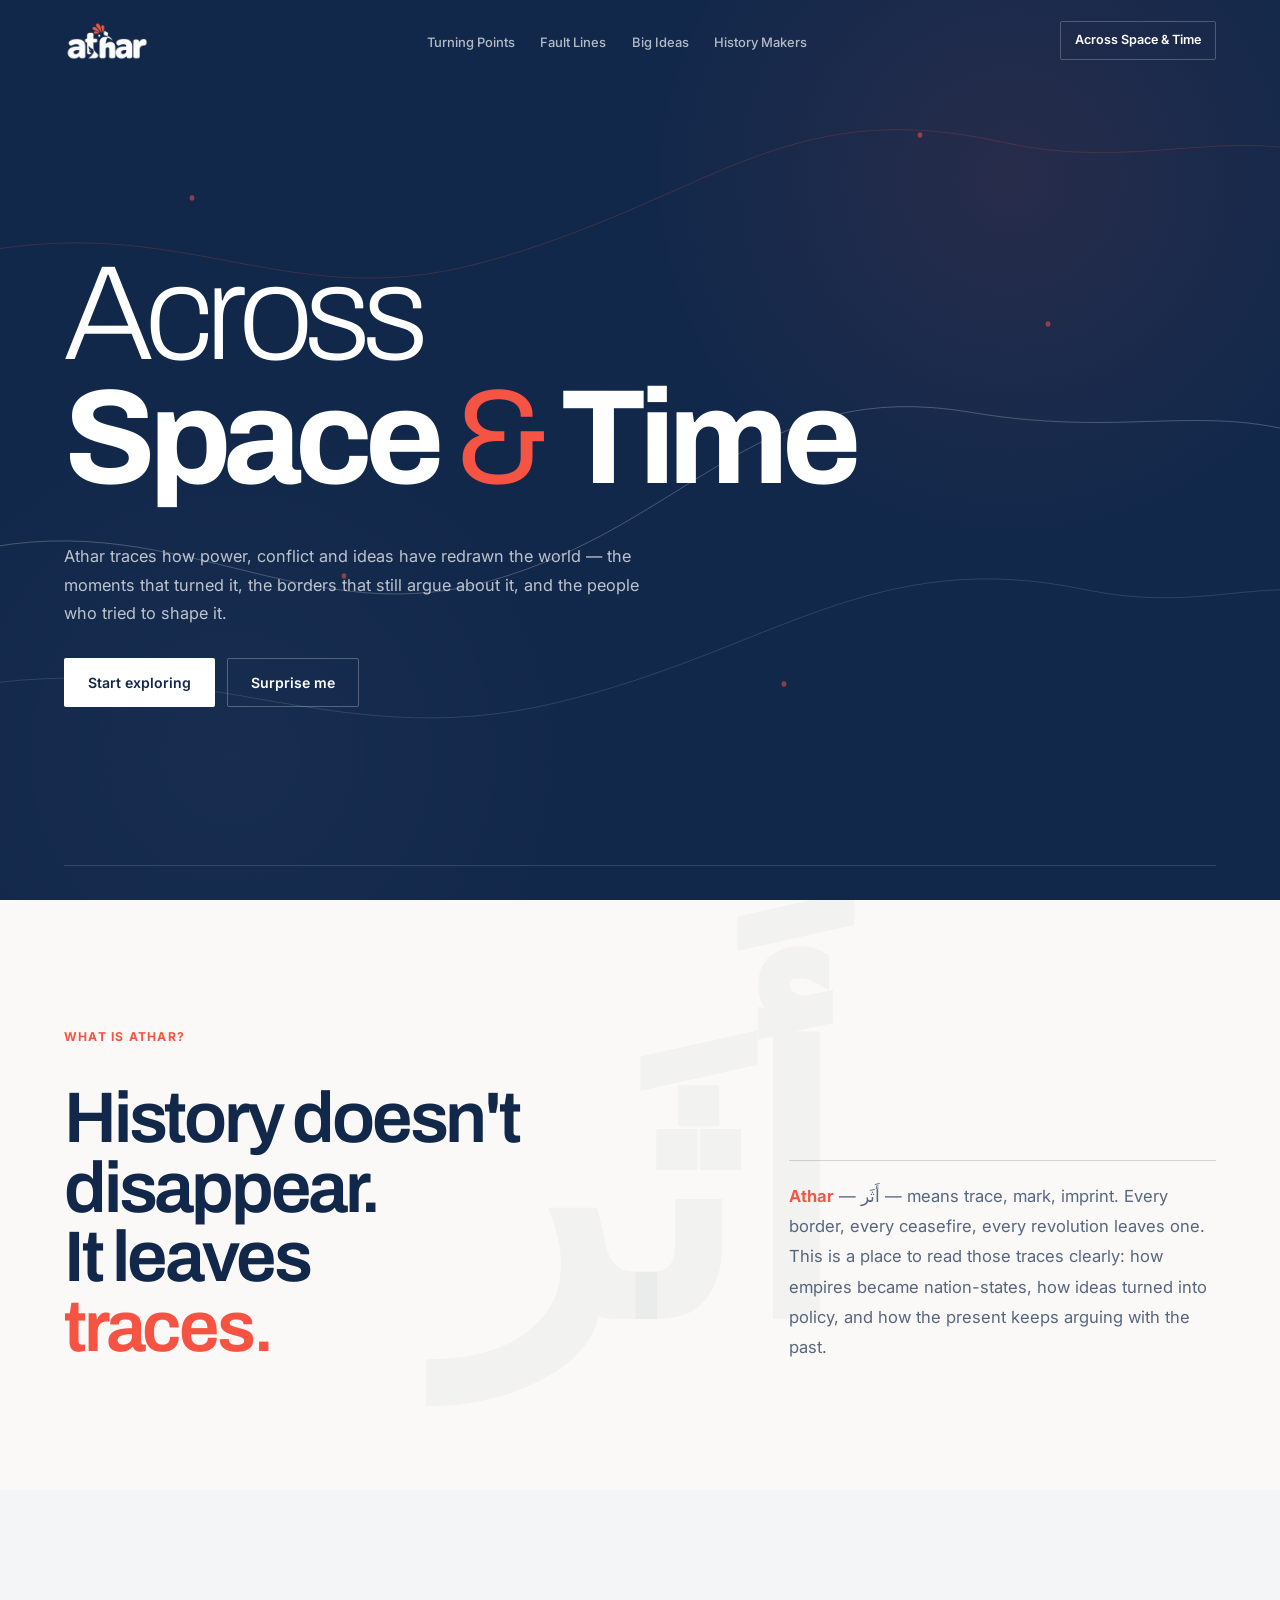
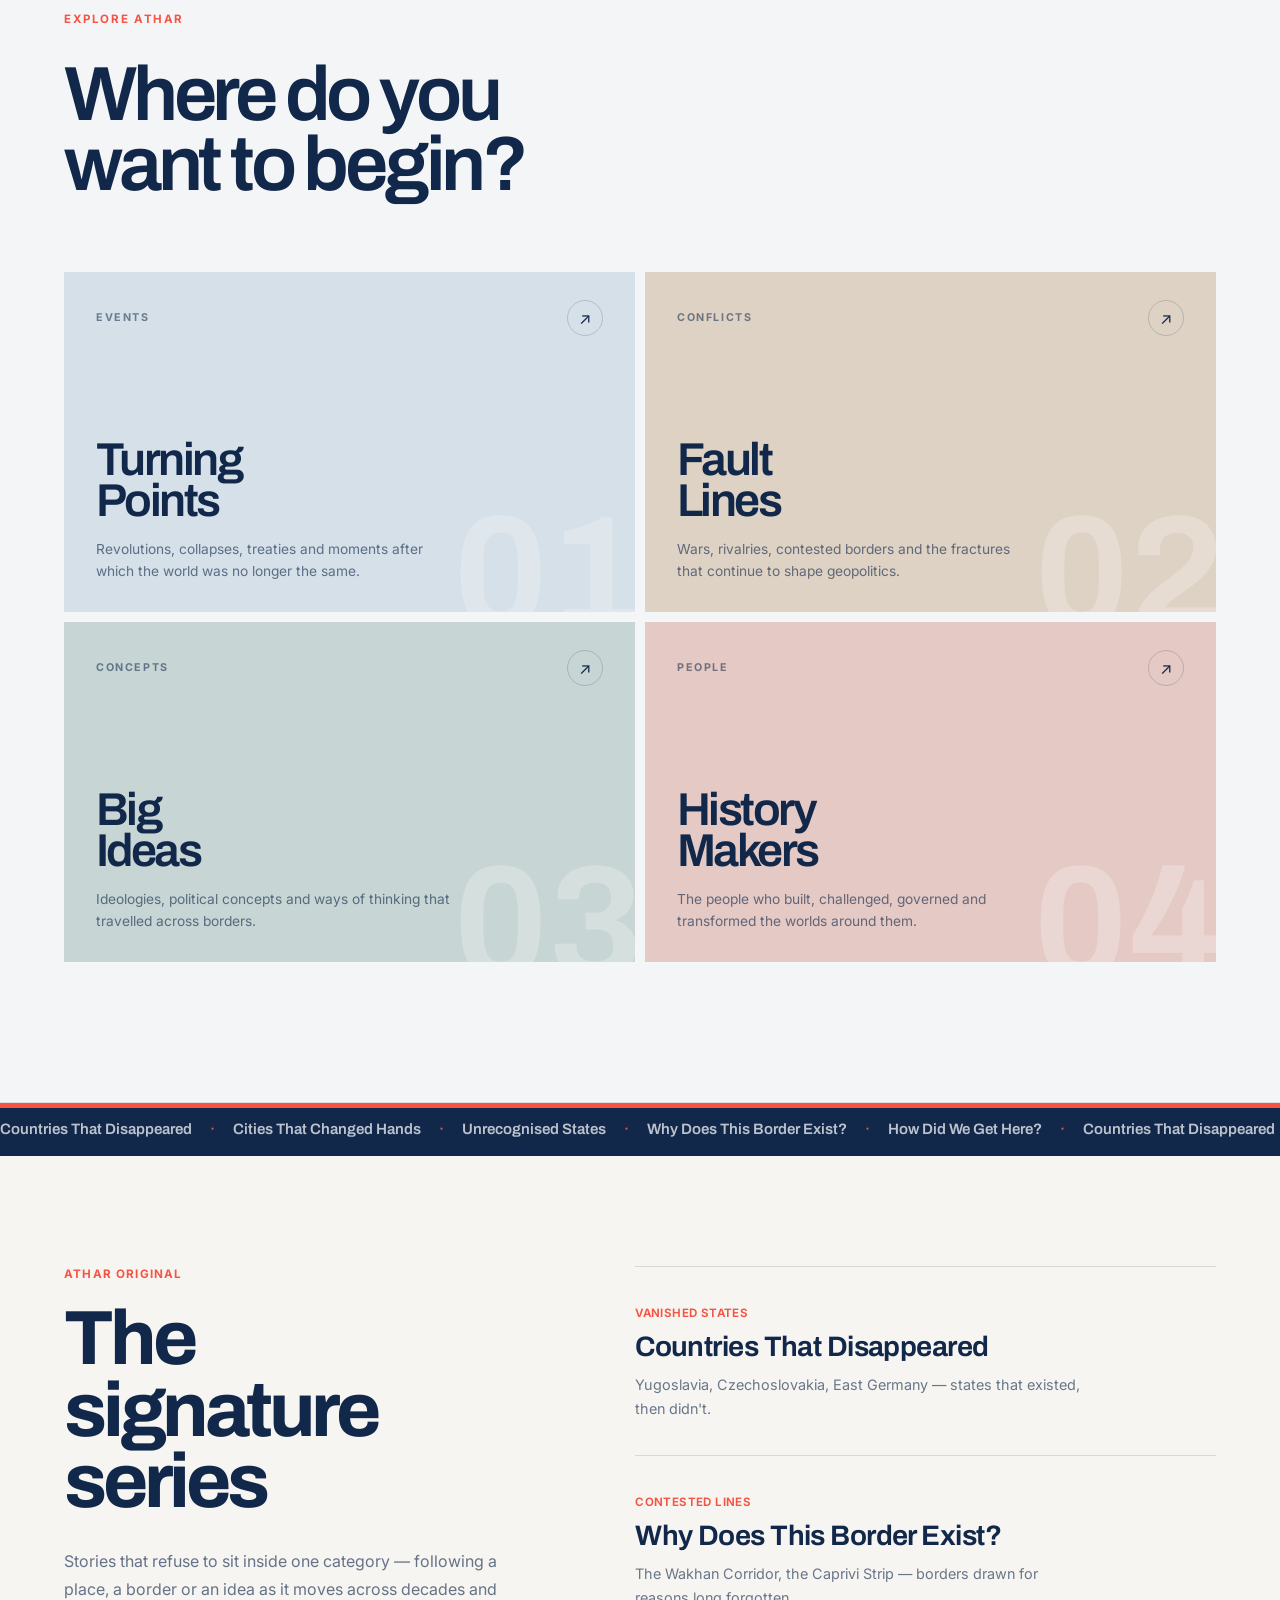
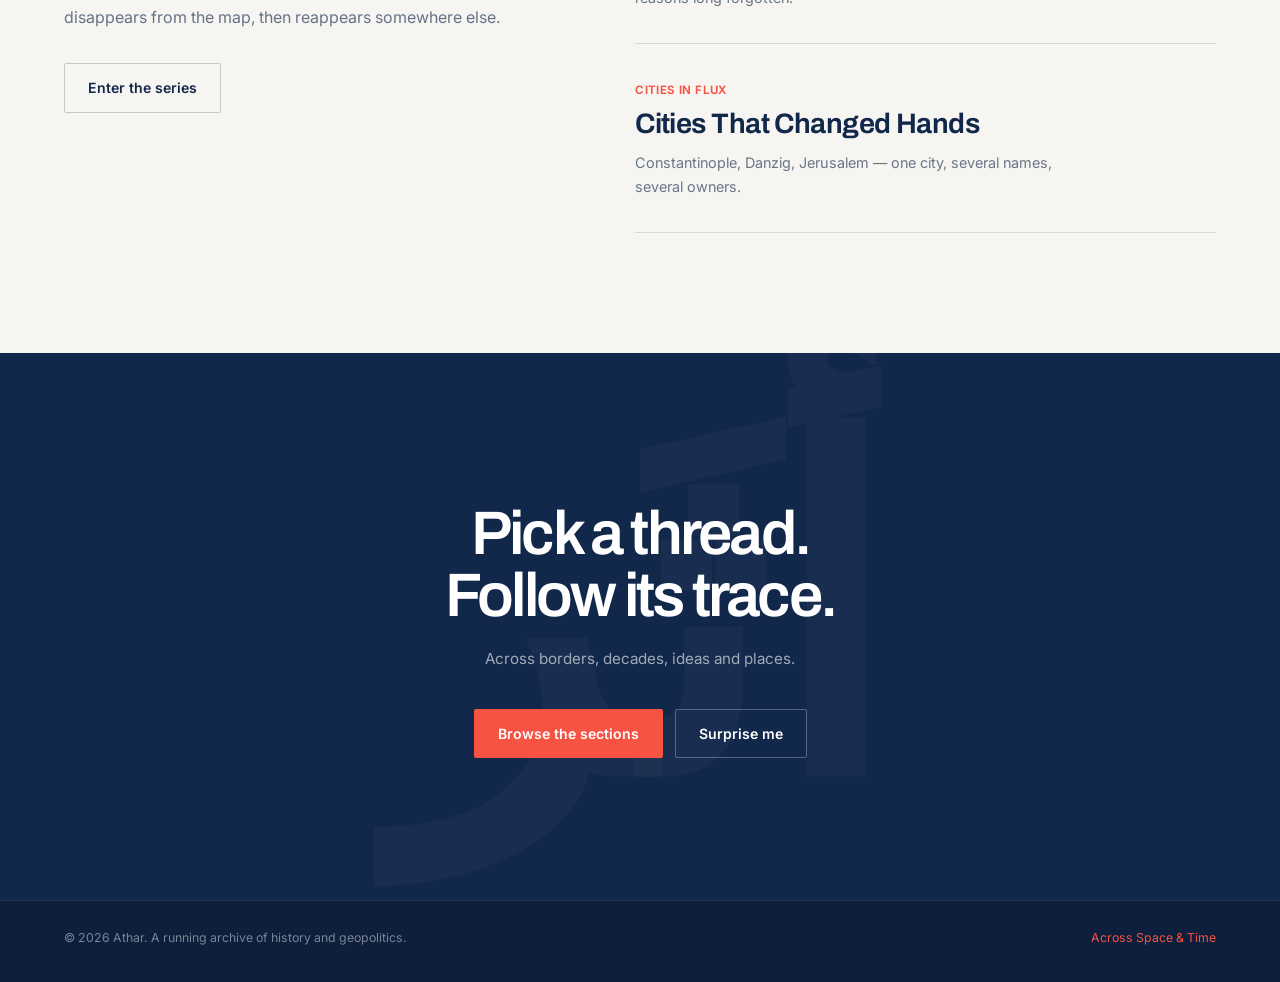
==== commit 9af781da: "Update index.html" ====
--- a/index.html
+++ b/index.html
@@ -306,9 +306,6 @@
       want to begin?
     </h2>
 
-    <p class="explore-intro">
-      Four ways into the stories, ideas and people that shaped the world.
-    </p>
   </div>
 
   <div class="explore-grid">
